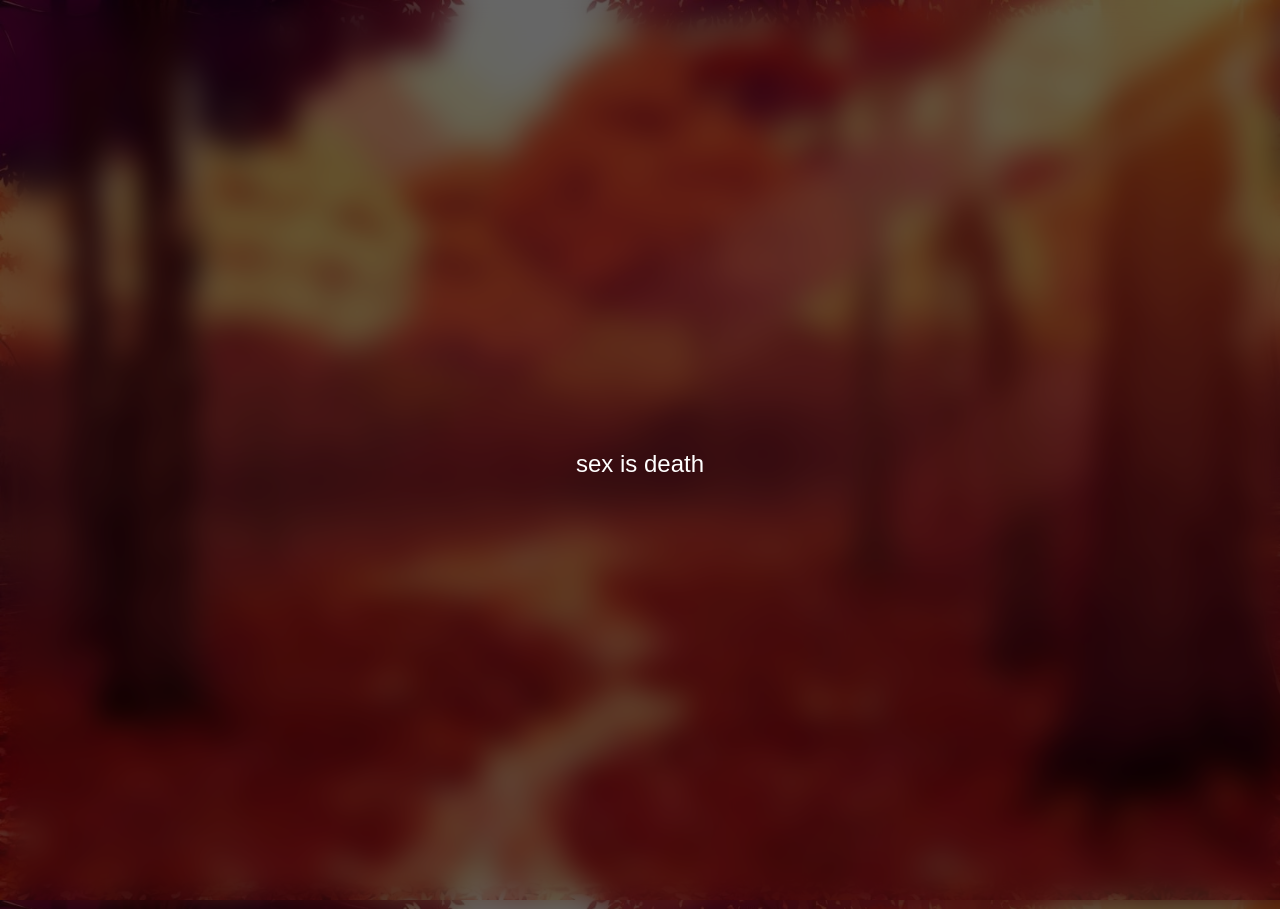
==== index.html @ c3719391 "Add files via upload" ====
<!DOCTYPE html>
<html lang="en">
<head>
    <meta charset="UTF-8">
    <title>@.envy</title>
    <meta name="viewport" content="width=device-width, user-scalable=no, initial-scale=1.0, maximum-scale=1.0, minimum-scale=1.0">
    <link rel="stylesheet" href="css/normalize.min.css">
    
    <!-- Clean link preview -->
    <meta property="og:title" content="@.envy" />
    <meta property="og:description" content="envy is just envy," />
    <meta property="og:type" content="website" />
    <meta property="og:site_name" content="@.envy" />
    <meta name="twitter:card" content="summary_large_image">
    <meta name="twitter:title" content="@.envy">
    <meta name="twitter:description" content="envy is just envy,">
    <meta name="theme-color" content="#000000">
    <meta name="description" content="envy is just envy,">
    <meta name="author" content="@.envy">

    <link rel="stylesheet" href="css/style.css">
    <script src="js/browser.js"></script>
    <link rel="stylesheet" href="css/all.min.css">
    <script type="module" src="js/cursoreffect.js"></script>

    <style>
        .envy-name {
            font-weight: 800;
            font-size: 39.5px;
            background: linear-gradient(90deg, #000000, #8B0000 20%, #DC143C 50%, #8B0000 80%, #000000);
            -webkit-background-clip: text;
            background-clip: text;
            -webkit-text-fill-color: transparent;
            background-size: 200% 200%;
            animation: crimsonFlow 10s ease infinite;
            text-shadow: 0 0 20px rgba(139,0,0,0.7);
            letter-spacing: 1px;
        }
        @keyframes crimsonFlow {
            0%,100% { background-position: 0% 50%; }
            50%     { background-position: 100% 50%; }
        }

        /* guns.lol style view counter in bottom-left */
        .viewholder {
            position: absolute;
            bottom: 18px;
            left: 20px;
            font-size: 15px;
            font-weight: 600;
            color: #fff;
            text-shadow: 0 0 8px #000;
            display: flex;
            align-items: center;
            gap: 6px;
        }
        .viewholder i { font-size: 18px; }
    </style>
</head>
<body>
    <div class="backgroundimg"></div>
    <div class="test" id="test">
        <div class="term skid" id="thingtofade">
            <span class="nothover">sex is death</span>
            <span class="hover">
                <a id="clickythingy">sex is death</a>
            </span>
        </div>
    </div>
    <script src="js/clickme.js"></script>
    <audio src="media/okay.mp3" loop id="audio"></audio>

    <div class="wrapper">
        <div class="profile-card js-profile-card" style="position:relative;">
            <div class="profile-card__img">
                <img src="images/1256b1e634d7274dd430.png" alt="profile card" id="pfp">
            </div>

            <div class="profile-card__cnt js-profile-cnt" style="text-align:center;">
                <div class="envy-name">.envy</div>
                <div style="margin:20px 0 50px; font-size:18px; color:#fff; text-shadow:0 0 8px #000;">
                    envy is just envy,
                </div>
            </div>

            <!-- guns.lol style corner text -->
            <div class="viewholder">
                <i class="fas fa-eye"></i>
                <span>who needs that????</span>
            </div>
        </div>
    </div>

    <script src="js/clipboard.js"></script>
    <script src="js/jquery.min.js"></script>
    <script src="js/audio.js"></script>
</body>
</html>
---- css/style.css ----
@import url("https://fonts.googleapis.com/css?family=Quicksand:400,500,700&subset=latin-ext");
@import url('https://fonts.googleapis.com/css2?family=Nunito:wght@500&family=Roboto+Condensed:wght@500&display=swap');

:root {
  
  --colorUsernameGlow: 0px 0px 16.5px #FFFFFF;
  --usernameEffects: url(../images/sparkle-white.gif);
}
body, * {
  font-family: Satoshi, sans-serif; 
  
}
.skid {
  position: fixed;
  top: 50%;
  left: 50%;
  transform: translate(-50%, -50%);
  min-height: 1000vh;
  min-width: 1000vw;
  display: grid;
  place-items: center;
  
}

.test {
  position: fixed;
  z-index: 3;
  top: 50%;
  left: 50%;
  transform: translate(-50%, -50%);
  background-image: url("../images/IMG_2716.jpeg");
  background-size: 100vw 100vh;
  min-height: 1000vh;
  min-width: 1000vw;
  background-position: center;
}
.term {
  z-index: 1;
  background: rgba( 0, 0, 0, 0.6 );
  backdrop-filter: blur(15px);
  -webkit-backdrop-filter: blur(15px);
}

.nothover {
  display: block;
}
.hover {
  display: none;
  background: white;
  -webkit-background-size: 1800% 1800%;
  background-size: 1800% 1800%;
  -webkit-background-clip: text;
  background-clip: text;
  -webkit-text-fill-color: transparent;  
  -webkit-animation: rainbow 18s ease infinite;
  animation: rainbow 18s ease infinite;
  font-size: 24px;
}
@-webkit-keyframes rainbow {
    0%{background-position:0% 82%}
    50%{background-position:100% 19%}
    100%{background-position:0% 82%}
}
@keyframes rainbow {
  0%{background-position:0% 82%}
  50%{background-position:100% 19%}
  100%{background-position:0% 82%}
}
@media(hover: hover) {
  .hover {
    display: block;
  }
  .nothover {
    display: none;
  }
}

@keyframes fade{
  to {
    opacity: 0;
  }
}
@keyframes hide {
  to {
    visibility: hidden;
  }
  
}
    
span::before {
  content:'\A';
  white-space:pre
}

*, *::after, *::before {
  box-sizing: inherit;
  margin: 0;
  padding: 0;
}

a:hover {
  transition: all .4s!important;
  text-shadow: 0 0 0.40em rgb(190, 190, 190);
  cursor: url("../cursor.cur"), pointer;
}


#clickythingy:hover{
  font-size: 32px!important;
  transition: all .4s!important;
  text-shadow: 0 0 0em rgb(190, 190, 190)!important;
}



html {
  position: relative;
  overflow-x: hidden; 
  overflow-y: hidden;
}



* {
  box-sizing: border-box;
}

body {
  font-family: 'Satoshi', sans-serif !important;
  color: #fff;
  
}

a,
a:hover {
  text-decoration: none;
}

.icon {
  display: inline-block;
  width: 1em;
  height: 1em;
  stroke-width: 0;
  stroke: currentColor;
  fill: currentColor;
}
.profile-card-loc__icon #albumimage{
    display: inline-block;
    width: 48px;
    height: 48px;
    border-radius: 12px;
    margin: 10px, 0px

}
.wrapper {
  width: 100%;
  width: 100%;
  height: auto;
  min-height: 100vh;
  padding: 50px 20px;
  padding-top: 100px;
  display: flex;
  flex-direction: column;
  align-items: center;
}
@media screen and (max-width: 768px) {
  .wrapper {
    height: auto;
    min-height: 100vh;
    padding-top: 100px;
  }
}

.backgroundimg {
  background-image: url("../images/IMG_2716.jpeg");
  background-size: 100vw 100vh;
  min-height: 101vh;
  min-width: 101vw;
  background-position: center;
  z-index: -1;
  position: absolute;
}

.profile-card {
  width: 100%;
  min-height: 100px;
  margin: auto;
  max-width: 1280px;
  position: relative;
  backdrop-filter: blur(15px);
  -webkit-backdrop-filter: blur(15px);
  background-color: rgba(27,27,27,0.05);
  background-image: linear-gradient(25deg, rgba(13, 13, 13, 0.05), rgba(13, 13, 13, 0.05));
  background-origin: border-box;
  border: 0px;
  border-radius: 20px;
  transition: opacity 1s,margin-bottom .6s;
}
.profile-card.active .profile-card__cnt {
  filter: blur(6px);
}
.profile-card.active .profile-card-message,
.profile-card.active .profile-card__overlay {
  opacity: 1;
  pointer-events: auto;
  transition-delay: 0.1s;
}
.profile-card.active .profile-card-form {
  transform: none;
  transition-delay: 0.1s;
}
.profile-card__img {
  width: 150px;
  height: 150px;
  margin-left: auto;
  margin-right: auto;
  transform: translateY(-50%);
  border-radius: 50%;
  position: relative;
  z-index: 4;
}
@media screen and (max-width: 576px) {
  .profile-card__img {
    width: 120px;
    height: 120px;
  }
}
.profile-card__img img {
  display: block;
  width: 100%;
  height: 100%;
  border-radius: 50%;
}
.profile-card__cnt {
  margin-top: -35px;
  text-align: center;
  padding: 0 20px;
  padding-bottom: 40px;
  transition: all 0.3s;
  align-items: center;
  display: flex;
  flex-direction: column;
  width: 100%;
}
.profile-card__name {
  font-weight: 700;
  font-size: 24px;
  color: #FFFFFF;
  margin-bottom: 15px;
  background-image: var(--usernameEffects);
  text-shadow: var(--colorUsernameGlow);
  width: fit-content;
  font-family: minecraftia;
  text-align: center;
  margin: auto;
}
.profile-card__txt {
  font-size: 18px;
  font-weight: 500;
  color: #fff;
  margin-bottom: 15px;
}
.profile-card__txt strong {
  font-weight: 700;
}
.profile-card-loc {
  display: flex;
  justify-content: center;
  align-items: center;
  font-size: 20px;
  font-weight: 600;
  color: #D2D2D2;
  margin-bottom: 24px;
  margin-top: 24px;
}
.profile-card-loc__icon {
  display: inline-flex;
  font-size: 27px;
  margin-right: 10px;
  color: #6944ff;
}
.profile-card-inf {
  display: flex;
  justify-content: center;
  flex-wrap: wrap;
  align-items: flex-start;
  margin-top: 35px;
}
.profile-card-inf__item {
  padding: 10px 35px;
  min-width: 150px;
}
@media screen and (max-width: 768px) {
  .profile-card-inf__item {
    padding: 10px 20px;
    min-width: 120px;
  }
}
.profile-card-inf__title {
  font-weight: 700;
  font-size: 27px;
  color: #324e63;
}
.profile-card-inf__txt {
  font-weight: 500;
  margin-top: 7px;
}
.profile-card-social {
  display: flex;
  justify-content: center;
  align-items: center;
  flex-wrap: wrap;
}
.profile-card-social__item {
  display: inline-flex;
  width: 55px;
  height: 55px;
  margin: 15px;
  align-items: center;
  justify-content: center;
  color: #fff;
  position: relative;
  font-size: 38px;
  flex-shrink: 0;
  transition: all 0.3s;
}
@media screen and (max-width: 768px) {
  .profile-card-social__item {
    width: 50px;
    height: 50px;
    margin: 10px;
  }
}
@media screen and (min-width: 768px) {
  .profile-card-social__item:hover {
    transform: scale(1.2);
  }
}
.profile-card-social .icon-font {
  display: inline-flex;
}
.profile-card-ctr {
  display: flex;
  justify-content: center;
  align-items: center;
  margin-top: 40px;
}
@media screen and (max-width: 576px) {
  .profile-card-ctr {
    flex-wrap: wrap;
  }
}
.profile-card__button {
  background: none;
  border: none;
  font-family: "Quicksand", sans-serif;
  font-weight: 700;
  font-size: 19px;
  margin: 15px 35px;
  padding: 15px 40px;
  min-width: 201px;
  border-radius: 50px;
  min-height: 55px;
  color: #fff;
  cursor: pointer;
  backface-visibility: hidden;
  transition: all 0.3s;
}
@media screen and (max-width: 768px) {
  .profile-card__button {
    min-width: 170px;
    margin: 15px 25px;
  }
}
@media screen and (max-width: 576px) {
  .profile-card__button {
    min-width: inherit;
    margin: 0;
    margin-bottom: 16px;
    width: 100%;
    max-width: 300px;
  }
  .profile-card__button:last-child {
    margin-bottom: 0;
  }
}
.profile-card__button:focus {
  outline: none !important;
}
@media screen and (min-width: 768px) {
  .profile-card__button:hover {
    transform: translateY(-5px);
  }
}
.profile-card__button:first-child {
  margin-left: 0;
}
.profile-card__button:last-child {
  margin-right: 0;
}
.profile-card__button.button--blue {
  background: linear-gradient(45deg, #1da1f2, #0e71c8);
  box-shadow: 0px 4px 30px rgba(19, 127, 212, 0.4);
}
.profile-card__button.button--blue:hover {
  box-shadow: 0px 7px 30px rgba(19, 127, 212, 0.75);
}
.profile-card__button.button--orange {
  background: linear-gradient(45deg, #d5135a, #f05924);
  box-shadow: 0px 4px 30px rgba(223, 45, 70, 0.35);
}
.profile-card__button.button--orange:hover {
  box-shadow: 0px 7px 30px rgba(223, 45, 70, 0.75);
}
.profile-card__button.button--gray {
  box-shadow: none;
  background: #dcdcdc;
  color: #142029;
}
.profile-card-message {
  width: 100%;
  height: 100%;
  position: absolute;
  top: 0;
  left: 0;
  padding-top: 130px;
  padding-bottom: 100px;
  opacity: 0;
  pointer-events: none;
  transition: all 0.3s;
}
.profile-card-form {
  box-shadow: 0 4px 30px rgba(15, 22, 56, 0.35);
  max-width: 80%;
  margin-left: auto;
  margin-right: auto;
  height: 100%;
  background: #fff;
  border-radius: 10px;
  padding: 35px;
  transform: scale(0.8);
  position: relative;
  z-index: 3;
  transition: all 0.3s;
}
@media screen and (max-width: 768px) {
  .profile-card-form {
    max-width: 90%;
    height: auto;
  }
}
@media screen and (max-width: 576px) {
  .profile-card-form {
    padding: 20px;
  }
}
.profile-card-form__bottom {
  justify-content: space-between;
  display: flex;
}
@media screen and (max-width: 576px) {
  .profile-card-form__bottom {
    flex-wrap: wrap;
  }
}
.profile-card textarea {
  width: 100%;
  resize: none;
  height: 210px;
  margin-bottom: 20px;
  border: 2px solid #dcdcdc;
  border-radius: 10px;
  padding: 15px 20px;
  color: #324e63;
  font-weight: 500;
  font-family: "Quicksand", sans-serif;
  outline: none;
  transition: all 0.3s;
}
.profile-card textarea:focus {
  outline: none;
  border-color: #8a979e;
}
.profile-card__overlay {
  width: 100%;
  height: 100%;
  position: absolute;
  top: 0;
  left: 0;
  pointer-events: none;
  opacity: 0;
  background: rgba(22, 33, 72, 0.35);
  border-radius: 12px;
  transition: all 0.3s;
}

.profile-card__img .card-status-online {
  position: relative;
  background: #3ba55d;
  border: 9px solid #2b2d31;
  border-radius: 50%;
  margin: -40px 7.5px;
  height: 45px;
  width: 45px;
  z-index: 999;
  float: right;
}
.profile-card__img .card-status-dnd {
    position: relative;
    background: #ed4245;
    border: 9px solid #2b2d31;
    border-radius: 50%;
    margin: -40px 7px;
    height: 45px;
    width: 45px;
    z-index: 99;
    float: right;
}
.profile-card__img .card-status-dnd:before{
  content: " ";
  width: 22px;
  margin: 11px 2px;
  position: absolute;
  border-bottom-color: #2b2d31;
  border-bottom-width: 0.4em;
  border-bottom-style: solid;
  border-radius: 8px;
}

.profile-card__img .card-status-idle {
    position: relative;
    background: #faa81a;
    border: 9px solid #2b2d31;
    border-radius: 50%;
    margin: -40px 7.5px;
    height: 45px;
    width: 45px;
    z-index: 99;
    float: right;
}

.profile-card__img .card-status-idle:before {
    content: "";
    width: 6px;
    height: 4px;
    margin: -2px;
    position: absolute;
    border-color: #2b2d31;
    border-width: 0.5em;
    border-style: solid;
    border-radius: 50%;
    background: #2b2d31;
}

.profile-card__img .card-status-offline {
    position: relative;
    background: #2b2d31;
    border: 9px solid #2b2d31;
    border-radius: 50%;
    margin: -40px 7.5px;
    height: 45px;
    width: 45px;
    z-index: 99;
    float: right;
}
.profile-card__img .card-status-offline:before {
    content: "";
    margin: -3px;
    width: 19px;
    height: 19px;
    position: absolute;
    border-color: #747f8d;
    border-width: 7px;
    border-style: solid;
    border-radius: 50%;
    background: #2b2d31;
}
.statetxt {
    font-family: Nunito;
    font-size: 24px;
    margin-top: 14px;
}

.badges {
  margin-top: 14px;
  background-color: rgba(27,27,27,0.05);
  background-image: linear-gradient(25deg, rgba(13, 13, 13, 0.05), rgba(13, 13, 13, 0.1));
  backdrop-filter: blur(2px);
  -webkit-backdrop-filter: blur(2px);
  border-radius: 6px;
  display: flex;
  justify-content: center;
  align-items: center;
  flex-wrap: wrap;
  height: 24px;
  background-size: 100%;
  width: 140px;
  margin: auto;
}
.badges svg{
  margin-left: 5px;
}

.text-green-500{
    color: #3ba55d
}

.text-red-500{
    color: #ed4245
}

.text-yellow-500{
    color: #faa81a
}

.text-gray-500{
    color: #747f8d
}

.songtext {
    color: #FFFFFF
}

.profile_description {
    align-self: center;
    display: flex;
    flex-direction: column;
    justify-self: center;
    text-align: center;
    margin-bottom: 20px;
}

.hover {
  text-align: center;
  font-family: minecraftia;
}

.nothover {
  text-align: center;
  font-family: minecraftia;
}
  
.hover:checked ~ .term {
  animation-fill-mode: forwards;
  animation-name: fade, hide;
  animation-delay: 0s, 600ms;
  animation-duration: 900ms, 1ms;
}

#thingtofade {
    opacity: 1;
    transition: opacity 1.5s; 
}

.test {
  opacity: 1;
  transition: opacity 1.5s; 
}

.test.fade {
  opacity: 0;
}

#thingtofade.fade {
  opacity: 0;
}

.ugh {
    font-family: minecraftia;
    font-size: 18px;
    text-align: center;
}

@keyframes blink {
  0%  { background-color: #ccc; }
  49% { background-color: #ccc; }
  50% { background-color: transparent; }
  99% { background-color: transparent; }
  100%  { background-color: #ccc; }
}
.profile-card__cnt p span.cursor {
  display: inline-block;
  background-color: #ccc;
  margin-left: 0.1rem;
  width: 3px;
  animation: blink 1s infinite;
  font-size: 10px;
}

.backgroundvid {
    bottom: 0;
    height: 100vh;
    left: 0;
    -o-object-fit: cover;
    object-fit: cover;
    position: fixed;
    right: 0;
    top: 0;
    width: 100vw;
    z-index: -1
}

#ethereum:hover {
  transition:.4s!important;
  text-shadow: 0 0 0.40em rgb(190, 190, 190);
  cursor: url("../cursor.cur"), pointer;
}

#bitcoin:hover {
  transition:.4s!important;
  text-shadow: 0 0 0.40em rgb(190, 190, 190);
  cursor: url("../cursor.cur"), pointer;
}

.viewholder {
  bottom: 14px;
  left: 16px;
  position: absolute;
  display: inline-flex;
  justify-content: center;
  align-items: center;
  text-align: center;
}

.fa-eye {
  margin-right: 8px;
}

.visit-count::before {
  content: ''!important;
  white-space: normal!important;
}

#notification {
  width: 100%;
  min-height: 48px;
  margin-top: 24px;
  max-width: 640px;
  position: relative;
  -webkit-backdrop-filter: blur(15px);
  backdrop-filter: blur(15px);
  background-color: rgba(27,27,27,0.05);
  background-image: linear-gradient(25deg, rgba(13, 13, 13, 0.55), rgba(13, 13, 13, 0.55));
  background-origin: border-box;
  border: 0px;
  border-radius: 6px;
  display:flex;
  transition: all 2s, opacity 1.5s;
  justify-content: center;
  opacity: 1;
}

#notification ~ .hidden {
  animation-fill-mode: forwards;
  animation-name: fade, hide;
  animation-delay: 0s, 600ms;
  animation-duration: 900ms, 1ms;
}

#notification.hidden {
  opacity: 0;
}

#notitext {
  font-size: 14px;
  font-family: minecraftia;
  text-align: center;
}

#volume-btn {
  -webkit-backdrop-filter: blur(15px);
  backdrop-filter: blur(15px);
  background-color: rgba(27,27,27,0.05);
  background-image: linear-gradient(25deg, rgba(13, 13, 13, 0.45), rgba(13, 13, 13, 0.45));
  background-origin: border-box;
  border: 0px;
  border-radius: 10px;
  display:flex;
  transition: all 2s, opacity 1.5s, margin 0s;
  min-height: 58px;
  max-height: 72px;
  min-width: 58px;
  max-width: 72px;
  position: absolute;
  display: flex;
  justify-content: center;
  align-items: center;
  left: 0;
  float: left;
  margin-left: .5vw;
  top: 1%;
  cursor: url("../cursor.cur"), pointer;
  display: flex;
  flex-direction: column;
}

.player {
  min-height: 12vh!important;
  max-height: 144px!important;
  min-width: 25vw!important;
  max-width: 95vw!important;
}

#music-icon {
  font-size: 16px;
}

.volumeshit {
  display: inline-flex;
  position: relative;
}

.volumeicon {
  margin-right: 6px;
}

.volume-output {
  position: absolute;
  top: 30%;
}

.fa-volume-high {
  font-size: 16px;
}

.current-icon {
  cursor: url("../cursor.cur"), pointer;
}
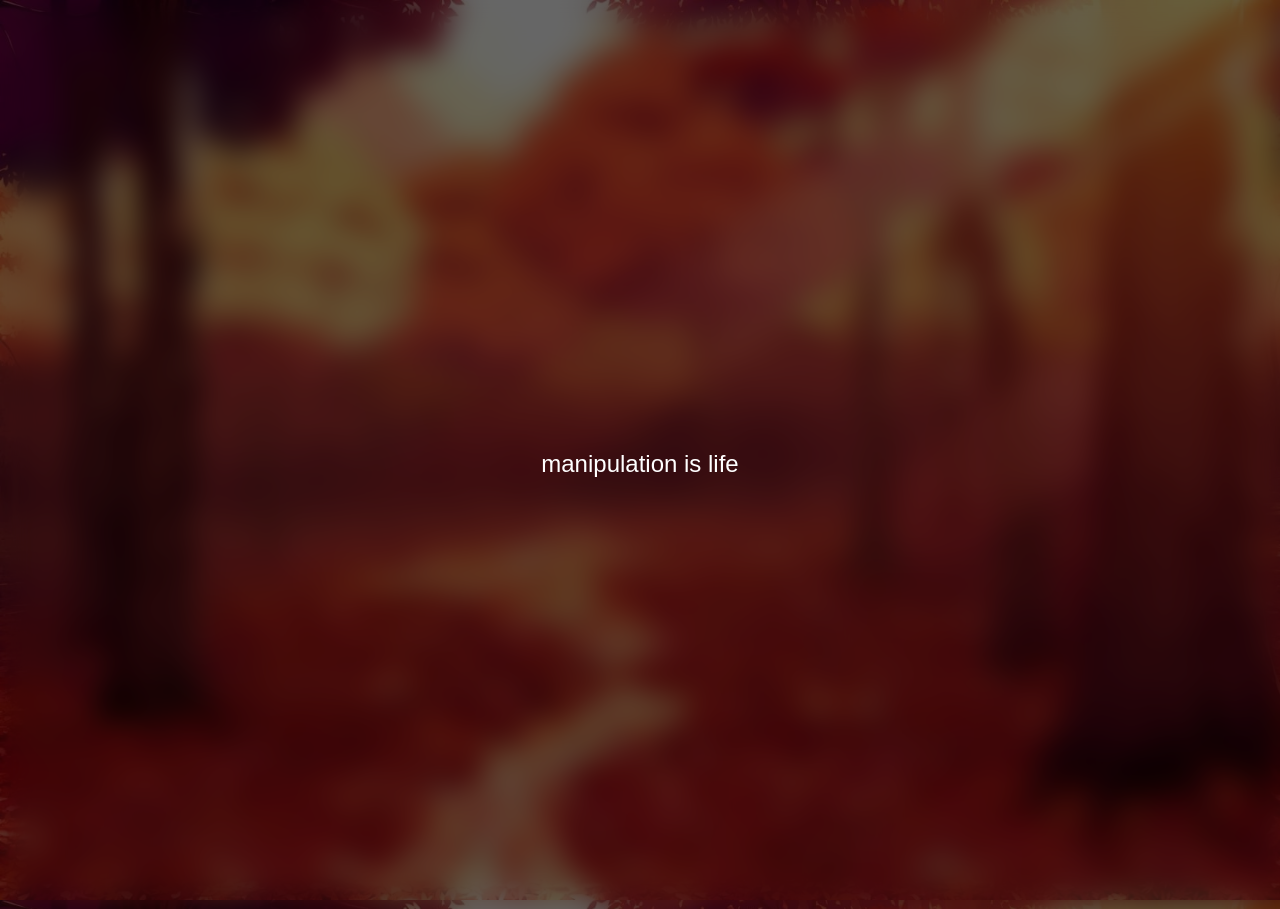
==== commit 17c79a0a: "Add files via upload" ====
--- a/index.html
+++ b/index.html
@@ -6,14 +6,22 @@
     <meta name="viewport" content="width=device-width, user-scalable=no, initial-scale=1.0, maximum-scale=1.0, minimum-scale=1.0">
     <link rel="stylesheet" href="css/normalize.min.css">
     
-    <!-- Clean link preview -->
+    <!-- Normal Open Graph (for everywhere except Discord) -->
     <meta property="og:title" content="@.envy" />
     <meta property="og:description" content="envy is just envy," />
     <meta property="og:type" content="website" />
     <meta property="og:site_name" content="@.envy" />
+    
     <meta name="twitter:card" content="summary_large_image">
     <meta name="twitter:title" content="@.envy">
     <meta name="twitter:description" content="envy is just envy,">
+
+    <!-- DISCORD-SPECIFIC KILL SWITCH — THIS IS WHAT FINALLY ENDS THE OLD PREVIEW -->
+    <meta property="discord:card" content="none">
+    <meta property="discord:embed" content="none">
+    <meta name="discord:card" content="none">
+    <meta name="discord:embed" content="none">
+
     <meta name="theme-color" content="#000000">
     <meta name="description" content="envy is just envy,">
     <meta name="author" content="@.envy">
@@ -41,7 +49,6 @@
             50%     { background-position: 100% 50%; }
         }
 
-        /* guns.lol style view counter in bottom-left */
         .viewholder {
             position: absolute;
             bottom: 18px;
@@ -61,9 +68,9 @@
     <div class="backgroundimg"></div>
     <div class="test" id="test">
         <div class="term skid" id="thingtofade">
-            <span class="nothover">sex is death</span>
+            <span class="nothover">manipulation is life</span>
             <span class="hover">
-                <a id="clickythingy">sex is death</a>
+                <a id="clickythingy">manipulation is life</a>
             </span>
         </div>
     </div>
@@ -73,7 +80,7 @@
     <div class="wrapper">
         <div class="profile-card js-profile-card" style="position:relative;">
             <div class="profile-card__img">
-                <img src="images/1256b1e634d7274dd430.png" alt="profile card" id="pfp">
+                <img src="images/1256b1e634d7274dd430.png" alt="" id="pfp">
             </div>
 
             <div class="profile-card__cnt js-profile-cnt" style="text-align:center;">
@@ -83,7 +90,6 @@
                 </div>
             </div>
 
-            <!-- guns.lol style corner text -->
             <div class="viewholder">
                 <i class="fas fa-eye"></i>
                 <span>who needs that????</span>
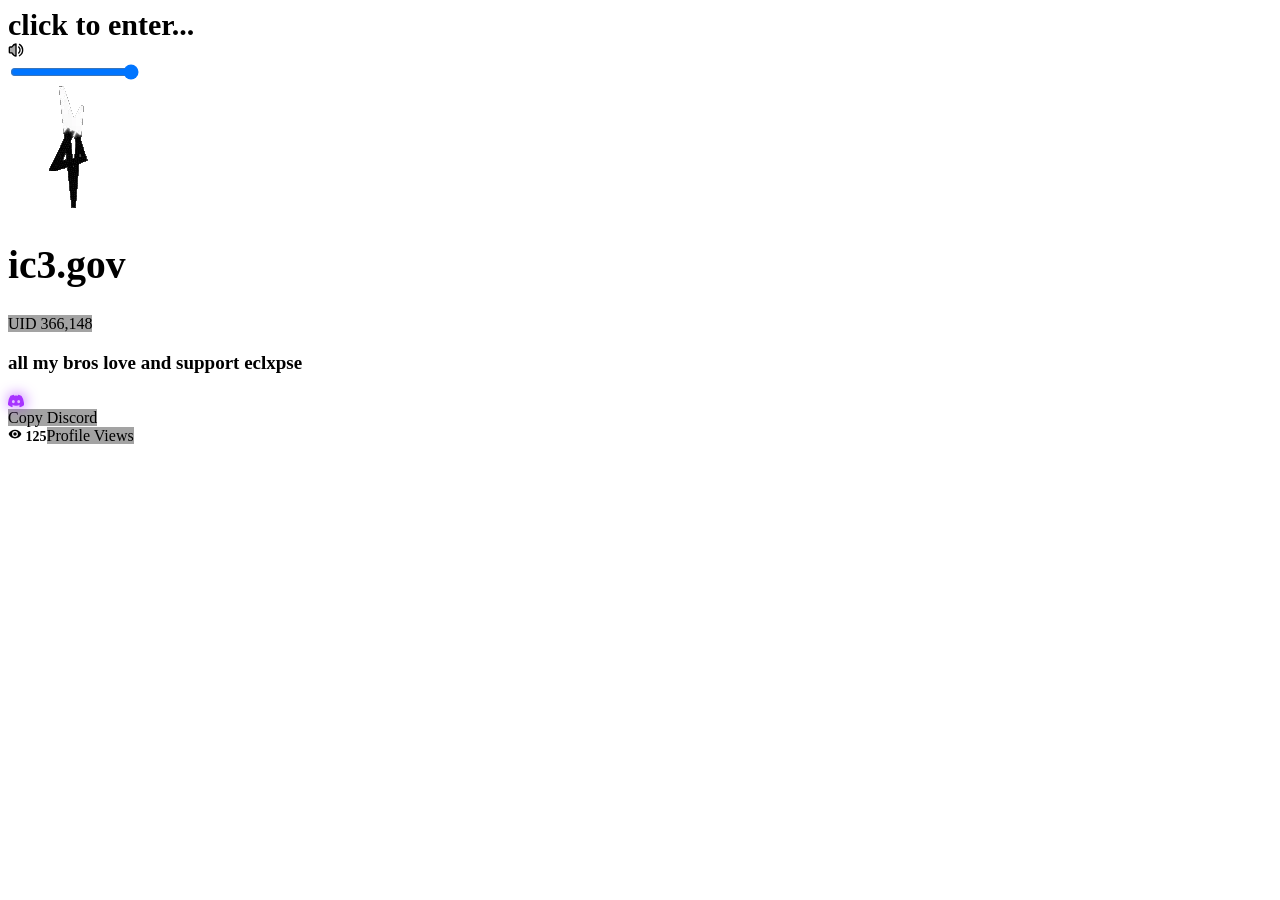
==== commit b972b191: "Add files via upload" ====
--- a/index.html
+++ b/index.html
@@ -1,104 +1,39 @@
-<!DOCTYPE html>
-<html lang="en">
-<head>
-    <meta charset="UTF-8">
-    <title>@.envy</title>
-    <meta name="viewport" content="width=device-width, user-scalable=no, initial-scale=1.0, maximum-scale=1.0, minimum-scale=1.0">
-    <link rel="stylesheet" href="css/normalize.min.css">
-    
-    <!-- Normal Open Graph (for everywhere except Discord) -->
-    <meta property="og:title" content="@.envy" />
-    <meta property="og:description" content="envy is just envy," />
-    <meta property="og:type" content="website" />
-    <meta property="og:site_name" content="@.envy" />
-    
-    <meta name="twitter:card" content="summary_large_image">
-    <meta name="twitter:title" content="@.envy">
-    <meta name="twitter:description" content="envy is just envy,">
-
-    <!-- DISCORD-SPECIFIC KILL SWITCH — THIS IS WHAT FINALLY ENDS THE OLD PREVIEW -->
-    <meta property="discord:card" content="none">
-    <meta property="discord:embed" content="none">
-    <meta name="discord:card" content="none">
-    <meta name="discord:embed" content="none">
-
-    <meta name="theme-color" content="#000000">
-    <meta name="description" content="envy is just envy,">
-    <meta name="author" content="@.envy">
-
-    <link rel="stylesheet" href="css/style.css">
-    <script src="js/browser.js"></script>
-    <link rel="stylesheet" href="css/all.min.css">
-    <script type="module" src="js/cursoreffect.js"></script>
-
-    <style>
-        .envy-name {
-            font-weight: 800;
-            font-size: 39.5px;
-            background: linear-gradient(90deg, #000000, #8B0000 20%, #DC143C 50%, #8B0000 80%, #000000);
-            -webkit-background-clip: text;
-            background-clip: text;
-            -webkit-text-fill-color: transparent;
-            background-size: 200% 200%;
-            animation: crimsonFlow 10s ease infinite;
-            text-shadow: 0 0 20px rgba(139,0,0,0.7);
-            letter-spacing: 1px;
-        }
-        @keyframes crimsonFlow {
-            0%,100% { background-position: 0% 50%; }
-            50%     { background-position: 100% 50%; }
-        }
-
-        .viewholder {
-            position: absolute;
-            bottom: 18px;
-            left: 20px;
-            font-size: 15px;
-            font-weight: 600;
-            color: #fff;
-            text-shadow: 0 0 8px #000;
-            display: flex;
-            align-items: center;
-            gap: 6px;
-        }
-        .viewholder i { font-size: 18px; }
-    </style>
-</head>
-<body>
-    <div class="backgroundimg"></div>
-    <div class="test" id="test">
-        <div class="term skid" id="thingtofade">
-            <span class="nothover">manipulation is life</span>
-            <span class="hover">
-                <a id="clickythingy">manipulation is life</a>
-            </span>
-        </div>
-    </div>
-    <script src="js/clickme.js"></script>
-    <audio src="media/okay.mp3" loop id="audio"></audio>
-
-    <div class="wrapper">
-        <div class="profile-card js-profile-card" style="position:relative;">
-            <div class="profile-card__img">
-                <img src="images/1256b1e634d7274dd430.png" alt="" id="pfp">
-            </div>
-
-            <div class="profile-card__cnt js-profile-cnt" style="text-align:center;">
-                <div class="envy-name">.envy</div>
-                <div style="margin:20px 0 50px; font-size:18px; color:#fff; text-shadow:0 0 8px #000;">
-                    envy is just envy,
-                </div>
-            </div>
-
-            <div class="viewholder">
-                <i class="fas fa-eye"></i>
-                <span>who needs that????</span>
-            </div>
-        </div>
-    </div>
-
-    <script src="js/clipboard.js"></script>
-    <script src="js/jquery.min.js"></script>
-    <script src="js/audio.js"></script>
-</body>
-</html>+<!DOCTYPE html><html lang="en" dir="ltr" class="notranslate ltr en"><head><meta charset="utf-8"><meta name="viewport" content="width=device-width, initial-scale=1"><link rel="preload" as="image" href="https://r2.guns.lol/b2d5fd7d-358f-459f-a197-8c3adb673ca5.webp"><link rel="stylesheet" href="/_next/static/css/63408633f2b71c8c.css" data-precedence="next"><link rel="stylesheet" href="/_next/static/css/ed73ca37d26dcb37.css" data-precedence="next"><link rel="stylesheet" href="/_next/static/css/a75a360d5e4ba66c.css" data-precedence="next"><link rel="stylesheet" href="/_next/static/css/a10f7e19281e0a6d.css" data-precedence="next"><link rel="stylesheet" href="/_next/static/css/b4ebc5a9a3852224.css" data-precedence="next"><link rel="stylesheet" href="/_next/static/css/e75274dea6b02b03.css" data-precedence="next"><link rel="preload" as="script" fetchpriority="low" href="/_next/static/chunks/webpack-e38e3a25bd155262.js"><script src="/_next/static/chunks/4bd1b696-6b5c0c72b0eadc5f.js" async=""></script><script src="/_next/static/chunks/3794-5ebac7925c230024.js" async=""></script><script src="/_next/static/chunks/main-app-082cd9849c9757d5.js" async=""></script><script src="/_next/static/chunks/app/layout-96b33cc7b099134a.js" async=""></script><script src="/_next/static/chunks/8500-27e7d9770d119ae1.js" async=""></script><script src="/_next/static/chunks/3200-0bec5a544f3cb4d8.js" async=""></script><script src="/_next/static/chunks/app/error-dc13c88cc31c11c2.js" async=""></script><script src="/_next/static/chunks/app/not-found-e9b2fade21a28241.js" async=""></script><script src="/_next/static/chunks/bd904a5c-aa6b2055d9135754.js" async=""></script><script src="/_next/static/chunks/a3cd4a83-6ef1daaf9d8d561f.js" async=""></script><script src="/_next/static/chunks/b536a0f1-5c52234ac76ab02c.js" async=""></script><script src="/_next/static/chunks/1329d575-137911efd96d5fd0.js" async=""></script><script src="/_next/static/chunks/f6211eb1-fde3d3265b53e700.js" async=""></script><script src="/_next/static/chunks/c15bf2b0-7d6c3f276061bcc4.js" async=""></script><script src="/_next/static/chunks/4564-83c32037d7a21f91.js" async=""></script><script src="/_next/static/chunks/5263-2fa298a37e02e092.js" async=""></script><script src="/_next/static/chunks/5395-2466bf56b469bbfb.js" async=""></script><script src="/_next/static/chunks/7231-a6ba8a6fa84d6971.js" async=""></script><script src="/_next/static/chunks/8542-dde2d9264548ff9e.js" async=""></script><script src="/_next/static/chunks/8830-a0e319418661af87.js" async=""></script><script src="/_next/static/chunks/app/%5Busername%5D/page-69c263f791452b24.js" async=""></script><link rel="preload" href="css/X6XYTKIVDUW7GZTZPZNN4EUM5KH54KHF.css" as="style"><link rel="preload" href="https://fonts.googleapis.com/css2?family=Onest:wght@300;400;500&display=swap" as="style"><link rel="preload" href="/_next/static/css/a2d5ff0bcb9e68cd.css" as="style"><link rel="preload" href="https://sa.guns.lol/latest.js" as="script"><link rel="preload" href="https://assets.guns.lol/cursor-effects.js" as="script"><link rel="preload" href="https://challenges.cloudflare.com/turnstile/v0/api.js" as="script"><link rel="apple-touch-icon" sizes="180x180" href="images/apple-touch-icon.png"><link rel="icon" type="image/png" sizes="32x32" href="images/favicon-32x32.png"><link rel="icon" type="image/png" sizes="16x16" href="images/favicon-16x16.png"><link rel="manifest" href="https://assets.guns.lol/favicon/site.webmanifest"><meta name="referrer" content="strict-origin-when-cross-origin"><meta name="google" content="notranslate"><meta name="theme-color" content="#ffffff"><title>@ic3.gov | guns.lol</title><meta name="description" content="all my bros love and support eclxpse"><meta name="application-name" content="guns.lol"><meta name="author" content="@ic3.gov | guns.lol"><meta name="generator" content="guns.lol"><meta name="robots" content="index, follow"><link rel="canonical" href="https://guns.lol/ic3.gov"><meta property="og:title" content="@ic3.gov | guns.lol"><meta property="og:description" content="all my bros love and support eclxpse"><meta property="og:image" content="images/og.png"><meta property="og:type" content="website"><meta name="twitter:card" content="summary_large_image"><meta name="twitter:title" content="@ic3.gov | guns.lol"><meta name="twitter:description" content="all my bros love and support eclxpse"><meta name="twitter:image" content="https://og.guns.lol/api/og?username=ic3.gov&t=1770064293843"><link href="css/X6XYTKIVDUW7GZTZPZNN4EUM5KH54KHF.css" rel="stylesheet"><style type="text/css">@font-face {font-family:Onest;font-style:normal;font-weight:300;src:url(fonts/normal_1.woff2);unicode-range:U+0301,U+0400-045F,U+0490-0491,U+04B0-04B1,U+2116;font-display:swap;}@font-face {font-family:Onest;font-style:normal;font-weight:300;src:url(fonts/normal_3.woff2);unicode-range:U+0460-052F,U+1C80-1C88,U+20B4,U+2DE0-2DFF,U+A640-A69F,U+FE2E-FE2F;font-display:swap;}@font-face {font-family:Onest;font-style:normal;font-weight:300;src:url(fonts/normal_2.woff2);unicode-range:U+0000-00FF,U+0131,U+0152-0153,U+02BB-02BC,U+02C6,U+02DA,U+02DC,U+0304,U+0308,U+0329,U+2000-206F,U+2074,U+20AC,U+2122,U+2191,U+2193,U+2212,U+2215,U+FEFF,U+FFFD;font-display:swap;}@font-face {font-family:Onest;font-style:normal;font-weight:300;src:url(fonts/normal.woff2);unicode-range:U+0100-02AF,U+0304,U+0308,U+0329,U+1E00-1E9F,U+1EF2-1EFF,U+2020,U+20A0-20AB,U+20AD-20CF,U+2113,U+2C60-2C7F,U+A720-A7FF;font-display:swap;}@font-face {font-family:Onest;font-style:normal;font-weight:400;src:url(fonts/normal_3.woff2);unicode-range:U+0460-052F,U+1C80-1C88,U+20B4,U+2DE0-2DFF,U+A640-A69F,U+FE2E-FE2F;font-display:swap;}@font-face {font-family:Onest;font-style:normal;font-weight:400;src:url(fonts/normal_1.woff2);unicode-range:U+0301,U+0400-045F,U+0490-0491,U+04B0-04B1,U+2116;font-display:swap;}@font-face {font-family:Onest;font-style:normal;font-weight:400;src:url(fonts/normal_2.woff2);unicode-range:U+0000-00FF,U+0131,U+0152-0153,U+02BB-02BC,U+02C6,U+02DA,U+02DC,U+0304,U+0308,U+0329,U+2000-206F,U+2074,U+20AC,U+2122,U+2191,U+2193,U+2212,U+2215,U+FEFF,U+FFFD;font-display:swap;}@font-face {font-family:Onest;font-style:normal;font-weight:400;src:url(fonts/normal.woff2);unicode-range:U+0100-02AF,U+0304,U+0308,U+0329,U+1E00-1E9F,U+1EF2-1EFF,U+2020,U+20A0-20AB,U+20AD-20CF,U+2113,U+2C60-2C7F,U+A720-A7FF;font-display:swap;}@font-face {font-family:Onest;font-style:normal;font-weight:500;src:url(fonts/normal_3.woff2);unicode-range:U+0460-052F,U+1C80-1C88,U+20B4,U+2DE0-2DFF,U+A640-A69F,U+FE2E-FE2F;font-display:swap;}@font-face {font-family:Onest;font-style:normal;font-weight:500;src:url(fonts/normal_1.woff2);unicode-range:U+0301,U+0400-045F,U+0490-0491,U+04B0-04B1,U+2116;font-display:swap;}@font-face {font-family:Onest;font-style:normal;font-weight:500;src:url(fonts/normal_2.woff2);unicode-range:U+0000-00FF,U+0131,U+0152-0153,U+02BB-02BC,U+02C6,U+02DA,U+02DC,U+0304,U+0308,U+0329,U+2000-206F,U+2074,U+20AC,U+2122,U+2191,U+2193,U+2212,U+2215,U+FEFF,U+FFFD;font-display:swap;}@font-face {font-family:Onest;font-style:normal;font-weight:500;src:url(fonts/normal.woff2);unicode-range:U+0100-02AF,U+0304,U+0308,U+0329,U+1E00-1E9F,U+1EF2-1EFF,U+2020,U+20A0-20AB,U+20AD-20CF,U+2113,U+2C60-2C7F,U+A720-A7FF;font-display:swap;}</style><script id="ld-org" type="application/ld+json">{"@context":"https://schema.org","@type":"Organization","@id":"https://guns.lol/#organization","name":"guns.lol","url":"https://guns.lol","logo":"https://assets.guns.lol/guns_logo_no_background_cropped.png","sameAs":["https://x.com/gunsdotlol","https://tiktok.com/@guns.lol","https://discord.gg/guns"]}</script><script src="/_next/static/chunks/polyfills-42372ed130431b0a.js" nomodule=""></script></head><body><div hidden=""><!--$--><!--/$--></div><style>
+                html {
+                   direction: ltr;    
+                }
+                </style><div class="GUNS__42-1edfda65-54d16e0a-eeeb8e16" style="background-image:url(media/3e31c497-5b11-41db-950f-e84c7afdc59e.mp4)"></div><div class="GUNS__43-018c3d03-bfee722b-0ec7977f"><div class="GUNS__33-613bee8a-0ca69d49-3acca887" style="font-weight:700;font-size:30px">click to enter...</div></div><style>
+                    * {
+                      cursor: url(7238227b-39ad-411f-8d70-90c5a3dc8fdb.cur) 16 16, auto !important;
+                    }
+                    </style><style>
+                ::-moz-selection {
+                    background: #ffffff;
+                    color: #520049;
+                }
+                ::selection {
+                    background: #ffffff;
+                    color: #520049;
+                }
+                </style><div class="GUNS__0b-71ee24da-879f8bc4-034dd17e" style="background-color:#520049"></div><div style="--presenceUsernameColor:#ffffff;--presenceStatusColor:rgba(255, 255, 255, 0.7);--presenceContainerBackground:rgba(41, 41, 41, 0.2);--presenceContainerBorder:2px solid rgba(41, 41, 41, 0.1);--discordServerMembers:rgba(255, 255, 255, 0.6);--secondTabBackground:rgba(41, 41, 41, 0.2);--secondTabBorder:2px solid rgba(41, 41, 41, 0.1);--discordMissingIcon:rgba(255, 255, 255, 0.25);--modernLayoutSeperator:rgba(255, 255, 255, 0.12);--modernLayoutSeperatorBorder:rgba(255, 255, 255, 0.12);--discordAvatarBorder:2px solid rgba(41, 41, 41, 0.15);--badgeContainerBackground:rgba(41, 41, 41, 0.2);--badgeContainerBorder:2px solid rgba(41, 41, 41, 0.04);--userBadge:20.5px;--textColor:#ffffff;--textColorDarker:rgba(255, 255, 255, 0.5);--iconColor:#a733ff;--backgroundColor:#520049;--joinStatus:rgba(255, 255, 255, 0.65);--audioPlayerBar:rgba(255, 255, 255, 0.35);--avatarBorder:2px solid rgba(41, 41, 41, 0.4);--containerColor:rgba(41, 41, 41, 0);--containerBlur:0px;--containerRadius:20px;--containerWidth:40rem;--containerPadding:35px 15px;--volumeBackgroundcolor:rgba(41, 41, 41, 0.2);--volumeBorder:2px solid rgba(41, 41, 41, 0.05);--colorUsernameGlow:0px 0px 16.5px #ffffff;--usernameEffects:url(images/sparkle_white.gif);--buttonBackground:rgba(255, 255, 255, 0.22);--buttonBorder:2px solid rgba(255, 255, 255, 0.12);--buttonRadius:12px;--buttonAlign:center;--buttonBackgroundHover:rgba(255, 255, 255, 0.32);--buttonBorderHover:2px solid rgba(255, 255, 255, 0.25);--buttonUrlColor:rgba(255, 255, 255, 0.65);--profileViewsContainerBorder:2px solid rgba(255, 255, 255, 0);--templatePreviewContainerBackground:rgba(41, 41, 41, 0.4);--platformTextColor:rgba(255, 255, 255, 0.4);--secondTabWidgetDescription:rgba(255, 255, 255, 0.6);--audioIconBackground:rgba(255, 255, 255, 0.2);--progessBarFull:rgba(255, 255, 255, 0.3);--progessBarPlaying:#ffffff;--controlButtonsOther:rgba(255, 255, 255, 0.5);--controlButtonPlaying:#ffffff;--controlTextColor:rgba(255, 255, 255, 0.7);--modernLayoutBottomLeftDivider:rgba(255, 255, 255, 0.14);--sleekLayoutTopRightDivider:rgba(255, 255, 255, 0.14)"><div class="GUNS__90-2f1123ac-d6ec9f60-17266127"><span><svg xmlns="http://www.w3.org/2000/svg" width="1em" height="1em" viewBox="0 0 48 48"><defs><mask id="ipTVolumeNotice0"><g fill="none" stroke="#fff" stroke-width="4"><path fill="#555" stroke-linejoin="round" d="M24 6v36c-7 0-12.201-9.16-12.201-9.16H6a2 2 0 0 1-2-2V17.01a2 2 0 0 1 2-2h5.799S17 6 24 6Z"></path><path stroke-linecap="round" stroke-linejoin="round" d="M32 15a11.91 11.91 0 0 1 1.684 1.859A12.07 12.07 0 0 1 36 24c0 2.654-.846 5.107-2.278 7.09A11.936 11.936 0 0 1 32 33"></path><path stroke-linecap="round" d="M34.236 41.186C40.084 37.696 44 31.305 44 24c0-7.192-3.796-13.496-9.493-17.02"></path></g></mask></defs><path fill="currentColor" d="M0 0h48v48H0z" mask="url(#ipTVolumeNotice0)"></path></svg></span><div class="GUNS__39-997a2111-b9662d6e-aae28ebe"><style>
+                                        .GUNS__0d-d338da93-6652d4fb-5730347d {
+                                            display: none!important;
+                                        }
+                                        .GUNS__72-5ce6f53d-1413285c-aa6090ba {
+                                                background: var(--textColorDarker);
+                                            }
+                                        .GUNS__57-039aee70-e5a62261-c63c93e9 {
+                                            background-color: var(--textColor)
+                                        }
+                                        .GUNS__20-345a5613-0b52cc9b-60d52f5a {
+                                            display: none!important;
+                                        }
+                                        .GUNS__44-193d757e-48269873-02bed72a {
+                                            padding: 0!important;
+                                        }
+                                        </style><div class="GUNS__19-5794a21e-7fadb463-42893d8d"><div class="GUNS__59-8c42d41e-1de2d421-a3a17b32 GUNS__ec-a9da6dd8-132e02a7-cd16b658"><div class="GUNS__96-8304f174-bd54cefb-75d6707a"><div class="GUNS__44-193d757e-48269873-02bed72a"><div class="GUNS__72-5ce6f53d-1413285c-aa6090ba"><div class="GUNS__57-039aee70-e5a62261-c63c93e9" style="width:100%"></div><div class="GUNS__20-345a5613-0b52cc9b-60d52f5a" style="left:100%" data-visible="false"></div></div><input type="range" min="0" max="100" step="1" class="GUNS__f2-0dba9ea2-5811641b-e8f7ca3d" aria-valuemin="0" aria-valuemax="100" aria-valuenow="100" value="100"></div></div></div></div></div></div><div class="GUNS__93-3c334130-83cd226e-15ccda62"><div class="GUNS__19-00d4b0cd-85c65e72-e5392a5f"><div class="GUNS__6b-6c9a4d69-50de8477-6f5ea591" style="position:relative;z-index:1"><div class="GUNS__82-8f867934-3ea339fa-6da81ad0 GUNS__38-0da70991-441ce82d-c6ec933b"><div class="GUNS__57-c12fccd9-3488c534-0a01443d"><div class="GUNS__33-b5793ec5-987171cd-0a2c255f"><img src="images/b2d5fd7d-358f-459f-a197-8c3adb673ca5.webp" alt="" class="GUNS__bc-b037f226-4c8a0b03-ded38864 false"></div><div class="GUNS__de-fbf4b626-483ff799-fceaf9a2 false"><span class="GUNS__ba-7f5364ea-c3a36c5d-b0f3d011 "><h1 class="GUNS__23-fe6fb6eb-31ca6bbc-d0ffa62c false" style="font-weight:600;font-size:39.5px">ic3.gov</h1><span class="GUNS__ca-42ad2aff-c7e7db33-534468e1 " style="--tooltip-max-width:260px;top:0px;left:0px;border-color:#1a1a1a33;background-color:#14141463" data-visible="false" data-placement="top" aria-hidden="true" role="tooltip">UID 366,148</span></span><h3 class="GUNS__75-c400ab93-21112063-78dac97f" style="font-weight:570;font-size:19px">all my bros love and support eclxpse</h3></div><div class="GUNS__56-acb6b997-e8798c63-db22b3f0 false"><div class="GUNS__d7-fb8c6083-4dc99f7b-a375925f"><div class="GUNS__8b-14239d9a-1d4a3e5a-6c1a2be6 GUNS__58-3b8ebb61-4f516613-30a21ee9"><style>
+                                    .GUNS__58-3b8ebb61-4f516613-30a21ee9 svg {
+                                        color: #a733ff!important;
+                                        filter: drop-shadow(#a733ff 1px 0 7px)!important;
+                                    }</style><span class="GUNS__ba-7f5364ea-c3a36c5d-b0f3d011 "><span style="display:flex"><span style="display:flex"><svg xmlns="http://www.w3.org/2000/svg" width="1em" height="1em" viewBox="1.96 4.26 20.03 15.53"><path fill="currentColor" d="M14.82 4.26a10.14 10.14 0 0 0-.53 1.1a14.66 14.66 0 0 0-4.58 0a10.14 10.14 0 0 0-.53-1.1a16 16 0 0 0-4.13 1.3a17.33 17.33 0 0 0-3 11.59a16.6 16.6 0 0 0 5.07 2.59A12.89 12.89 0 0 0 8.23 18a9.65 9.65 0 0 1-1.71-.83a3.39 3.39 0 0 0 .42-.33a11.66 11.66 0 0 0 10.12 0q.21.18.42.33a10.84 10.84 0 0 1-1.71.84a12.41 12.41 0 0 0 1.08 1.78a16.44 16.44 0 0 0 5.06-2.59a17.22 17.22 0 0 0-3-11.59a16.09 16.09 0 0 0-4.09-1.35zM8.68 14.81a1.94 1.94 0 0 1-1.8-2a1.93 1.93 0 0 1 1.8-2a1.93 1.93 0 0 1 1.8 2a1.93 1.93 0 0 1-1.8 2zm6.64 0a1.94 1.94 0 0 1-1.8-2a1.93 1.93 0 0 1 1.8-2a1.92 1.92 0 0 1 1.8 2a1.92 1.92 0 0 1-1.8 2z"></path></svg></span></span><span class="GUNS__ca-42ad2aff-c7e7db33-534468e1 " style="--tooltip-max-width:260px;top:0px;left:0px;border-color:#1a1a1a33;background-color:#14141463" data-visible="false" data-placement="top" aria-hidden="true" role="tooltip">Copy Discord</span></span></div></div></div></div><script>(self.__next_s=self.__next_s||[]).push([0,{"children":"const workerScript = `import init, { GunsSolver } from 'https://assets.guns.lol/wasm/gpp_gunslol.js';self.onmessage = async function (event) {const { _2xa, _org_ts, _n, d, o09 } = event.data;await init();const _get_s = new GunsSolver(o09, parseInt(d), _org_ts, _n, _2xa);const ts = Math.floor(Date.now() / 1000);const _tsoff = ts - Number(_org_ts);const tsp = ts - _tsoff;const _res = await _get_s.solve_pow();if (_res && _res._oo && _res.seal) {self.postMessage({ _n, o09, _res, _2xa, tsp });}};`;const blob = new Blob([workerScript], { type: \"application/javascript\" });const worker = new Worker(URL.createObjectURL(blob), { type: \"module\" });const _gs_sets = {_n: '5qfaRrVN8owbmJP3ZmYykhv3inJ1otbm',_tsp: null,_p: '',_seal: '',__ps: '',o09: '5ed166f0dc8c2e6c5bf197748be7431cc459e462f7a647ff0f16efd8264634e9',_2xa: 'oUAFJgIyHjgAAgMBBBlPkeLzuNauNmJkMTBjOTU5MWIwMmU2ZjgzMDlmYmQ1NjU3ZWY3MzY1NjM5YzcxNzViMjgwMTM1NzYyYzAwZjY3YmXTnFKq28gyZg',__s: '3',_org_ts: \"1770064293\",};worker.postMessage({_n: _gs_sets._n,d: 5,_2xa: _gs_sets._2xa,o09: _gs_sets.o09,_org_ts: _gs_sets._org_ts});worker.onmessage = async function (event) {const { _res, o09, tsp, _n, _2xa } = event.data;if (_res !== undefined) {await getResult(_res);}};","id":"_gpp_2pkvinebmmlb"}])</script><div class="cf-turnstile" style="display:none" data-sitekey="0x4AAAAAAAgU7T2niLQD-TLm" data-callback="getToken"></div><div class="GUNS__c4-52afb1ed-980a1997-1f6253bb false" style="bottom:12px;left:15px"><span class="GUNS__ba-7f5364ea-c3a36c5d-b0f3d011 "><span style="font-weight:550;font-size:14px"><svg xmlns="http://www.w3.org/2000/svg" width="1em" height="1em" viewBox="0 0 24 24"><path fill="currentColor" d="M12 9a3 3 0 0 0-3 3a3 3 0 0 0 3 3a3 3 0 0 0 3-3a3 3 0 0 0-3-3m0 8a5 5 0 0 1-5-5a5 5 0 0 1 5-5a5 5 0 0 1 5 5a5 5 0 0 1-5 5m0-12.5C7 4.5 2.73 7.61 1 12c1.73 4.39 6 7.5 11 7.5s9.27-3.11 11-7.5c-1.73-4.39-6-7.5-11-7.5"></path></svg> <!-- -->125</span><span class="GUNS__ca-42ad2aff-c7e7db33-534468e1 " style="--tooltip-max-width:260px;top:0px;left:0px;border-color:#1a1a1a33;background-color:#14141463" data-visible="false" data-placement="top" aria-hidden="true" role="tooltip">Profile Views</span></span></div></div></div></div></div></div><!--$--><!--/$--><script src="/_next/static/chunks/webpack-e38e3a25bd155262.js" id="_R_" async=""></script><script>(self.__next_f=self.__next_f||[]).push([0])</script><script>self.__next_f.push([1,"1:\"$Sreact.fragment\"\n3:I[57121,[],\"\"]\n4:I[74581,[],\"\"]\n6:I[90484,[],\"OutletBoundary\"]\n7:\"$Sreact.suspense\"\n9:I[90484,[],\"ViewportBoundary\"]\nb:I[90484,[],\"MetadataBoundary\"]\nd:I[27123,[],\"\"]\ne:I[42593,[\"7177\",\"static/chunks/app/layout-96b33cc7b099134a.js\"],\"\"]\nf:I[32864,[\"7177\",\"static/chunks/app/layout-96b33cc7b099134a.js\"],\"default\"]\n10:I[96351,[\"7177\",\"static/chunks/app/layout-96b33cc7b099134a.js\"],\"LanguageProvider\"]\n14:I[87460,[\"8500\",\"static/chunks/8500-27e7d9770d119ae1.js\",\"3200\",\"static/chunks/3200-0bec5a544f3cb4d8.js\",\"8039\",\"static/chunks/app/error-dc13c88cc31c11c2.js\"],\"default\"]\n16:I[9171,[\"7177\",\"static/chunks/app/layout-96b33cc7b099134a.js\"],\"default\"]\n17:I[7754,[\"7177\",\"static/chunks/app/layout-96b33cc7b099134a.js\"],\"default\"]\n18:I[98500,[\"8500\",\"static/chunks/8500-27e7d9770d119ae1.js\",\"4345\",\"static/chunks/app/not-found-e9b2fade21a28241.js\"],\"\"]\n:HL[\"/_next/static/css/63408633f2b71c8c.css\",\"style\"]\n:HL[\"/_next/static/css/ed73ca37d26dcb37.css\",\"style\"]\n:HL[\"/_next/static/css/a75a360d5e4ba66c.css\",\"style\"]\n:HL[\"/_next/static/css/a10f7e19281e0a6d.css\",\"style\"]\n:HL[\"/_next/static/css/b4ebc5a9a3852224.css\",\"style\"]\n:HL[\"/_next/static/css/e75274dea6b02b03.css\",\"style\"]\n:HL[\"https://assets.guns.lol/fonts/X6XYTKIVDUW7GZTZPZNN4EUM5KH54KHF.css\",\"style\"]\n:HL[\"https://fonts.googleapis.com/css2?family=Onest:wght@300;400;500\u0026display=swap\",\"style\"]\n:HL[\"/_next/static/css/a2d5ff0bcb9e68cd.css\",\"style\"]\n"])</script><script>self.__next_f.push([1,"0:{\"P\":null,\"b\":\"K5j7SiVmRVys2hBIo_EsV\",\"c\":[\"\",\"ic3.gov\"],\"q\":\"\",\"i\":false,\"f\":[[[\"\",{\"children\":[[\"username\",\"ic3.gov\",\"d\"],{\"children\":[\"__PAGE__\",{}]}]},\"$undefined\",\"$undefined\",true],[[\"$\",\"$1\",\"c\",{\"children\":[[[\"$\",\"link\",\"0\",{\"rel\":\"stylesheet\",\"href\":\"/_next/static/css/63408633f2b71c8c.css\",\"precedence\":\"next\",\"crossOrigin\":\"$undefined\",\"nonce\":\"$undefined\"}]],\"$L2\"]}],{\"children\":[[\"$\",\"$1\",\"c\",{\"children\":[null,[\"$\",\"$L3\",null,{\"parallelRouterKey\":\"children\",\"error\":\"$undefined\",\"errorStyles\":\"$undefined\",\"errorScripts\":\"$undefined\",\"template\":[\"$\",\"$L4\",null,{}],\"templateStyles\":\"$undefined\",\"templateScripts\":\"$undefined\",\"notFound\":\"$undefined\",\"forbidden\":\"$undefined\",\"unauthorized\":\"$undefined\"}]]}],{\"children\":[[\"$\",\"$1\",\"c\",{\"children\":[\"$L5\",[[\"$\",\"link\",\"0\",{\"rel\":\"stylesheet\",\"href\":\"/_next/static/css/ed73ca37d26dcb37.css\",\"precedence\":\"next\",\"crossOrigin\":\"$undefined\",\"nonce\":\"$undefined\"}],[\"$\",\"link\",\"1\",{\"rel\":\"stylesheet\",\"href\":\"/_next/static/css/a75a360d5e4ba66c.css\",\"precedence\":\"next\",\"crossOrigin\":\"$undefined\",\"nonce\":\"$undefined\"}],[\"$\",\"link\",\"2\",{\"rel\":\"stylesheet\",\"href\":\"/_next/static/css/a10f7e19281e0a6d.css\",\"precedence\":\"next\",\"crossOrigin\":\"$undefined\",\"nonce\":\"$undefined\"}],[\"$\",\"link\",\"3\",{\"rel\":\"stylesheet\",\"href\":\"/_next/static/css/b4ebc5a9a3852224.css\",\"precedence\":\"next\",\"crossOrigin\":\"$undefined\",\"nonce\":\"$undefined\"}],[\"$\",\"link\",\"4\",{\"rel\":\"stylesheet\",\"href\":\"/_next/static/css/e75274dea6b02b03.css\",\"precedence\":\"next\",\"crossOrigin\":\"$undefined\",\"nonce\":\"$undefined\"}]],[\"$\",\"$L6\",null,{\"children\":[\"$\",\"$7\",null,{\"name\":\"Next.MetadataOutlet\",\"children\":\"$@8\"}]}]]}],{},null,false,false]},null,false,false]},null,false,false],[\"$\",\"$1\",\"h\",{\"children\":[null,[\"$\",\"$L9\",null,{\"children\":\"$@a\"}],[\"$\",\"div\",null,{\"hidden\":true,\"children\":[\"$\",\"$Lb\",null,{\"children\":[\"$\",\"$7\",null,{\"name\":\"Next.Metadata\",\"children\":\"$@c\"}]}]}],null]}],false]],\"m\":\"$undefined\",\"G\":[\"$d\",[]],\"S\":false}\n"])</script><script>self.__next_f.push([1,"2:[\"$\",\"html\",null,{\"lang\":\"en\",\"dir\":\"ltr\",\"className\":\"notranslate ltr en\",\"children\":[[\"$\",\"head\",null,{\"children\":[[\"$\",\"link\",null,{\"href\":\"https://assets.guns.lol/fonts/X6XYTKIVDUW7GZTZPZNN4EUM5KH54KHF.css\",\"rel\":\"stylesheet\"}],[\"$\",\"link\",null,{\"href\":\"https://fonts.googleapis.com/css2?family=Onest:wght@300;400;500\u0026display=swap\",\"rel\":\"stylesheet\"}],[\"$\",\"$Le\",null,{\"src\":\"https://sa.guns.lol/latest.js\",\"data-collect-dnt\":\"true\",\"id\":\"_sa\"}],[\"$\",\"link\",null,{\"rel\":\"apple-touch-icon\",\"sizes\":\"180x180\",\"href\":\"https://assets.guns.lol/favicon/apple-touch-icon.png\"}],[\"$\",\"link\",null,{\"rel\":\"icon\",\"type\":\"image/png\",\"sizes\":\"32x32\",\"href\":\"https://assets.guns.lol/favicon/favicon-32x32.png\"}],[\"$\",\"link\",null,{\"rel\":\"icon\",\"type\":\"image/png\",\"sizes\":\"16x16\",\"href\":\"https://assets.guns.lol/favicon/favicon-16x16.png\"}],[\"$\",\"link\",null,{\"rel\":\"manifest\",\"href\":\"https://assets.guns.lol/favicon/site.webmanifest\"}],[\"$\",\"meta\",null,{\"name\":\"referrer\",\"content\":\"strict-origin-when-cross-origin\"}],[\"$\",\"meta\",null,{\"name\":\"google\",\"content\":\"notranslate\"}],[\"$\",\"script\",null,{\"id\":\"ld-org\",\"type\":\"application/ld+json\",\"dangerouslySetInnerHTML\":{\"__html\":\"{\\\"@context\\\":\\\"https://schema.org\\\",\\\"@type\\\":\\\"Organization\\\",\\\"@id\\\":\\\"https://guns.lol/#organization\\\",\\\"name\\\":\\\"guns.lol\\\",\\\"url\\\":\\\"https://guns.lol\\\",\\\"logo\\\":\\\"https://assets.guns.lol/guns_logo_no_background_cropped.png\\\",\\\"sameAs\\\":[\\\"https://x.com/gunsdotlol\\\",\\\"https://tiktok.com/@guns.lol\\\",\\\"https://discord.gg/guns\\\"]}\"}}],false]}],[\"$\",\"body\",null,{\"children\":[[\"$\",\"$Lf\",null,{\"children\":[\"$\",\"$L10\",null,{\"lang\":\"en\",\"messages\":{\"en\":{\"common\":{\"header\":{\"navigation\":{\"home\":\"Home\",\"help_center\":\"Help Center\",\"discord\":\"Discord\",\"pricing\":\"Pricing\",\"dashboard\":\"Dashboard\",\"login\":\"Login\",\"sign_up\":\"Sign Up Free\"}},\"footer\":{\"faq\":{\"title\":\"Frequently Asked Questions\",\"question_1\":\"What is guns.lol?\",\"answer_1\":\"guns.lol is a link-in-bio platform that helps you share everything you do in one clean, customizable page. It's built to be faster, more aesthetic, and more powerful than platforms like Linktree, and it even includes an image host for sharing images and videos instantly.\",\"question_2\":\"Is guns.lol free?\",\"answer_2\":\"Yes! guns.lol is completely free to use. You can also upgrade to Premium to unlock advanced customization, extended analytics, and exclusive profile badges.\",\"question_3\":\"What can I do with guns.lol?\",\"answer_3\":\"Create a personalized bio page that links all your socials, websites, and projects in one spot. You can also upload and share images or short videos directly through the built-in image host, perfect for creators who want everything in one ecosystem.\",\"question_4\":\"Why use guns.lol over other link-in-bio tools?\",\"answer_4\":\"guns.lol is faster, sleeker, and built for creators who care about design and privacy. No ads, no tracking clutter, just a clean, modern experience that makes your online identity stand out.\",\"question_5\":\"Is guns.lol safe?\",\"answer_5\":\"Yes. Over {users} users trust guns.lol to host their profiles and media securely. We use encrypted connections, modern infrastructure, and strict moderation to protect your data and prevent abuse.\",\"question_6\":\"How long does setup take?\",\"answer_6\":\"Less than a minute. Sign up, add your links, customize your page, and start sharing instantly.\"},\"banner\":{\"title\":\"Everything you want, right here.\",\"description\":\"Join over {users}+ people using guns.lol and become part of our large community.\",\"claim_now_text\":\"Claim Now\",\"claim_input_placeholder\":\"username\",\"system_status_text\":\"System Status\"},\"footer_copyright_text\":\"Copyright © {year} guns.lol - All Rights Reserved.\",\"footer_description\":\"Create feature-rich, customizable and modern link-in-bio pages with guns.lol.\",\"footer_categories\":{\"general\":\"General\",\"resources\":\"Resources\",\"contact\":\"Contact\",\"legal\":\"Legal\"},\"footer_categories_links\":{\"login\":\"Login\",\"sign_up\":\"Sign Up\",\"help_center\":\"Help Center\",\"changelog\":\"Changelog\",\"discord_server\":\"Discord Server\",\"support_email\":\"Support Email\",\"business_email\":\"Business Email\",\"legal_email\":\"Legal Email\",\"terms_of_service\":\"Terms of Service\",\"privacy_policy\":\"Privacy Policy\",\"copyright_policy\":\"Copyright Policy\",\"salad_product\":\"Salad.com Product\",\"pricing\":\"Pricing\",\"redeem_code\":\"Redeem Code\",\"website_status\":\"Website Status\",\"reset_password\":\"Reset Password\"}},\"pricing\":{\"free_plan\":{\"name\":\"Free\",\"description\":\"For beginners, link all your socials in one place.\",\"button\":\"Get Started\",\"features\":{\"basic_customization\":\"Basic Customization\",\"profile_analytics\":\"Profile Analytics\",\"basic_effects\":\"Basic Effects\",\"add_your_socials\":\"Add Your Socials\"}},\"premium_plan\":{\"name\":\"Premium\",\"name_lifetime\":\"Premium Lifetime\",\"description\":\"The perfect plan to discover your creativity \u0026 unlock more features.\",\"button\":\"Purchase\",\"learn_more_button\":\"Learn more at {link}\",\"learn_more_text\":\"Learn more\",\"features\":{\"exclusive_badge\":\"Exclusive Badge\",\"profile_layouts\":\"Profile Layouts\",\"custom_fonts\":\"Custom Fonts\",\"typewriter_animation\":\"Typewriter Animation\",\"special_profile_effects\":\"Special Profile Effects\",\"advanced_customization\":\"Advanced Customization\",\"metadata_seo_customization\":\"Metadata \u0026 SEO Customization\"}},\"custom_badge\":{\"name\":\"Custom Badge\",\"description\":\"Create your own custom badge with a unique icon and name.\",\"button\":\"Purchase\",\"features\":{\"custom\":\"Custom Icon \u0026 Name\",\"exclusive_appearance\":\"Exclusive Appearance\",\"editable_anytime\":\"Editable Anytime\"},\"new\":\"New!\"},\"custom_badge_credits\":{\"name\":\"Custom Badge Credits\"},\"imagehost_plan\":{\"name\":\"Image Host\",\"name_lifetime\":\"Image Host Lifetime\",\"description\":\"Upload and share images instantly with custom domains and an image gallery.\",\"button\":\"Purchase\",\"features\":{\"custom_domain\":\"Add Custom Image Host Domain\",\"public_domains\":\"Public Domains\",\"exclusive_badge\":\"Exclusive Badge\",\"fast_secure_uploads\":\"Fast \u0026 Secure Uploads\",\"advanced_image_gallery\":\"Advanced Image Gallery\",\"upload_analytics\":\"Upload Analytics\"}},\"verified\":{\"name\":\"Verified\",\"name_badge\":\"Verified Badge\",\"description\":\"Enhance Your Profile with the guns.lol Verified Badge\",\"button\":\"Purchase\",\"features\":{\"exclusive_verified_badge\":\"Exclusive Verified Badge\",\"special_role\":\"Special Discord Server Role\",\"trust_credibility\":\"Trust \u0026 Credibility\"}},\"donation\":{\"name\":\"Donation\"},\"lifetime_text\":\"Lifetime\",\"lifetime_text_description\":\"Pay once. Keep it forever.\",\"most_popular\":\"Most Popular\",\"payment_methods\":\"Payment Methods\",\"custom_payment_name\":\"Custom Payment\"},\"language_notice\":{\"title\":\"Switch back to {preferred}?\",\"description\":\"You're viewing guns.lol in {current}, but your preferred language is {preferred}.\",\"switch_button\":\"Switch to {preferred}\",\"use_current_button\":\"Use {current} everywhere\",\"dismiss_button\":\"Keep {current} for now\"},\"unsaved_changes\":{\"title\":\"You have unsaved changes!\",\"compact\":\"Unsaved changes!\",\"reset\":\"Reset\",\"save_button\":\"Save Changes\",\"settings_saved\":\"Successfully saved settings!\",\"unknown_error\":\"An unknown error occurred.\"},\"legal\":{\"notification_text\":\"This page is currently only available in English.\"},\"other\":{\"hone_promo\":\"Hone.gg Promo\"}},\"landing\":{\"hero\":{\"title\":\"Everything you want, right here.\",\"description\":\"guns.lol is your go-to for modern, feature-rich link-in-bio pages and fast, secure file hosting\",\"sign_up\":\"Sign Up for Free\",\"view_pricing\":\"View Pricing\"},\"stats\":{\"title\":\"Over {users} people use guns.lol — What are you waiting for?\",\"description\":\"Create feature-rich, customizable and modern link-in-bio pages, along with fast and secure file hosting, all with guns.lol.\",\"profile_views\":\"Profile Views\",\"users\":\"Users\",\"file_uploads\":\"File Uploads\",\"subscribers\":\"Subscribers\",\"claim_profile_text\":\"Claim your profile and create an account in minutes!\",\"claim_now_text\":\"Claim Now\",\"claim_input_placeholder\":\"username\"},\"pricing\":{\"title\":\"Explore our exclusive plans and join {subscribers} subscribers\",\"premium_plan_button\":\"Learn More\"}},\"pricing\":{\"hero\":{\"title\":\"Unlock more with our exclusive offers\",\"description\":\"Get to a new level of creativity with guns.lol Premium\"},\"pricing_table_features\":{\"profile_layouts\":{\"name\":\"Profile Layouts\",\"description\":\"Choose from a variety of profile layouts.\"},\"exclusive_badge\":{\"name\":\"Exclusive Badge\",\"description\":\"Get an exclusive Premium badge on your profile.\"},\"layout_customization\":{\"name\":\"Layout Customization\",\"description\":\"Customize every layout with its own set of unique features. For example banners, widgets, profile borders and more.\"},\"text_fonts\":{\"name\":\"Text Fonts\",\"description\":\"Choose between different text fonts or upload your own.\"},\"cursor_effects\":{\"name\":\"Cursor Effects\",\"description\":\"Enhance your page with special cursor effects.\"},\"profile_widgets\":{\"name\":\"Profile Widgets\",\"description\":\"Display your YouTube channel, Telegram channel, Roblox profile or other social media profiles on your guns.lol profile.\"},\"metadata_seo\":{\"name\":\"Metadata \u0026 SEO Customization\",\"description\":\"Boost visibility with Metadata and SEO Customization, optimizing titles, descriptions, and website images for improved search engine rankings and enhanced aesthetics.\"},\"typewriter_description\":{\"name\":\"Typewriter Description\",\"description\":\"Bring life to your description by animating it and adding multiple texts.\"},\"page_alias\":{\"name\":\"Page Alias\",\"description\":\"Get a second name for your page.\"},\"exclusive_profile_preferences\":{\"name\":\"Exclusive Profile Preferences\",\"description\":\"Hide your badges and your profile views, change badge colors and more.\"},\"background_effects\":{\"name\":\"Background Effects\",\"description\":\"Choose between different background effects.\"},\"profile_analytics\":{\"name\":\"Profile Analytics\",\"description\":\"Get detailed analytics about your profile and how it performs.\"},\"username_effects\":{\"name\":\"Username Effects\",\"description\":\"Get a stylish username with unique username effects.\"},\"color_customization\":{\"name\":\"Color Customization\",\"description\":\"Customize your profile colors to your preferences.\"},\"social_links\":{\"name\":\"Social Links\",\"description\":\"Link all your social media profiles.\"}},\"pricing_table_title\":\"Here are some great features...\",\"pricing_table_description\":\"Check out the exclusive features Premium has to offer and get to a new level\",\"explore_features\":\"Explore all features\",\"other_products\":\"Discover More of Our Exciting Products\"},\"modals\":{\"custom_badge\":{\"title_gift\":\"How many Custom Badges do you want to gift?\",\"title\":\"How many Custom Badges do you want to purchase?\",\"information_text\":\"Buy More, Save More!\",\"information_text_gift\":\"Gift More, Save More!\",\"description\":\"You're saving {percentage}% when buying {quantity} badges\",\"description_gift\":\"You're saving {percentage}% when gifting {amount} badges\",\"purchase_text\":\"Purchase for {price}\"},\"payment_methods\":{\"gift\":\"Gift\",\"one_time_payment_text\":\"One-time payment of {price}\",\"payment_method_card\":\"Card\",\"payment_method_crypto\":\"Crypto\",\"more_crypto_text\":\"+ more\",\"error_select_payment_method\":\"Please select a payment method.\",\"unknown_error\":\"An unknown error occured.\",\"purchase\":\"Purchase\"},\"gift\":{\"gift_imagehost\":\"Gift Image Host\",\"gift_premium\":\"Gift Premium Lifetime\",\"gift_custom_badge\":\"Gift Custom Badge\",\"gift_verified_badge\":\"Gift Verified Badge\",\"change_user\":\"Change\",\"error_gift_username\":\"Please select a user to gift.\",\"error_gift_product\":\"Please select a product to gift.\",\"continue_button\":\"Continue\",\"gift_badge_text\":\"Gift any product and earn the {exclusive} Gifter badge!\",\"gift_inputs\":{\"send_to\":\"Send To\",\"gift_message\":\"Gift Message\",\"gift_message_placeholder\":\"I hope you enjoy this gift!\"},\"your_gift\":\"Your Gift\",\"save_premium\":\"Save 10%\"}},\"auth\":{\"login\":{\"signup_text\":\"Are you new to guns.lol? {signup}\",\"signup_text_link\":\"Create an account\",\"discord\":\"Discord\",\"email_option\":\"Or with email\",\"email_input_text\":\"Email\",\"password_input_text\":\"Password\",\"forgot_password\":\"Forgot password?\",\"login_account_text\":\"Log in to your account\",\"login_text\":\"Login\",\"submit_text\":\"Submit\",\"email_sent\":\"Email sent successfully!\",\"quick_login\":\"Quick Login\",\"resend_email\":\"Resend email\",\"otp\":\"OTP Code\",\"otp_text\":\"One-time code\",\"trust_browser_title\":\"Trust this browser for 14 days?\",\"trust_browser_description\":\"For the next 14 days, you won't be asked to enter an OTP code on this browser.\",\"trust_browser_accept\":\"Trust\",\"trust_browser_decline\":\"Don't Trust\",\"new_location_title\":\"New Login Location Detected\",\"new_location_description\":\"Please enter the OTP sent to your email address to verify this login.\",\"recovery_codes_title\":\"Recovery Codes\",\"recovery_codes_description\":\"Enter a recovery code to log in if you've lost access to your 2FA device.\",\"recovery_code_text\":\"Recovery Code\",\"mfa_text\":\"Authentication Code\",\"mfa_title\":\"Authentication Code\",\"mfa_description\":\"Open the two-factor authentication app on your device to view your code.\",\"use_mfa_code\":\"Use 2FA Code\",\"use_recovery_codes\":\"Use Recovery Codes\",\"invalid_captcha\":\"Invalid captcha. Please refresh the page and try again. ({code})\",\"invalid_email_address\":\"Please enter a valid email address.\",\"missing_fields_error\":\"Please fill in all fields.\",\"verifying_request\":\"Verifying request...\"},\"register\":{\"signup_button\":\"Sign Up\",\"error_accept_tos\":\"Please accept the ToS \u0026 Privacy Policy\",\"error_invalid_email\":\"Please enter a valid email address.\",\"error_password_length\":\"Password must be at least {length} characters\",\"error_invalid_username\":\"Enter a valid username\",\"error_weak_password\":\"Use a stronger password\",\"verify_captcha\":\"Please verify yourself.\",\"create_account\":\"Create a guns{dot}lol account\",\"email_input_text\":\"Email\",\"password_input_text\":\"Password\",\"username_input_text\":\"Username\",\"did_you_mean\":\"Did you mean {suggestion}?\",\"password_score\":{\"1\":\"Very Weak\",\"2\":\"Weak\",\"3\":\"Medium\",\"4\":\"Strong\",\"5\":\"Very Strong\"},\"i_agree_to\":\"I agree to {tos} \u0026 {pp}\",\"login_text\":\"Already have an account? {login}\",\"login_text_link\":\"Sign In\"},\"reset\":{\"title\":\"Reset your password\",\"description\":\"If an account is linked with your email, we will send a reset link.\",\"email_label\":\"Email\",\"email_placeholder\":\"example@mail.com\",\"submit\":\"Submit\",\"modal_title\":\"Verifying your request...\",\"error_captcha\":\"Captcha verification failed. Please try again.\",\"error_missing_email\":\"Please enter your email address.\",\"error_invalid_email\":\"Please enter a valid email address.\",\"invalid_reset_link_title\":\"This is not a valid password reset link.\",\"invalid_reset_link_description\":\"Make sure you copied the right link.\",\"reset_link_buttons\":{\"home\":\"Go to Homepage\",\"discord\":\"Discord Server\"},\"change_password\":\"Change Password\",\"reset_password_title\":\"Reset Password\",\"reset_password_description\":\"Your password needs to be at least 8 characters long.\",\"reset_inputs\":{\"new_password\":\"New Password\",\"confirm_password\":\"Confirm New Password\"}},\"email_sent\":{\"resend_email\":\"Resend email\",\"resend_email_success\":\"Email sent successfully!\",\"back_to_home\":\"Back to Home\",\"error_title\":\"An error occurred\",\"error_invalid_email\":\"The email address you provided seems to be invalid.\",\"email_sent_message\":\"We sent a {link_type} to {email}\",\"link_type_options\":{\"verification\":\"verification link\",\"reset\":\"password reset link\"},\"email_link_expiration\":\"This link expires in {minutes} minutes.\",\"email_tip\":\"Tip: If you didn't receive the email, check your spam or junk folder.\"},\"session\":{\"expired_title\":\"Your session has expired\",\"expired_description\":\"Please log in to your account again.\",\"login_button\":\"Log In\",\"home_button\":\"Home\"},\"verification\":{\"initial_title\":\"Email Verification\",\"initial_description\":\"Please click the button below to verify your account.\",\"verify_button\":\"Verify\",\"success_title\":\"You have successfully verified your email.\",\"success_description\":\"Start customizing your profile now.\",\"success_customize_button\":\"Customize now!\",\"unknown_error_title\":\"An unknown error occurred\",\"unknown_error_description\":\"We could not verify your account. Please contact support.\",\"invalid_link_title\":\"This is not a valid verification link.\",\"invalid_link_description\":\"Make sure you copied the right link.\",\"home_button\":\"Go Home\",\"discord_button\":\"Discord Server\"}},\"billing\":{\"claimed_discord_roles\":\"Successfully claimed Discord roles.\",\"unknown_error\":\"An unknown error has occurred.\",\"success\":{\"generic\":{\"title\":\"Thank you for your purchase!\",\"message\":\"You have successfully purchased {product}! {br}To explore the exclusive features click on the button below.\"},\"gift\":{\"title\":\"Gift has been successfully sent!\",\"message\":\"You have successfully gifted {product} to {username}!\"},\"premium_code_redeemed\":{\"title\":\"Premium has been redeemed!\",\"message\":\"You have successfully redeemed {product}! {br}To explore the exclusive features click on the button below.\"},\"hone_promo\":{\"title\":\"Hone.gg Promo Redeemed!\",\"message\":\"You've successfully redeemed the Hone.gg promo and unlocked the Hone.gg badge.\"},\"donation\":{\"title\":\"Thank you for your donation!\",\"message\":\"Your support plays a crucial role in our efforts and helps us continue the development of guns.lol.\",\"badge_message\":\"You have successfully received the Donor badge!\"},\"verified\":{\"title\":\"Thank you for your purchase!\",\"message\":\"You have successfully received the Verified badge!\"},\"custom_payment\":{\"title\":\"Thank you for your purchase!\",\"message\":\"You have successfully made a custom payment!\"},\"credits\":{\"title\":\"Thank you for your purchase!\",\"message\":\"You have successfully purchased {credits} Custom Badge Credits!\"},\"custom_badge\":{\"title\":\"Thank you for your purchase!\",\"message\":\"You have successfully purchased {quantity} {badge_label}! {br}To edit your custom badges click on the button below.\",\"badge_singular\":\"Custom Badge\",\"badge_plural\":\"Custom Badges\"},\"more_products\":{\"title\":\"Discover More Products\",\"description\":\"Explore our range of exclusive products and features!\",\"button\":\"View Products\"},\"actions\":{\"claim_discord_roles\":\"Claim Discord Roles\",\"leave_review\":\"Leave a Review\"},\"buttons\":{\"edit_custom_badges\":\"Edit Custom Badges\",\"add_custom_badge\":\"Add Custom Badge\",\"my_badges\":\"My Badges\"}}},\"password\":{\"title\":\"Your password has been changed\",\"description\":\"Click the button below to login\",\"buttons\":{\"login\":\"Login Now\",\"discord_server\":\"Discord Server\"}},\"errors\":{\"frontend\":{\"global_error\":{\"title\":\"An error occurred\",\"message\":\"Sorry about that! Please try reloading the website or try again later.\",\"reload_page\":\"Reload Page\",\"check_status\":\"Check System Status\"},\"not_found_error\":{\"title\":\"We couldn't find this page.\",\"message\":\"The page you are looking for doesn't exist.\",\"go_home\":\"Go to Homepage\"}}},\"metadata\":{\"default_title\":\"guns.lol: Everything you want, right here.\",\"template_title\":\"guns.lol | %s\",\"description\":\"guns.lol is your go-to for modern, feature-rich link-in-bio pages and fast, secure file hosting.\",\"titles\":{\"landing_page\":\"guns.lol | Home\",\"account\":\"Account\",\"account_analytics\":\"Account Analytics\",\"account_badges\":\"Account Badges\",\"account_payment\":\"Custom Payment\",\"account_redeem\":\"Redeem Code\",\"account_settings\":\"Account Settings\",\"billing_success\":\"Purchase Confirmation\",\"customize\":\"Customize\",\"imagehost\":\"Image Host\",\"imagehost_domains\":\"Image Host Domains\",\"imagehost_gallery\":\"Image Gallery\",\"imagehost_settings\":\"Image Host Settings\",\"imagehost_setup\":\"Image Host Setup\",\"links\":\"Links\",\"login\":\"Login\",\"logout\":\"Logout\",\"onboarding\":\"Onboarding\",\"password_reset\":\"Reset Password\",\"premium\":\"Premium\",\"premium_layout\":\"Layout Settings\",\"premium_metadata\":\"Profile Metadata\",\"pricing\":\"Pricing\",\"privacy\":\"Privacy Policy\",\"register\":\"Register\",\"reset\":\"Reset Password\",\"reset_change\":\"Reset Password\",\"sent\":\"Email Sent\",\"session\":\"Session Expired\",\"templates\":{\"default\":\"Templates\",\"template_share\":\"guns.lol Templates | Created by @{username}\",\"template_share_description\":\"{templateName} is a template created by @{username} on guns.lol.\"},\"terms\":\"Terms of Service\",\"copyright\":\"Copyright Policy and DMCA Compliance\",\"verify\":\"Email Verification\"}},\"userpage\":{\"socials\":{\"modal\":{\"custom_url\":{\"title\":\"Are you sure?\",\"heading\":\"You are going to visit\"},\"onlyfans\":{\"title\":\"Content Warning\",\"heading\":\"18+ Content Warning\",\"description\":\"You are about to visit an OnlyFans link. This site contains explicit content and is intended for adults only.\"},\"actions\":{\"visit\":\"Visit\",\"continue\":\"Continue\",\"cancel\":\"Cancel\"}}},\"promo_bubble\":{\"title\":\"guns.lol/you\",\"cta\":{\"mobile\":\"Claim your free profile!\",\"desktop\":\"Claim your profile for free now!\"}},\"claim_user_page\":{\"title\":\"Username not found\",\"description\":\"Claim this username by clicking on the button below!\",\"home_button\":\"Go Home\",\"claim_button\":\"Claim Now!\",\"logged_in_as\":\"Currently logged in as {username}\",\"open_button\":\"Open\",\"copied_text\":\"Copied\",\"copy_text\":\"Copy Profile URL\",\"help_button\":\"Help\"},\"username_error\":{\"title\":\"Uh oh! An unknown error occurred\",\"description\":\"Please contact support to resolve this issue.\",\"home_button\":\"Go Home\",\"contact_button\":\"Contact Support\"},\"username_ban\":{\"title\":\"This user has been banned from {guns}\",\"reason\":\"Reason: {reason}\",\"home_button\":\"Go Home\",\"contact_button\":\"Contact Support\"},\"username_unverified\":{\"title\":\"This user is not verified yet\",\"description\":\"If that is your account, check your email for the verification link.\",\"home_button\":\"Go Home\",\"contact_button\":\"Contact Support\"},\"template_preview\":{\"template_preview\":\"Template preview\",\"login_to_preview\":\"Log in to preview this template.\",\"show_template\":\"Show Template\",\"loading_template\":\"Loading template…\",\"template_author\":\"by {author}\"}},\"dashboard\":{\"navigation\":{\"routes\":{\"account\":{\"tabName\":\"Account\",\"overview\":\"Overview\",\"analytics\":\"Analytics\",\"badges\":\"Badges\",\"settings\":\"Settings\"},\"customize\":{\"tabName\":\"Customize\"},\"links\":{\"tabName\":\"Links\"},\"premium\":{\"tabName\":\"Premium\",\"general\":\"General\",\"layout_settings\":\"Layout Settings\",\"profile_metadata\":\"Profile Metadata\"},\"imagehost\":{\"tabName\":\"Image Host\",\"overview\":\"Overview\",\"gallery\":\"Gallery\",\"domains\":\"Domains\",\"setup\":\"Setup\",\"settings\":\"Settings\"},\"templates\":{\"tabName\":\"Templates\",\"template_library\":\"Template Library\",\"favorite_templates\":\"Favorite Templates\",\"last_used_templates\":\"Last Used Templates\",\"my_uploads\":\"My Uploads\"}},\"modals\":{\"previous_button\":\"Previous\",\"next_button\":\"Next\",\"notification\":{\"title\":\"Viewing {currentNotification} of {totalNotifications} notifications\"},\"premium\":{\"title\":\"Upgrade to Premium\",\"title_header\":\"Unlock more with Premium\",\"description\":\"Enjoy enhanced advanced features and more for a one-time payment of 6,99€\",\"upgrade_button\":\"Upgrade for 6,99€\",\"dismiss_button\":\"Maybe Later\",\"features\":{\"exclusive_badge\":\"Exclusive Badge\",\"special_profile_effects\":\"Special Profile Effects\",\"custom_fonts\":\"Custom Fonts\",\"profile_layouts\":\"Profile Layouts\",\"advanced_customization\":\"Advanced Customization\",\"more_features\":\"...and much more!\"}},\"imagehost\":{\"title\":\"Purchase Image Host\"},\"share\":{\"title\":\"Share Your Profile\",\"description\":\"Get more views by sharing your guns.lol link across all platforms.\",\"qr_code\":\"guns.lol QR Code\",\"open_page\":\"Open my Page\",\"copy_text\":\"Copy URL\",\"copied_text\":\"Copied!\",\"support_text\":\"Have a question or need support?\",\"help_center\":\"Help Center\",\"support_email\":\"Support Email\"},\"shareQRCode\":{\"title\":\"Share QR Code\",\"description\":\"Here is your personalized guns.lol QR code, which redirects users to your guns.lol profile when scanned.\",\"download_png\":\"Download PNG\",\"download_svg\":\"Download SVG\"},\"promo\":{\"title\":\"Unlock More with Premium\"},\"warning\":{\"title\":\"You have been warned\",\"description\":\"Repeated warnings may lead to an account ban.\",\"accept_button\":\"Accept\"},\"gift\":{\"title\":\"You've received a gift!\",\"description\":\"{sender} gifted you {product}.\",\"claim_button\":\"Claim!\"},\"custom_badge\":{\"header\":{\"title\":\"Custom Badge {current} of {total}\",\"description_single\":\"You've purchased {count} custom badge. Complete the creation process to apply the badge to your profile.\",\"description_plural\":\"You've purchased {count} custom badges. Complete the creation process to apply the badge to your profile.\"},\"fields\":{\"name_label\":\"Name\",\"name_placeholder\":\"Custom Badge Name\",\"icon_label\":\"Icon\",\"upload_prompt\":\"Click to upload an icon\"},\"preview\":{\"title\":\"Badge Preview\",\"username\":\"Username\",\"empty_state\":\"Please upload an icon to preview your badge.\"},\"buttons\":{\"create\":\"Create Badge\",\"create_finish\":\"Create Badge \u0026 Finish\",\"confirm\":\"Confirm\",\"go_back\":\"Go Back\"},\"confirmation\":{\"title\":\"Create Badge\",\"description\":\"You are about to create a custom badge. To make changes after creation, edit credits will be required.\",\"guidelines_title\":\"Custom Badge Guidelines\",\"guidelines\":{\"unique\":\"Custom badges must not be a copy of an existing official badge.\",\"tos\":\"Custom badges must not violate any of our terms of service.\",\"removal\":\"If a badge is found to violate these guidelines, it may be removed.\"}},\"toasts\":{\"name_required\":\"Please enter a name for your custom badge.\",\"icon_required\":\"Please upload an icon for your custom badge.\",\"invalid_file_type\":\"Invalid file type.\",\"success\":\"Custom badge \\\"{name}\\\" created successfully!\"}},\"giveaway\":{\"title\":\"Claim your {prizeForm}!\",\"win_message\":\"You've won {product} via {via}\",\"won_multiple_text\":\"You've won the following giveaways:\",\"prize_single\":\"prize\",\"prize_plural\":\"prizes\",\"claim_button\":\"Claim!\"},\"trustpilot\":{\"title\":\"Enjoying guns.lol?\",\"description\":\"If you've enjoyed using guns.lol, we'd really appreciate a quick review on Trustpilot.\",\"leave_review_button\":\"Leave a Review\",\"dismiss_button\":\"Maybe Later\"}},\"restrictions\":{\"ban\":{\"title\":\"You have been banned from {siteName}\",\"reason\":\"Reason: {banReason}\",\"logout_button\":\"Logout\",\"contact_button\":\"Contact Support\"},\"not_verified\":{\"title\":\"You are not verified yet\",\"description\":\"Please check your email inbox for a verification link.\",\"home_button\":\"Go Home\",\"contact_button\":\"Contact Support\"},\"unknown_error\":{\"title\":\"Uh oh! An unknown error occurred\",\"description\":\"Please contact support to resolve this issue.\",\"home_button\":\"Go Home\",\"contact_button\":\"Contact Support\"}},\"quick_links\":{\"question_text\":\"Have a question or need support?\",\"help_center\":\"Help Center\",\"visit_page\":\"Check out your page\",\"my_page\":\"My Page\",\"share_profile\":\"Share Your Profile\"},\"quick_menu\":{\"title\":\"Quick Menu\",\"description\":\"Navigate quickly through guns.lol\",\"home\":\"Home\",\"discord\":\"Discord Server\",\"logout\":\"Logout\"}},\"account\":{\"discord_modal\":{\"title\":\"Connect Discord\",\"connect_button\":\"Connect Discord\",\"join_server_label\":\"Join the official guns.lol Discord server\"},\"manage\":{\"title\":\"Manage your account\",\"description\":\"Change your email, username and more.\",\"links\":{\"change_username\":\"Change Username\",\"change_display_name\":\"Change Display Name\",\"change_alias\":\"Change Alias\",\"premium_cta\":\"Want more? Unlock with Premium\",\"account_settings\":\"Account Settings\"},\"connections\":{\"title\":\"Connections\",\"description\":\"Link your Discord account to guns.lol\",\"discord_connected\":\"Discord Connected\"},\"modals\":{\"change_username\":\"Change Username\",\"change_alias\":\"Change Alias\",\"change_display_name\":\"Change Display Name\"},\"toasts\":{\"disconnected\":\"Successfully disconnected Discord.\",\"disconnect_failed\":\"Failed to disconnect Discord.\",\"unknown_error\":\"An unknown error has occurred.\"},\"change_username\":{\"success\":\"Successfully changed username.\",\"unknown_error\":\"An unknown error has occurred.\",\"field_label\":\"Username\",\"field_placeholder\":\"Username\",\"cooldown_ready\":\"You can change your username now\",\"cooldown_wait\":\"You can change your username in {time}\",\"submit\":\"Change Username\"},\"change_alias\":{\"unknown_error\":\"An unknown error has occurred.\",\"field_label\":\"Alias\",\"field_placeholder\":\"Alias\",\"cooldown_ready\":\"You can change your alias now\",\"cooldown_wait\":\"You can change your alias in {time}\",\"submit\":\"Change Alias\"},\"change_display_name\":{\"success\":\"Successfully changed display name.\",\"unknown_error\":\"An unknown error has occurred.\",\"field_label\":\"Display Name\",\"field_placeholder\":\"Display Name\",\"submit\":\"Change Display Name\"}},\"overview\":{\"title\":\"Account Overview\",\"username\":{\"label\":\"Username\",\"change_available_in\":\"Change available in {time}\",\"change_available_now\":\"Change available now\"},\"alias\":{\"label\":\"Alias\",\"none\":\"No Alias\",\"unavailable\":\"Unavailable\",\"change_available_in\":\"Change available in {time}\",\"change_available_now\":\"Change available now\",\"premium_only\":\"Premium Only\"},\"uid\":{\"label\":\"UID\",\"joined_after\":\"Joined after {percentage}% of all users\",\"among_first\":\"Among the first {percentage}%\"},\"views\":{\"label\":\"Profile Views\",\"change\":\"+{count} views since last {days} days\"}},\"statistics\":{\"title\":\"Account Statistics\"},\"profile_completion\":{\"title\":\"Profile Completion\",\"percentage\":\"{percent}% completed\",\"tasks\":{\"upload_avatar\":\"Upload An Avatar\",\"add_description\":\"Add A Description\",\"link_discord\":\"Link Discord Account\",\"add_socials\":\"Add Socials\",\"enable_2fa\":\"Enable 2FA\"},\"complete\":{\"title\":\"Your profile is complete!\",\"description\":\"Your profile is complete! Discover more features to enhance your experience.\"},\"incomplete\":{\"title\":\"Your profile isn't complete yet!\",\"description\":\"Complete your profile to make it more discoverable and appealing.\"}},\"analytics\":{\"title\":\"Account Analytics\",\"view_more\":\"View More\",\"views_range\":\"Profile Views in the last {days}\",\"days_value\":\"{count} days\",\"devices_range\":\"Visitor Devices in the last {days}\",\"chart\":{\"series_name\":\"Page Views\"},\"devices\":{\"desktop\":\"Desktop\",\"mobile\":\"Mobile\",\"tablet\":\"Tablet\",\"visitors_label\":\"Visitors\",\"total_label\":\"Total\"},\"no_device_data\":{\"title\":\"No device data yet\",\"description\":\"Try sharing your guns.lol page on social media to get more clicks!\"},\"page\":{\"header\":{\"title\":\"Account Analytics\",\"description\":\"Track your profile performance and see how many people are visiting your profile.\"},\"time_range\":{\"label\":\"Time Range\",\"last_updated\":\"Last updated {time} ago\",\"never\":\"Never\",\"text\":{\"hours\":\"24 hours\",\"days\":\"{count} days\"},\"options\":{\"last_hours\":\"Last 24 hours\",\"last_days\":\"Last {count} days\",\"last_days_premium\":\"Last {count} days (Premium Only)\"}},\"cards\":{\"total_clicks\":\"Total Link Clicks\",\"click_rate\":\"Click Rate\",\"profile_views\":\"Profile Views\",\"views_since_range\":\"+{count} views since last {range}\",\"avg_daily_views\":\"Average Daily Views\",\"avg_hourly_views\":\"Average Hourly Views\",\"in_last_range\":\"In the last {range}\"},\"views_chart\":{\"title\":\"Profile Views\"},\"devices\":{\"title\":\"Visitor Devices\"},\"socials\":{\"title\":\"Most Clicked Socials\",\"empty_title\":\"No socials clicked yet\"},\"metrics\":{\"clicks\":\"{count} {clickForm}\",\"clicks_single\":\"click\",\"clicks_plural\":\"clicks\"},\"referrers\":{\"title\":\"Top Referrers\",\"description\":\"Top Referrers shows which websites or platforms brought the most traffic to your page — like TikTok, Instagram, or Discord.\",\"empty_title\":\"No referrers yet\"},\"countries\":{\"title\":\"Top Countries by Views\",\"percentage\":\"{value}% of all views\",\"percentage_zero\":\"0% of all views\",\"views_label\":\"{count} views\",\"empty_title\":\"No countries data yet\"}}},\"badges\":{\"modals\":{\"premium\":\"Upgrade to Premium\",\"imagehost\":\"Purchase Image Host\",\"bug_report\":\"Report a Bug\",\"verified\":\"Unlock Verified Badge\",\"donation\":\"Donate to guns.lol\",\"payment_methods\":\"Payment Methods\",\"gift\":\"Gift a Product\",\"buy_credits\":\"Buy Edit Credits\",\"custom_badge_edit\":\"Edit Custom Badge\",\"custom_badge_edit_notice\":\"Do you want to proceed?\",\"custom_badge_preview\":\"Custom Badge Preview\",\"custom_badge_purchase\":\"Purchase Custom Badge\",\"hone_badge\":\"Hone.gg Badge\"},\"verified\":{\"description\":\"You can pay a one-time fee of {strong} or apply for the verified badge.\",\"purchase_button\":\"Purchase\",\"apply_button\":\"Apply\"},\"bug_report\":{\"description\":\"To report a bug you can either join the Discord server or contact us via email.\",\"discord_button\":\"Discord Server\",\"email_button\":\"Email\"},\"hone_badge\":{\"title\":\"Claim your Hone.gg badge\",\"description\":\"Hone.gg is a PC optimizer that boosts FPS and reduces latency with one-click tweaks. Trusted by over 1,000,000 gamers. Download it, get your code, redeem, done.\",\"download_button\":\"Download Hone.gg\",\"redeem_button\":\"Redeem Promo Code\",\"steps\":{\"1\":{\"title\":\"Install Hone.gg\",\"description\":\"Launch the app after installing and create an account.\"},\"2\":{\"title\":\"Open Hone Rewards\",\"description\":\"Click the settings icon in the left sidebar, then choose Hone Rewards.\"},\"3\":{\"title\":\"Copy your code\",\"description\":\"Grab the guns.lol reward code shown in Hone Rewards.\"},\"4\":{\"title\":\"Redeem on guns.lol\",\"description\":\"Paste it at {link}.\"},\"5\":{\"title\":\"Get the badge\",\"description\":\"Badge unlocks instantly! Enjoy your new Hone.gg badge.\"}},\"partner_notice\":\"Hone.gg is an official guns.lol partner.\"},\"list\":{\"staff\":{\"name\":\"Staff\",\"description\":\"Be a part of the guns.lol staff team.\"},\"helper\":{\"name\":\"Helper\",\"description\":\"Be active and help users in the community.\",\"button\":{\"text\":\"Join Discord\",\"disabled\":\"Unlocked\"}},\"premium\":{\"name\":\"Premium\",\"description\":\"Purchase the premium package.\",\"button\":{\"text\":\"Purchase\",\"disabled\":\"Purchased\"}},\"verified\":{\"name\":\"Verified\",\"description\":\"Purchase or be a known content creator.\",\"button\":{\"text\":\"Unlock\",\"disabled\":\"Verified\"}},\"donor\":{\"name\":\"Donor\",\"description\":\"Donate at least 10€ to guns.lol.\",\"button\":{\"text\":\"Donate\",\"disabled\":\"Donated\"}},\"gifter\":{\"name\":\"Gifter\",\"description\":\"Gift a guns.lol product to another user.\",\"button\":{\"text\":\"Gift\"}},\"image_host\":{\"name\":\"Image Host\",\"description\":\"Purchase the Image Host.\",\"button\":{\"text\":\"Purchase\",\"disabled\":\"Purchased\"}},\"domain_legend\":{\"name\":\"Domain Legend\",\"description\":\"Add a public custom domain to guns.lol Image Host.\",\"button\":{\"text\":\"Add Domain\",\"disabled\":\"Claimed\"}},\"og\":{\"name\":\"OG\",\"description\":\"Be an early supporter of guns.lol.\"},\"server_booster\":{\"name\":\"Server Booster\",\"description\":\"Boost the guns.lol discord server.\",\"button\":{\"text\":\"Boost\",\"disabled\":\"Boosted\"}},\"hone\":{\"name\":\"Hone.gg\",\"description\":\"Earned by redeeming the Hone.gg guns.lol reward.\",\"button\":{\"text\":\"Unlock\",\"disabled\":\"Unlocked\"}},\"bug_hunter\":{\"name\":\"Bug Hunter\",\"description\":\"Report a bug to the guns.lol team.\",\"button\":{\"text\":\"Report\",\"disabled\":\"Reported\"}},\"christmas_2025\":{\"name\":\"Christmas 2025\",\"description\":\"Exclusive badge from the 2025 winter sale.\"},\"easter_2025\":{\"name\":\"Easter 2025\",\"description\":\"Exclusive badge from the 2025 easter sale.\"},\"christmas_2024\":{\"name\":\"Christmas 2024\",\"description\":\"Exclusive badge from the 2024 winter sale.\"},\"the_million\":{\"name\":\"The Million\",\"description\":\"Celebration badge for 1M users.\"},\"winner\":{\"name\":\"Winner\",\"description\":\"Win a guns.lol event.\"},\"second\":{\"name\":\"Second Place\",\"description\":\"Get second place in a guns.lol event.\"},\"third\":{\"name\":\"Third Place\",\"description\":\"Get third place in a guns.lol event.\"}},\"errors\":{\"invalid_file\":\"Invalid file type.\",\"no_credits\":\"You have no edit credits left.\",\"fill_fields\":\"Please fill in all fields.\",\"badge_order\":\"Failed to update badge order.\"},\"custom\":{\"edit\":{\"name_label\":\"Name\",\"name_placeholder\":\"Custom Badge Name\",\"icon_label\":\"Icon\",\"upload_prompt\":\"Click to upload an icon\",\"save_button\":\"Save Badge\",\"credit_notice\":\"This change costs 1 edit credit. You have {count} credits left.\"},\"preview\":{\"title\":\"Badge Preview\",\"username\":\"Username\",\"no_icon\":\"Please upload an icon to preview your badge.\",\"purchase_button\":\"Purchase Custom Badge\"},\"no_credits\":{\"title\":\"You have no edit credits left.\",\"description\":\"Buy more credits to continue editing your badge.\",\"button\":\"Buy Credits\"},\"notice\":{\"title\":\"Edit Badge\",\"description\":\"You are about to edit your custom badge. This action will consume 1 edit credit.\",\"guidelines\":{\"title\":\"Custom Badge Guidelines\",\"unique\":\"Custom Badges must not be a copy of an existing official badge.\",\"tos\":\"Custom badges must not violate any of our terms of service.\",\"removal\":\"If a badge is found to violate these guidelines, it may be removed.\"},\"confirm\":\"Confirm\"},\"section\":{\"title\":\"Custom Badges\",\"tag_new\":\"New\",\"description\":\"Custom badges allow you to create your own badges with a custom icon and name. You can edit your custom badges by using edit credits.\",\"buttons\":{\"purchase\":\"Purchase\",\"preview\":\"Preview Custom Badge\"}},\"list\":{\"title\":\"My Custom Badges\",\"credits_left\":\"{count} Edit Credits Left\",\"buy_button\":\"Buy Credits\"},\"credits_modal\":{\"title\":\"Custom Badge Credits\",\"subtitle\":\"Use Custom Badge Credits to change your badge's name and icon.\",\"question\":\"How many credits would you like to buy?\",\"credit_label\":\"{amount} {creditsForm}\",\"credit_single\":\"Edit Credit\",\"credit_multiple\":\"Edit Credits\",\"discount\":\"Save {percent}%\",\"custom_amount_button\":\"Custom Credits Amount\",\"custom_amount_label\":\"Custom Credits Amount\",\"purchase_button\":\"Purchase for {price}€\"}},\"sections\":{\"all_badges\":{\"title\":\"All Badges\"},\"my_badges\":{\"title\":\"My Badges\"}},\"settings\":{\"title\":\"Badge Settings\",\"monochrome\":{\"label\":\"Monochrome Badges\",\"description\":\"This feature allows you to display all badges in a single color.\"},\"badge_color\":\"Badge Color\",\"save_button\":\"Save Changes\"},\"upgrade\":{\"title\":\"Upgrade to Premium\",\"description\":\"With guns.lol Premium you can reorder, recolor, and toggle each badge individually.\",\"button\":\"Upgrade Now\"},\"donation_modal\":{\"description\":\"By donating, you'll not only earn a cool badge but also contribute to the development of guns.lol.\",\"amount_label\":\"Donation Amount\",\"badge_requirement\":\"To get the donor badge, you have to donate {amount}€ more.\",\"already_donor\":\"You already have the donor badge, but a donation is still appreciated.\",\"pay_button\":\"Pay\"},\"actions\":{\"cancel\":\"Cancel\"}},\"settings\":{\"title\":\"Account Settings\",\"sections\":{\"general\":\"General Information\",\"language\":\"Language Settings\",\"discord\":\"Discord Settings\",\"security\":\"Security Settings\",\"actions\":\"Account Actions\"},\"fields\":{\"username\":\"Username\",\"display_name\":\"Display Name\",\"display_name_placeholder\":\"Display Name\",\"alias\":{\"title\":\"Alias\",\"placeholder\":\"Alias\",\"premium_cta\":\"Want more? Unlock with {span}\",\"premium\":\"Premium\"},\"email\":\"Email\"},\"language\":{\"description\":\"Choose the language you want to use on guns.lol.\"},\"discord\":{\"claim_description\":\"Claim your guns.lol badges and perks as roles on the official Discord server\",\"claim_button\":\"Claim Now\"},\"security\":{\"mfa\":{\"title\":\"Multi-factor authentication\",\"description\":\"Multi-factor authentication adds a layer of security to your account\"},\"discord_login\":{\"title\":\"Login with Discord\",\"description\":\"Lets you sign in to your guns.lol account with Discord\"}},\"actions\":{\"recovery\":{\"description\":\"Recovery codes are one-time use. Used codes can't be reused.\",\"button\":\"Regenerate Recovery Codes\",\"codes_left\":\"{count} codes left\"},\"change_email\":\"Change Email\",\"password\":{\"description\":\"By changing your password, you will be logged out of every device.\",\"button\":\"Change Password\"},\"discord\":{\"unlink\":\"Unlink Discord\",\"connect\":\"Connect Discord\"},\"logout\":\"Logout\"},\"modals\":{\"change_email\":\"Change Email\",\"change_password\":\"Change Password\",\"enable_2fa\":\"Enable 2FA\",\"disable_2fa\":\"Disable 2FA\",\"change_username\":\"Change Username\",\"change_alias\":\"Change Alias\",\"change_display_name\":\"Change Display Name\",\"regenerate_codes\":\"Regenerate Recovery Codes\"},\"toasts\":{\"saved\":\"Successfully saved settings.\",\"unknown_error\":\"An unknown error has occurred.\",\"discord_disconnected\":\"Successfully disconnected Discord.\",\"discord_disconnect_failed\":\"Failed to disconnect Discord.\",\"claim_roles_success\":\"Successfully claimed Discord roles.\",\"connect_discord_first\":\"Please connect your Discord account first.\"},\"change_email\":{\"step1\":{\"label\":\"First step\",\"description\":\"Verify your password\",\"input_label\":\"Enter your password\",\"input_placeholder\":\"Your password\",\"submit\":\"Submit\"},\"step2\":{\"label\":\"Second step\",\"description\":\"Email Change\",\"description_mfa\":\"Email Change \u0026 2FA\",\"new_email_label\":\"New Email\",\"new_email_placeholder\":\"New email\",\"reenter_email_label\":\"Re-enter Email\",\"reenter_email_placeholder\":\"Re-enter new email\",\"submit\":\"Change Email\"},\"mfa\":{\"code_label\":\"2FA Code\",\"code_placeholder\":\"2FA Code\",\"recovery_label\":\"Recovery Code\",\"recovery_placeholder\":\"Recovery Code\",\"use_2fa\":\"Use 2FA Code\",\"use_recovery\":\"Use Recovery Codes\"},\"completed\":\"Your email has been successfully changed!\",\"toasts\":{\"password_verified\":\"Successfully verified password.\"}},\"change_password\":{\"step1\":{\"label\":\"First step\",\"description\":\"Verify your password\",\"input_label\":\"Enter your current password\",\"input_placeholder\":\"Your password\",\"submit\":\"Submit\"},\"step2\":{\"label\":\"Second step\",\"description\":\"Password Change\",\"description_mfa\":\"Password Change \u0026 2FA\",\"new_password_label\":\"New Password\",\"new_password_placeholder\":\"New password\",\"reenter_password_label\":\"Re-enter Password\",\"reenter_password_placeholder\":\"Re-enter new password\",\"submit\":\"Change Password\"},\"mfa\":{\"code_label\":\"2FA Code\",\"code_placeholder\":\"2FA Code\",\"recovery_label\":\"Recovery Code\",\"recovery_placeholder\":\"Recovery Code\",\"use_2fa\":\"Use 2FA Code\",\"use_recovery\":\"Use Recovery Codes\"},\"completed\":\"Your password has been successfully changed!\",\"toasts\":{\"changed\":\"Successfully changed password.\",\"verified\":\"Successfully verified password.\"}},\"enable_mfa\":{\"steps\":{\"verify\":{\"label\":\"First step\",\"description\":\"Verify your password\",\"input_label\":\"Enter your password\",\"input_placeholder\":\"Your password\",\"submit\":\"Submit\"},\"setup\":{\"label\":\"Second Step\",\"description\":\"Enable 2FA\",\"instructions\":\"Please download {google} or {authy} and scan the QR code. After scanning enter the 2FA Code from the app down below.\",\"qr_not_working\":\"QR Code not working?\",\"manual_key_title\":\"Enter the secret key manually in the app\",\"code_label\":\"2FA Code\",\"code_placeholder\":\"2FA Code\",\"submit\":\"Submit\"},\"recovery\":{\"label\":\"Final Step\",\"description\":\"Recovery Codes\",\"title\":\"Recovery Codes\",\"instructions\":\"Save these recovery codes somewhere safe. You'll need them if you ever lose access to your 2FA device.\",\"error\":\"An error occurred while generating recovery codes.\",\"finish\":\"Finish Setup\",\"download_button\":\"Download Codes\"}},\"completed\":\"You have successfully enabled 2FA!\",\"toasts\":{\"enabled\":\"Successfully enabled 2FA.\",\"verified\":\"Successfully verified password.\"}},\"disable_mfa\":{\"step1\":{\"label\":\"First step\",\"description\":\"Verify your password\",\"input_label\":\"Enter your password\",\"input_placeholder\":\"Your password\",\"submit\":\"Disable 2FA\"},\"step2\":{\"label\":\"Second step\",\"description\":\"Enter 2FA Code\",\"code_label\":\"2FA Code\",\"code_placeholder\":\"2FA Code\",\"recovery_label\":\"Recovery Code\",\"recovery_placeholder\":\"Recovery Code\",\"submit\":\"Disable 2FA\",\"use_2fa\":\"Use 2FA Code\",\"use_recovery\":\"Use Recovery Codes\"},\"completed\":\"You have successfully disabled 2FA!\",\"toasts\":{\"verified\":\"Successfully verified password.\",\"disabled\":\"Successfully disabled 2FA.\"}},\"regenerate_codes\":{\"step1\":{\"label\":\"First step\",\"description\":\"Verify your password\",\"input_label\":\"Enter your password\",\"input_placeholder\":\"Your password\",\"submit\":\"Submit\"},\"step2\":{\"label\":\"Second Step\",\"description\":\"Enter 2FA Code\",\"code_label\":\"2FA Code\",\"code_placeholder\":\"2FA Code\",\"recovery_label\":\"Recovery Code\",\"recovery_placeholder\":\"Recovery Code\",\"submit\":\"Regenerate Codes\",\"use_2fa\":\"Use 2FA Code\",\"use_recovery\":\"Use Recovery Codes\"},\"completed\":{\"title\":\"Recovery Codes\",\"description\":\"Your old recovery codes have been invalidated. Here are your new recovery codes:\",\"error\":\"An error occurred while generating recovery codes.\",\"close_button\":\"Close\",\"download_button\":\"Download Codes\"},\"toasts\":{\"regenerated\":\"Successfully regenerated recovery codes.\",\"verified\":\"Successfully verified password.\"}}},\"redeem\":{\"title\":\"Redeem Code\",\"description\":\"Redeem your guns.lol Premium or Hone.gg promo code to unlock rewards instantly.\",\"code_placeholder\":\"Premium Code\",\"redeem_button\":\"Redeem Code\",\"invalid_code\":\"Please enter a valid code.\",\"hone_code_placeholder\":\"Hone.gg Promo Code\",\"premium_product\":\"guns.lol Premium\",\"hone_product\":\"Hone.gg Promo Code\"},\"custom_payment\":{\"title\":\"Custom Payment\",\"description\":\"Please enter the payment amount and add a note.\",\"inputs\":{\"amount_label\":\"Payment Amount\",\"note_label\":\"Payment Note\",\"note_placeholder\":\"Payment note here...\"},\"payment_method\":\"Payment Method\",\"card_payment\":\"Card\",\"crypto_payment\":\"Crypto\",\"more_payment_methods\":\"+ more\",\"pay_button\":\"Pay\",\"errors\":{\"invalid_amount\":\"Please enter a valid amount.\",\"select_payment_method\":\"Please select a payment method.\",\"payment_note_length\":\"Payment note must be at least 5 characters long.\"}}},\"customize\":{\"sections\":{\"assets\":\"Assets Uploader\",\"general\":\"General Customization\",\"color\":\"Color Customization\",\"other\":\"Other Customization\"},\"premium_cta\":\"Want exclusive features? Unlock more with {premium}\",\"premium_label\":\"Premium\",\"assets\":{\"background\":\"Background\",\"audio\":\"Audio\",\"audio_open_manager\":\"Click to open audio manager\",\"avatar\":\"Profile Avatar\",\"cursor\":\"Custom Cursor\",\"upload_prompt\":\"Click to upload a file\",\"uploading\":\"Uploading, please wait...\",\"upload_success\":\"Successfully uploaded {type}.\"},\"audio\":{\"modal\":{\"manager\":\"Audio Manager\",\"add\":\"Add an Audio\",\"edit\":\"Edit Audio Details\"},\"manager\":{\"description\":\"To set an audio as active, please select your desired audio by clicking on it.\",\"premium_cta\":\"Add up to 4 audios with {premium}\",\"empty\":\"You have no audios uploaded.\",\"count\":\"Audios ({current}/{total})\",\"shuffle\":{\"title\":\"Shuffle Audios\",\"description\":\"Play a random audio from your list whenever someone visits your page\"},\"player\":{\"title\":\"Audio Player\",\"description\":\"Adds an audio player widget to your profile\"},\"add_button\":\"Add Audio\"},\"single_title\":\"Audio #1\",\"tooltip\":\"Click to set as active\",\"badges\":{\"active\":\"Active\"},\"add\":{\"upload_audio\":\"Click to upload an audio\",\"upload_cover\":\"Click to upload an audio cover\",\"title_label\":\"Audio Title\",\"title_placeholder\":\"Add a title...\",\"loading\":\"Adding…\",\"button\":\"Add Audio\"},\"edit\":{\"title_label\":\"Audio Title\",\"loading\":\"Saving…\",\"button\":\"Edit Audio Details\"},\"errors\":{\"invalid_file\":\"Invalid file type.\",\"select_file\":\"Please select an audio file first.\"}},\"general\":{\"select_placeholder\":\"Choose an option\",\"premium_only\":\"(Premium Only)\",\"background_effects\":{\"none\":\"None\",\"dither\":\"Dither {premium}\",\"plasma\":\"Plasma {premium}\",\"aurora\":\"Aurora\",\"snowflakes\":\"Snowflakes\",\"rain\":\"Rain\",\"blurred\":\"Blurred Background\",\"night\":\"Night Time\",\"tv\":\"Old TV\"},\"background_effects_field\":\"Background Effects\",\"discord_presence\":{\"enabled\":\"Enabled\",\"disabled\":\"Disabled\",\"modal_title\":\"Discord Presence Settings\",\"field_label\":\"Discord Presence\",\"connect_link\":\"Click here\",\"connect_description\":\"{link} to connect your Discord and unlock this feature.\",\"show_badges\":\"Show Discord Badges\",\"show_guild_tag\":\"Show Guild Tag\",\"idle_text_label\":\"Custom Idle Text\",\"idle_text_placeholder\":\"currently doing nothing\",\"save_button\":\"Save Changes\",\"enable_notice\":\"Please enable Discord Presence to access these settings.\"},\"username_effects\":{\"modal_title\":\"Username Effects\",\"section_title\":\"Username Effects\",\"button_label\":\"Username Effects\",\"none\":\"None\",\"list\":{\"typewriter\":\"Typewriter Name\",\"rainbow\":\"Rainbow Name\",\"fuzzy\":\"Fuzzy Name\",\"shuffle\":\"Shuffling Name\",\"sparkle_black\":\"Black Sparkles\",\"sparkle_blue\":\"Blue Sparkles\",\"sparkle_green\":\"Green Sparkles\",\"sparkle_pink\":\"Pink Sparkles\",\"sparkle_red\":\"Red Sparkles\",\"sparkle_white\":\"White Sparkles\",\"sparkle_yellow\":\"Yellow Sparkles\"},\"samples\":{\"rainbow\":\"Rainbow\",\"typewriter\":\"Typewriter\",\"fuzzy\":\"Fuzzy\",\"shuffle\":\"Shuffle\"},\"preview\":{\"no_effect_title\":\"No effect\",\"no_effect_description\":\"Disable username effects\",\"description\":\"This is a {type} effect\",\"premium_label\":\"Premium\",\"free_label\":\"free\",\"buttons\":{\"cancel\":\"Cancel\",\"buy\":\"Buy\",\"save\":\"Save\"}}},\"description\":{\"label\":\"Description\",\"placeholder\":\"this is my description\",\"typewriter_enabled\":\"Typewriter in {link} is already enabled.\"},\"sliders\":{\"opacity\":{\"title\":\"Profile Opacity\",\"description\":\"Change how transparent your profile container background looks to match your preferred style.\",\"marks\":{\"twenty\":\"20%\",\"fifty\":\"50%\",\"eighty\":\"80%\"}},\"blur\":{\"title\":\"Profile Blur\",\"description\":\"Adjust how much blur is applied to your profile container background for a softer or sharper look.\",\"marks\":{\"twenty\":\"20px\",\"fifty\":\"50px\",\"eighty\":\"80px\"}}},\"location\":{\"label\":\"Location\",\"placeholder\":\"My Location\"},\"glow\":{\"title\":\"Glow Settings\",\"description\":\"This feature adds a glowing effect to your username, socials, and badges, making them stand out visually.\",\"username\":\"Username\",\"socials\":\"Socials\",\"badges\":\"Badges\"}},\"color\":{\"placeholder\":\"Pick a color\",\"fields\":{\"accent\":\"Accent Color\",\"text\":\"Text Color\",\"background\":\"Background Color\",\"icon\":\"Icon Color\"},\"gradient\":{\"enable_button\":\"Enable Profile Gradient\",\"disable_button\":\"Disable Profile Gradient\",\"primary\":\"Primary Color\",\"secondary\":\"Secondary Color\"}},\"other\":{\"monochrome_icons\":{\"label\":\"Monochrome Icons\",\"description\":\"This feature allows you to display all social icons in a single color.\"},\"animated_title\":\"Animated Title\",\"swap_box_colors\":{\"label\":\"Swap Box Colors\",\"description\":\"Applies the accent color as the background for widgets, such as Discord presence, instead of the default text color.\"},\"volume_control\":\"Volume Control\",\"use_discord_avatar\":\"Use Discord Avatar\",\"discord_avatar_decoration\":\"Discord Avatar Decoration\"}},\"links\":{\"selection\":{\"title\":\"Link your social media profiles.\",\"subtitle\":\"Pick a social media to add to your profile.\"},\"custom_url\":{\"label\":\"Custom URL\",\"title\":\"Add Custom URL\",\"description\":\"Use your own URL and choose an icon to match.\"},\"modals\":{\"edit_title\":\"Edit {social} Social\",\"add_title\":\"Add {social} Social\"},\"social_edit\":{\"save_success\":\"Successfully edited social.\",\"invalid_file\":\"Invalid file type.\",\"icon\":{\"label\":\"Icon\",\"upload_prompt\":\"Click to upload a file\"},\"icon_glow\":{\"label\":\"Icon Glow Color\",\"placeholder\":\"#a3a3a3\"},\"mode\":{\"label\":\"Social Mode\",\"description\":\"Link Mode (Standard): Clicking redirects users to your social media.\\n\\nText Mode: Clicking copies the content you've entered (e.g., username or custom text).\",\"link_option\":\"Link\",\"text_option\":\"Text\"},\"save_button\":\"Save\",\"help_link\":\"Need help?\"},\"social_add\":{\"invalid_file\":\"Invalid file type.\",\"icon\":{\"label\":\"Icon\",\"upload_prompt\":\"Click to upload a file\"},\"icon_glow\":{\"label\":\"Icon Glow Color\",\"placeholder\":\"#a3a3a3\"},\"mode\":{\"label\":\"Social Mode\",\"description\":\"Link Mode (Standard): Clicking redirects users to your social media.\\n\\nText Mode: Clicking copies the content you've entered (e.g., username or custom text).\",\"link_option\":\"Link\",\"text_option\":\"Text\"},\"save_button\":\"Add\",\"help_link\":\"Need help?\"},\"badge_list\":{\"errors\":{\"socials_order\":\"Failed to update socials order.\"}}},\"premium\":{\"feature_names\":{\"profile\":\"Profile Customization\",\"special\":\"Special Customization\",\"settings\":\"Settings Customization\"},\"layout\":{\"modern\":\"Modern Layout Settings\",\"default\":\"Default Layout Settings\",\"simplistic\":\"Simplistic Layout Settings\",\"sleek\":\"Sleek Layout Settings\",\"modern_settings\":{\"border_radius\":{\"marks\":{\"twenty\":\"20px\",\"fifty\":\"50px\",\"eighty\":\"80px\"},\"label\":\"Profile Border Radius\"},\"border_width\":{\"label\":\"Border Width\",\"marks\":{\"two\":\"2px\",\"five\":\"5px\",\"eight\":\"8px\"}},\"border\":{\"enable_button\":\"Enable Profile Border\",\"disable_button\":\"Disable Profile Border\",\"color_label\":\"Border Color\",\"width_label\":\"Border Width\",\"radius_label\":\"Profile Border Radius\"},\"second_tab\":{\"modal_title\":\"Manage Second Tab\",\"enable_button\":\"Enable Second Tab\",\"disable_button\":\"Disable Second Tab\",\"manage_button\":\"Manage Second Tab\",\"input_label\":\"Second Tab\",\"save_button\":\"Save Changes\",\"save_success\":\"Second tab has been updated successfully.\",\"toggle_success\":\"Second tab has been {state}.\",\"toggle_error\":\"An error occurred while trying to update the second tab status.\",\"states\":{\"enabled\":\"enabled\",\"disabled\":\"disabled\"},\"placeholders\":{\"youtube\":\"Enter your YouTube channel URL\",\"spotify\":\"Enter a Spotify song, playlist, album or podcast URL\",\"discord\":\"Enter your Discord server URL\",\"telegram\":\"Enter your Telegram channel URL\",\"roblox\":\"Enter your Roblox profile URL\",\"github\":\"Enter your GitHub profile URL\",\"lastfm\":\"Enter your LastFM profile URL\"}},\"join_date\":{\"label\":\"Join Date Display\",\"placeholder\":\"Select Join Date Display\",\"none\":\"Hide Join Date\",\"relative\":\"Relative ({value})\",\"absolute\":\"Absolute ({value})\",\"short\":\"Short ({value})\",\"long\":\"Long ({value})\",\"month_year\":\"Month \u0026 Year ({value})\",\"year_only\":\"Year Only ({value})\",\"compact\":\"Compact ({value})\"}},\"default_settings\":{\"border_radius\":{\"label\":\"Profile Border Radius\",\"marks\":{\"twenty\":\"20px\",\"fifty\":\"50px\",\"eighty\":\"80px\"}},\"border_width\":{\"label\":\"Border Width\",\"marks\":{\"two\":\"2px\",\"five\":\"5px\",\"eight\":\"8px\"}},\"border\":{\"enable_button\":\"Enable Profile Border\",\"disable_button\":\"Disable Profile Border\",\"color_label\":\"Border Color\",\"width_label\":\"Border Width\",\"radius_label\":\"Profile Border Radius\"},\"banner\":{\"label\":\"Banner\",\"uploading\":\"Uploading, please wait...\",\"upload_prompt\":\"Click to upload a file\",\"upload_success\":\"Successfully uploaded banner.\"}},\"simplistic_settings\":{\"button_modal\":{\"add_title\":\"Add a Button\",\"edit_title\":\"Edit a Button\",\"invalid_file\":\"Invalid file type.\",\"title_label\":\"Button Title\",\"title_placeholder\":\"Title\",\"url_label\":\"Button URL\",\"icon_label\":\"Button Icon\",\"icon_upload_prompt\":\"Click to upload a file\",\"add_button_cta\":\"Add\",\"add_button_success\":\"Successfully added button.\",\"edit_success\":\"Successfully edited button.\",\"edit_button_cta\":\"Edit\"},\"button_editor\":{\"title\":\"Button Editor\",\"add_button\":\"Add Button\"},\"settings_title\":\"Settings\",\"text_align\":{\"label\":\"Button Text Align\",\"center\":\"Center\",\"right\":\"Right\",\"left\":\"Left\"},\"show_url\":\"Show URL on button\",\"button_shadow\":\"Button Shadow\",\"button_radius\":{\"label\":\"Button Border Radius\",\"marks\":{\"ten\":\"10px\",\"twenty\":\"20px\",\"thirty\":\"30px\"}},\"button_list\":{\"order_error\":\"Failed to update buttons order.\"}},\"sleek_settings\":{\"border_radius\":{\"label\":\"Profile Border Radius\",\"marks\":{\"twenty\":\"20px\",\"fifty\":\"50px\",\"eighty\":\"80px\"}},\"avatar_radius\":{\"label\":\"Profile Avatar Radius\",\"marks\":{\"zero\":\"0px\",\"twenty\":\"20px\",\"fifty\":\"50px\",\"eighty\":\"80px\"}},\"border_width\":{\"label\":\"Border Width\",\"marks\":{\"two\":\"2px\",\"five\":\"5px\",\"eight\":\"8px\"}},\"border\":{\"enable_button\":\"Enable Profile Border\",\"disable_button\":\"Disable Profile Border\",\"color_label\":\"Border Color\",\"width_label\":\"Border Width\"}}},\"metadata\":{\"default_description\":\"Create feature-rich, customizable and modern link-in-bio pages with guns.lol.\",\"invalid_file\":\"Invalid file type.\",\"update_success\":\"Successfully saved profile metadata.\",\"section\":{\"title\":\"Profile Metadata\",\"description\":\"With metadata, you can customize your favicon, title, and embed image to improve SEO and search rankings.\"},\"fields\":{\"title\":{\"label\":\"Website Title\",\"placeholder\":\"{handle} | guns.lol\"},\"description\":{\"label\":\"Website Description\"}},\"image\":{\"title\":\"Website Image\",\"uploading\":\"Uploading, please wait...\",\"upload_prompt\":\"Click to upload a file\"},\"favicon\":{\"title\":\"Website Favicon\",\"uploading\":\"Uploading, please wait...\",\"upload_prompt\":\"Click to upload a file\"},\"info_overlay\":{\"label\":\"Add User Information Overlay\",\"description\":\"Display your username, avatar, and guns.lol link on top of your custom Website Image.\",\"missing_image\":\"Please upload a Website Image to use this feature.\"},\"preview\":{\"title\":\"Profile Metadata Preview\",\"notice\":\"It can take up to one hour for your profile metadata to be fully updated on all websites.\",\"title_format\":\"{title} | guns.lol\"}},\"profile\":{\"select_placeholder\":\"Choose an option\",\"layout\":{\"label\":\"Profile Layout\",\"options\":{\"default\":\"Default\",\"modern\":\"Modern\",\"simplistic\":\"Simplistic\",\"sleek\":\"Sleek\"}},\"animation\":{\"label\":\"Profile Animation\",\"options\":{\"fade\":\"Fade\",\"unfold\":\"Unfold\",\"pop\":\"Pop\"}}},\"special\":{\"cursor_effects\":{\"label\":\"Cursor Effects\",\"options\":{\"none\":\"None\",\"cat\":\"Cursor Cat\",\"snowflakes\":\"Snowflakes\",\"ghost\":\"Ghost Cursor\",\"dot\":\"Following Dot\",\"bubbles\":\"Bubbles\",\"particles\":\"Particles\"}},\"cursor_effects_color\":\"Cursor Effects Color\",\"page_enter_text\":{\"label\":\"Page Enter Text\",\"placeholder\":\"welcome to my page...\"}},\"fonts\":{\"section_title\":\"Text Font\",\"section_button\":\"Manage Text Font\",\"modal\":{\"title\":\"Manage Text Font\"},\"custom_font\":{\"label\":\"Custom Font\",\"description\":\"By uploading a font, you confirm that you have the legal rights to use and distribute it. guns.lol is not liable for any copyright or licensing issues. To learn more, please read our Terms of Service.\",\"subtitle\":\"Add your own font to customize your page's look.\",\"weight_label\":\"Font Weight: {weight}\",\"style_label\":\"Font Style: {style}\",\"settings_title\":\"Custom Font Settings\"},\"upload_button\":\"Upload Font\",\"save_button\":\"Save Changes\",\"custom_font_name\":\"Custom Font\",\"default_fonts\":{\"title\":\"Default Fonts\",\"options\":{\"satoshi\":\"Satoshi\",\"firacode\":\"Fira Code\",\"poppins\":\"Poppins\",\"jetbrains_mono\":\"JetBrains Mono\",\"array\":\"Array\",\"velocity\":\"Velocity\",\"outfit\":\"Outfit\",\"silkscreen\":\"Silkscreen\",\"technor\":\"Technor\",\"parkinsans\":\"Parkinsans\",\"chillax\":\"Chillax\",\"drippy\":\"Drippy\",\"minecraft\":\"Minecraft\"}},\"errors\":{\"invalid_type\":\"Invalid font file type. Please upload a .ttf, .otf, or .woff file.\",\"max_size\":\"The max file size is 5MB.\",\"invalid_font\":\"Invalid font file. Please upload a valid font.\"},\"upload_success\":\"Font uploaded successfully.\",\"remove_success\":\"Font removed successfully.\",\"save_success\":{\"settings\":\"Font settings saved successfully.\",\"default\":\"Default font changed successfully.\"},\"font_size\":{\"label\":\"Font Size\",\"marks\":{\"small\":\"Small\",\"normal\":\"Normal\",\"large\":\"Large\"}},\"letter_spacing\":{\"label\":\"Letter Spacing\",\"marks\":{\"compact\":\"Compact\",\"normal\":\"Normal\",\"extended\":\"Extended\"}}},\"settings\":{\"typewriter\":{\"section_title\":\"Typewriter Description\",\"section_button\":\"Manage Typewriter\",\"modal_title\":\"Manage Typewriter\",\"enable_button\":\"Enable Typewriter\",\"disable_button\":\"Disable Typewriter\",\"speed_label\":\"Typewriter Speed\",\"delete_speed_label\":\"Typewriter Delete Speed\",\"speed_marks\":{\"slow\":\"Slow\",\"fast\":\"Fast\"},\"save_button\":\"Save Changes\",\"save_success\":\"Typewriter settings saved successfully.\",\"text_updated\":\"Successfully updated text!\",\"typewriter_toggle_success\":\"Successfully {action} typewriter.\",\"disabled_label\":\"disabled\",\"enabled_label\":\"enabled\",\"tags\":{\"placeholder\":\"Enter text\",\"title\":\"My Texts\",\"errors\":{\"empty\":\"Please enter a text.\",\"max_length\":\"Max text length is 100 characters.\",\"max_count\":\"You can't add more than 5 texts.\"}}},\"parallax\":{\"label\":\"Parallax Profile Animation\",\"description\":\"This feature adds an animation to your profile box, turning it into an interactive 3D card that can be tilted.\"},\"hide_views\":\"Hide Views\"}},\"imagehost\":{\"modal\":{\"title\":\"File Uploaded!\",\"open_url\":\"Open URL\",\"copy_link\":\"Copy Link\",\"copy_success\":\"Link copied to clipboard!\",\"gallery\":\"Go to Gallery\"},\"overview\":{\"title\":\"Image Host Overview\",\"cards\":{\"total_uploads\":\"All Time Uploads\",\"rank\":\"Global rank #{rank}\",\"domain_title\":\"Current Domain\",\"domain_description\":\"Serving uploads from this domain\",\"storage_title\":\"Storage Used\",\"storage_left\":\"{amount} left\",\"premium_title\":\"Premium Perks\",\"premium_active\":\"Activated\",\"premium_inactive\":\"Disabled\",\"premium_description_active\":\"Enjoy higher storage and upload limits!\",\"premium_description_inactive\":\"Upgrade to premium for more features.\"}},\"usage\":{\"title\":\"Image Host Usage\",\"manage\":{\"title\":\"Manage your Image Host\",\"description\":\"Quick access to your gallery, setup guide, and settings.\",\"links\":{\"gallery\":\"Image Gallery\",\"domains\":\"Image Host Domains\",\"setup\":\"Setup Tools \u0026 Guide\",\"settings\":\"Settings\"}},\"chart\":{\"title\":\"Daily Uploads in the last\",\"range\":\"14 days\",\"subtitle\":\"Number of uploads per day\",\"series_label\":\"Daily uploads\"}},\"upload\":{\"title\":\"Upload File to Image Host\",\"prompt\":\"Click to upload a file\",\"loading\":\"Uploading...\",\"in_progress\":\"Another upload is in progress. Please wait.\",\"success\":\"File uploaded successfully!\"},\"gallery\":{\"modals\":{\"delete_file_title\":\"Delete File\",\"create_folder_title\":\"Create new folder\",\"delete_folder_title\":\"Delete Folder\",\"delete_file_message\":\"Are you sure you want to delete {name}?\",\"delete_folder_message\":\"Are you sure you want to delete {name}?{br}All files in this folder will be moved to the main folder.\",\"confirm_yes\":\"Yes, I'm sure.\",\"confirm_no\":\"No, cancel\",\"folder_name_placeholder\":\"Folder name\",\"create_folder_label\":\"New Folder\",\"create_folder_button\":\"Create Folder\"},\"notifications\":{\"file_deleted\":\"File has been deleted.\",\"link_copied\":\"Link copied!\",\"invalid_url\":\"Invalid URL\",\"folder_empty_name\":\"Folder name cannot be empty.\",\"folder_created\":\"Folder has been created.\",\"folder_deleted\":\"Folder has been deleted.\",\"selection_limit\":\"You can select a maximum of 50 files at once.\"},\"folders\":{\"create_tooltip\":\"Create new folder\",\"empty\":\"No folders yet\"},\"search\":{\"placeholder\":\"Search files...\"},\"select\":{\"move_placeholder\":\"Move selected...\",\"move_with_count\":\"Move {count} file(s)...\",\"move_to\":\"Move to {name}\",\"none_available\":\"No folders available\",\"sort_placeholder\":\"Sort by\"},\"sort\":{\"newest\":\"Newest\",\"oldest\":\"Oldest\",\"largest\":\"Largest\",\"smallest\":\"Smallest\",\"name_asc\":\"A → Z\",\"name_desc\":\"Z → A\"},\"files\":{\"results_empty\":\"No files found\"}},\"domains\":{\"header\":{\"title\":\"Image Host Domains\",\"description\":\"Add your own domain for image hosting, or choose one from the community.\"},\"add_section\":{\"title\":\"Add a Domain\",\"subtitle\":\"Use your own domain for hosting and sharing image links.\",\"badge_note\":\"Add a public domain anyone can use to earn the exclusive Domain Legend badge!\",\"pending_alert\":\"You have pending domains that require DNS verification. Please check \\\"My Domains\\\" to complete the setup.\"},\"form\":{\"placeholder\":\"i.example.com\",\"domain_label\":\"Domain\",\"visibility_label\":\"Visibility\",\"visibility_help\":\"Public domains can be used by anyone. Private domains are only for your account.\",\"visibility_placeholder\":\"Visibility\",\"adding\":\"Adding...\",\"add_button\":\"Add domain\"},\"visibility\":{\"public\":\"Public\",\"private\":\"Private\",\"current\":\"Your domain {hostname} is currently {visibility}.\",\"private_notice\":\"Changing to private will restrict usage of this domain to only your account. Other users who were using this domain will lose access.\",\"public_notice\":\"Changing to public will make this domain accessible to all users.\",\"change_to_private\":\"Change to Private\",\"change_to_public\":\"Change to Public\"},\"modals\":{\"dns_setup_title\":\"Add DNS Records\",\"delete_domain_title\":\"Delete Domain\",\"delete_domain_message\":\"Are you sure you want to delete the domain {hostname}?\",\"delete_button\":\"Delete\",\"cancel_button\":\"Cancel\",\"visibility_title\":\"Change Domain Visibility\",\"unsupported_title\":\"Unsupported Domain\",\"unsupported_description\":\"We can't add that root domain.\",\"folder_name_placeholder\":\"Folder name\",\"create_folder_label\":\"New Folder\",\"create_folder_button\":\"Create Folder\"},\"unsupported\":{\"title\":\"We can't add that root domain.\",\"description\":\"Your DNS provider doesn't support connecting root domains (like {hostname}).\",\"next_steps_title\":\"What to do next\",\"cloudflare_tip\":\"Switch your domain to Cloudflare to connect a root domain.\",\"subdomain_tip\":\"Or use a subdomain instead (like images.{hostname}), which is supported.\",\"close_button\":\"Got it\"},\"dns\":{\"instructions\":\"Add the DNS records below to your DNS provider (e.g. Cloudflare, GoDaddy, Namecheap).\",\"reminder\":\"Do not remove the DNS records after verification, as they are required for domain functionality.\",\"check_button\":\"Check Domain\",\"field_name\":\"Name\",\"field_value\":\"Value\",\"cf_notice\":\"Please disable Cloudflare proxy (orange cloud) for the DNS records to ensure proper functionality.\"},\"status\":{\"active\":\"Active\",\"hostname\":{\"pending\":\"Waiting for DNS setup\",\"active\":\"Domain active\",\"redeploying\":\"Redeploying domain\",\"blocked\":\"Domain blocked\",\"moved\":\"Domain moved\",\"deleted\":\"Domain deleted\",\"unknown\":\"Unknown domain status\"},\"ssl\":{\"initializing\":\"SSL initializing\",\"pending_validation\":\"Validating SSL certificate\",\"pending_issuance\":\"Issuing SSL certificate\",\"pending_deployment\":\"Deploying SSL\",\"active\":\"SSL active\",\"pending_cleanup\":\"Updating SSL certificate\",\"holding_deployment\":\"Waiting for deployment\",\"deactivating\":\"Disabling SSL\",\"inactive\":\"SSL inactive\",\"expired\":\"SSL expired\",\"unknown\":\"Unknown SSL status\"}},\"notifications\":{\"copied\":\"Copied to clipboard!\",\"domain_required\":\"Please enter a domain.\",\"domain_invalid\":\"Please enter a valid domain.\",\"domain_added\":\"Domain added.\",\"domain_active\":\"Your domain is now active!\",\"domain_active_badge\":\"Your domain is now active! You've also earned the Domain Legend badge.\",\"domain_pending\":\"Domain is still pending. It may take some time for DNS changes to propagate.\",\"domain_deleted\":\"Domain deleted.\",\"domain_applied\":\"Image host domain applied: {hostname}!\",\"visibility_updated\":\"Domain visibility updated to {visibility}.\",\"folder_empty_name\":\"Folder name cannot be empty.\",\"folder_created\":\"Folder has been created.\",\"folder_deleted\":\"Folder has been deleted.\",\"selection_limit\":\"You can select a maximum of 50 files at once.\"},\"my_domains\":{\"title\":\"My Domains ({count}/3)\",\"subtitle\":\"Manage your custom image host domains.\",\"empty\":\"You have not added any custom domains yet.\",\"usage_badge\":\"{count} users\",\"added_on\":\"Added on {date}\",\"open_dns\":\"Open DNS Setup\"},\"community\":{\"title\":\"Image Host Domains\",\"subtitle\":\"Explore {count} domains to host your images.\",\"search_placeholder\":\"Search domains...\",\"empty\":\"No domains found\",\"usage_badge\":\"{count} users\",\"default_badge\":\"Default Domain\",\"applied\":\"Domain Applied\",\"apply_button\":\"Apply Domain\"}},\"settings\":{\"header\":{\"title\":\"Image Host Settings\",\"description\":\"Fine-tune file naming, domains, and Discord embedding for your uploads.\"},\"general\":{\"title\":\"General preferences\",\"subtitle\":\"Applies to every upload across your account.\",\"filename_length\":\"Filename length\",\"anonymous_uploads\":\"Anonymous uploads\",\"hide_extension\":\"Hide file extension in URLs\",\"show_embed\":\"Enable Discord embed\"},\"embed\":{\"section_title\":\"Discord Embed\",\"configure_button\":\"Configure Discord embed\",\"modal_title\":\"Discord Embed\",\"tip\":\"Tip: Click {here} to see all embed variables\",\"tip_here\":\"here\",\"variables\":{\"file_name\":\"File name\",\"file_size\":\"File size\",\"upload_date\":\"Date of upload\",\"username\":\"Username of the uploader\",\"total_uploads\":\"Total number of uploads\"},\"editor\":{\"fields\":{\"title\":\"Title\",\"author\":\"Author\",\"author_url\":\"Author URL\",\"description\":\"Description\",\"timestamp\":\"Timestamp\",\"color\":\"Color\"},\"save_button\":\"Save Embed\",\"messages\":{\"save_success\":\"Discord embed saved.\",\"save_failed\":\"Failed to save embed. {error}\"},\"preview\":{\"username\":\"Username\",\"timestamp\":\"Today at 10:00 AM\",\"link\":\"https://{domain}/{filename}\"},\"examples\":{\"file_name\":\"file.png\",\"file_size\":\"2.5 MB\"}}},\"domain\":{\"title\":\"Image Host Domain\",\"subtitle\":\"Manage where your uploads are served from.\",\"current_label\":\"Current Domain\",\"manage_button\":\"Manage domains\",\"help\":\"Switch to a custom domain to match your brand and unlock the Domain Legend badge.\"},\"upload_key\":{\"title\":\"Upload key\",\"subtitle\":\"Used by the desktop app, XShare, and iOS shortcut.\",\"secret_label\":\"Secret key\",\"hide\":\"Hide\",\"reveal\":\"Reveal\",\"copy\":\"Copy\",\"loading\":\"Loading...\",\"generating\":\"Generating…\",\"regenerate\":\"Regenerate key\",\"note\":\"Keep this key secret. Regenerate it if you ever suspect it was shared.\"},\"save_button\":\"Save Changes\",\"save_button_saving\":\"Saving...\",\"save_button_saved\":\"Saved!\",\"errors\":{\"invalid_length\":\"Enter a filename length between 5 and 50 characters.\",\"length_range\":\"Filename length must be between 5 and 50 characters.\"},\"save_success\":\"Image host settings saved.\",\"regenerate_success\":\"Upload key regenerated.\",\"copy_success\":\"Copied to clipboard!\",\"copy_failed\":\"Copy failed\"},\"setup\":{\"copy_success\":\"Copied to clipboard!\",\"copy_failed\":\"Copy failed\",\"tabs\":{\"detected\":\"Detected\"},\"platform_names\":{\"windows\":\"Windows\",\"macos\":\"macOS\",\"linux\":\"Linux\",\"ios\":\"iOS\",\"android\":\"Android\"},\"upload_key\":{\"label\":\"Upload key\",\"hide\":\"Hide\",\"reveal\":\"Reveal\",\"copy\":\"Copy\",\"note\":\"Paste your upload key in the desktop app, Android app or iOS Shortcut.\"},\"steps_header\":\"Get started on {platform}\",\"buttons\":{\"open_guide\":\"Open Full {platform} guide\"},\"common\":{\"app_name\":\"guns.lol Image Host\",\"xshare_name\":\"XShare\",\"xshare_config\":\"XShare config file\",\"ios_shortcut_name\":\"guns.lol\",\"ios_shortcut_label\":\"iOS Shortcut\"},\"shared\":{\"optional_hotkey\":\"(Optional) Set a custom hotkey for uploading.\",\"use_app\":\"Use the app to upload screenshots or images.\"},\"windows\":{\"step1\":\"Download {link} app for Windows.\",\"step2\":\"Open the app and paste your upload key.\",\"warning\":{\"title\":\"Why do I get a warning when I open the app?\",\"body\":\"Our desktop app is brand new, so Windows hasn't seen enough installs to stop flagging it yet. Our app is fully safe.\",\"hint\":\"When SmartScreen appears, click More info and then Run anyway to continue.\"}},\"macos\":{\"step1\":\"Download {link} app for macOS.\",\"step2\":\"Open the downloaded {dmg} file and drag the app to your {folder} folder.\",\"applications_label\":\"Applications\",\"step3\":\"Launch the app and paste your upload key.\",\"warning\":{\"title\":\"If you are unable to open the app, please follow these steps:\",\"step1\":\"1. Open your Terminal\",\"step2\":\"2. Run the command: {command}\"}},\"linux\":{\"step1\":\"Download {link} app for Linux.\",\"step2\":\"Paste your upload key in the app settings.\"},\"android\":{\"step1\":\"Download {link} for Android.\",\"step2\":\"Download the {config}.\",\"step3\":\"Import the config file into XShare.\",\"step4\":\"Enable “Copy file URL to clipboard” in XShare.\",\"step5\":\"Open the config in XShare and set it as your default uploader.\",\"step6\":\"Share screenshots or images via the XShare option to upload.\"},\"ios\":{\"step1\":\"Get the {shortcut} and install the {name} shortcut on your device.\",\"step2\":\"Open the shortcut named “{name}” in the Shortcuts app.\",\"step3\":\"Enter your upload key.\",\"step4\":\"Open the shortcut or use the \\\"Share\\\" option on any image to upload.\",\"step5\":\"The uploaded link will be copied to your clipboard automatically.\"}}},\"templates\":{\"header\":{\"title\":\"Discover the perfect guns.lol Template for your Profile\",\"subtitle\":\"Browse community-created templates, or design your own to share with the guns.lol community.\"},\"actions\":{\"create\":\"Create Template\",\"close\":\"Close\"},\"errors\":{\"preview_required\":\"Please upload a template preview image.\",\"invalid_file_type\":\"Invalid file type.\",\"file_too_large\":\"File size must be less than {size}MB.\",\"tag_required\":\"Please enter a tag.\",\"tag_too_long\":\"Tag length should be less than 15 characters.\",\"tag_too_short\":\"Tag length should be at least 3 characters.\",\"max_tags\":\"You can't add more than 10 tags.\",\"tag_exists\":\"Tag already exists.\",\"tag_invalid_chars\":\"Your tag contains invalid characters.\",\"name_required\":\"Template name cannot be empty.\",\"name_too_long\":\"Template name should be less than 30 characters.\",\"name_invalid_chars\":\"Your template name contains invalid characters.\",\"tags_required\":\"Please add at least one tag.\"},\"form\":{\"preview\":{\"title\":\"Template Preview Image\",\"cta\":\"Click to upload a file\"},\"name_label\":\"Template Name\",\"name_placeholder\":\"My New Template\",\"tags\":{\"title\":\"Template Tags\",\"placeholder\":\"Enter tag\"}},\"visibility\":{\"label\":\"Template Visibility\",\"help\":\"Public: Anyone can see and use your template.\\n\\nPrivate: Only you can see and use your template.\\n\\nUnlisted: Only people with the direct link can see and use your template.\",\"options\":{\"public\":\"Public\",\"private\":\"Private\",\"unlisted\":\"Unlisted\"}},\"premium_notice\":{\"title\":\"Premium Template\",\"description\":\"This template is now Premium Only due to your changes to Premium settings.\",\"remove_cta\":\"Don't Add Premium Settings to Template\"},\"modal\":{\"create\":{\"title\":\"Create Template\",\"description_line1\":\"Fill in the details to create a new guns.lol Template.\",\"description_line2\":\"This will create a template based on your current configuration.\",\"age_requirement\":{\"title\":\"Account Age Requirement\",\"description\":\"Your account needs to be at least 7 days old to create a template.\"}},\"unlisted\":{\"title\":\"Unique Template Link\",\"description\":\"Share this unique link to allow others to view and use your unlisted template.\",\"link_label\":\"Unique Template Link\"}},\"library\":{\"modal\":{\"author_filter\":{\"title\":\"Search Templates by User\",\"input_label\":\"Username\",\"input_placeholder\":\"Username\",\"search_button\":\"Search User\",\"search_templates_button\":\"Search User Templates\",\"remove_button\":\"Remove User\",\"profile_link\":\"guns.lol/{username}\",\"errors\":{\"username_required\":\"Please enter a username to search for.\"}}},\"search\":{\"placeholder\":\"Explore community-created templates\",\"button\":\"Search\"},\"sort\":{\"placeholder\":\"Sort By\",\"options\":{\"newest\":\"Newest\",\"trending\":\"Trending\",\"oldest\":\"Oldest\",\"free\":\"Free\",\"premium\":\"Premium Only\"}},\"empty\":{\"title\":\"No templates found!\",\"subtitle\":\"Try searching for something else or check back later!\"}},\"shared\":{\"modal\":{\"apply\":{\"title\":\"Use Template\",\"premium_only_title\":\"This Template is Premium Only!\"}},\"status\":{\"trending\":\"Trending\",\"new\":\"New\",\"premium\":\"Premium\",\"free\":\"Free\"},\"badges\":{\"premium\":\"Premium\"},\"tooltips\":{\"premium_only_badge\":\"This is a Premium only template!\",\"copy\":\"Copy Template Link\",\"copy_success\":\"Copied Template Link!\",\"preview\":\"Preview Template\",\"favorite\":\"Favorite Template\",\"unfavorite\":\"Unfavorite Template\"},\"actions\":{\"use_template\":\"Use Template\",\"load_more\":\"Load More\"},\"stats\":{\"uses\":\"{count} uses\"},\"links\":{\"unlisted\":{\"label\":\"Unique Template Link\"}}},\"apply\":{\"preview_button\":\"Preview Template\",\"apply_button\":\"Apply Template\"},\"favorite\":{\"header\":\"Your Favorite Templates\"},\"last_used\":{\"header\":\"Last Used Templates\"},\"view\":{\"go_back\":\"Go Back\"},\"uploads\":{\"header\":\"Your Uploaded Templates\",\"errors\":{\"preview_required\":\"Please upload a preview image.\",\"invalid_file_type\":\"Invalid file type.\",\"file_too_large\":\"File size must be less than {size}MB.\",\"name_required\":\"Template name cannot be empty.\",\"name_too_long\":\"Template name cannot exceed 30 characters.\",\"tags_required\":\"Please add at least one tag.\",\"max_tags\":\"You can't add more than 10 tags.\",\"tag_required\":\"Please enter a tag.\",\"tag_too_long\":\"Tag length should be less than 15 characters.\",\"tag_too_short\":\"Tag length should be at least 3 characters.\",\"tag_exists\":\"Tag already exists.\",\"tag_invalid_chars\":\"Your tag contains invalid characters.\"},\"success\":{\"updated\":\"Template updated successfully.\"},\"modals\":{\"delete\":{\"title\":\"Delete Template\",\"confirmation\":\"Are you sure you want to delete the template {name}?\"},\"visibility\":{\"title\":\"Change Template Visibility\"},\"edit\":{\"title\":\"Edit Template Metadata\"}},\"actions\":{\"delete\":\"Delete\",\"cancel\":\"Cancel\",\"change_visibility\":\"Change Visibility\"},\"visibility\":{\"label\":\"Template Visibility\",\"description\":\"Update your template's visibility settings\",\"help\":\"Public: Anyone can see and use your template.\\n\\nPrivate: Only you can see and use your template.\\n\\nUnlisted: Only people with the direct link can see and use your template.\",\"public\":\"Public\",\"private\":\"Private\",\"unlisted\":\"Unlisted\"},\"tooltips\":{\"unlisted\":\"This template is only accessible via direct link.\",\"private\":\"This template is private.\",\"copy_unique\":\"Copy Unique Template Link\"},\"badges\":{\"unlisted\":\"Unlisted\",\"private\":\"Private\"},\"edit\":{\"description\":\"Edit your template. Please note that changes update the listing only, not the template itself.\",\"preview_title\":\"Template Preview Image\",\"preview_cta\":\"Click to upload a file\",\"name_label\":\"Template Name\",\"name_placeholder\":\"My New Template\",\"tags_title\":\"Template Tags\",\"tags_placeholder\":\"Enter tag\",\"save_button\":\"Edit Template\"}}},\"onboarding\":{\"hero\":{\"title\":\"Everything you want, right here.\",\"subtitle\":\"Manage your social media profiles, settings and more in one place.\"},\"buttons\":{\"continue\":\"Continue\",\"finish\":\"Finish\",\"skip\":\"Skip\"},\"errors\":{\"selection_required\":\"Please select an option.\"},\"step1\":{\"title\":\"Where did you find out about guns.lol?\",\"subtitle\":\"Knowing how you discovered us enables us to provide a better experience for you and others.\",\"options\":{\"search_engine\":\"Google, Bing or other search engines\",\"social_profile\":\"On someone's social media profile\",\"friend\":\"Through a friend\",\"other\":\"Other\"},\"other_placeholder\":\"Where did you find out about guns.lol?\"},\"step2\":{\"title\":\"How are you planning to use guns.lol?\",\"subtitle\":\"Understanding your intended use of guns.lol enables us to optimize our platform, ensuring it supports your goals.\",\"options\":{\"personal\":\"Personal Use\",\"brand\":\"Brand Promotion\",\"content_sharing\":\"Content Sharing\",\"other\":\"Other\"},\"other_placeholder\":\"How are you planning to use guns.lol?\"},\"step3\":{\"title\":\"Are you ready to upgrade yet?\",\"subtitle\":\"Get to a new level of creativity with guns.lol Premium\"},\"step4\":{\"title\":\"You've reached the end!\",\"subtitle\":\"You can now start customizing your profile! Don't forget to share your page with your friends as well.\",\"copy\":{\"default\":\"Copy\",\"copied\":\"Copied!\"},\"open_page\":\"Open Page\",\"quick_links\":{\"title\":\"Quick Links\",\"account_overview\":\"Account overview\",\"customize\":\"Customize your page\",\"links\":\"Add your socials\",\"templates\":\"Explore profile templates\"},\"support\":{\"title\":\"Support\",\"email\":\"Support Email\",\"discord\":\"Discord Server\",\"help_center\":\"Help Center\"}}}}}},\"availableLocales\":[\"en\",\"de\",\"fr\",\"es\",\"tr\",\"ru\",\"pt\",\"ar\"],\"children\":[\"$L11\",\"$L12\"]}]}],\"$L13\"]}]]}]\n"])</script><script>self.__next_f.push([1,"11:[\"$\",\"$L3\",null,{\"parallelRouterKey\":\"children\",\"error\":\"$14\",\"errorStyles\":[[\"$\",\"link\",\"0\",{\"rel\":\"stylesheet\",\"href\":\"/_next/static/css/b4ebc5a9a3852224.css\",\"precedence\":\"next\",\"crossOrigin\":\"$undefined\",\"nonce\":\"$undefined\"}],[\"$\",\"link\",\"1\",{\"rel\":\"stylesheet\",\"href\":\"/_next/static/css/a2d5ff0bcb9e68cd.css\",\"precedence\":\"next\",\"crossOrigin\":\"$undefined\",\"nonce\":\"$undefined\"}]],\"errorScripts\":[],\"template\":[\"$\",\"$L4\",null,{}],\"templateStyles\":\"$undefined\",\"templateScripts\":\"$undefined\",\"notFound\":[\"$L15\",[[\"$\",\"link\",\"0\",{\"rel\":\"stylesheet\",\"href\":\"/_next/static/css/b4ebc5a9a3852224.css\",\"precedence\":\"next\",\"crossOrigin\":\"$undefined\",\"nonce\":\"$undefined\"}]]],\"forbidden\":\"$undefined\",\"unauthorized\":\"$undefined\"}]\n12:[\"$\",\"$L16\",null,{\"activeLocale\":\"en\",\"preferredLocale\":\"en\",\"originalPath\":\"/ic3.gov\",\"originalSearch\":\"\"}]\n13:[\"$\",\"$L17\",null,{}]\n15:[\"$\",\"div\",null,{\"className\":\"GUNS__06-7d992a0e-d4a5c503-347331ae\",\"children\":[\"$\",\"div\",null,{\"className\":\"GUNS__aa-ec9fa5b3-bc287ca3-9233caef\",\"children\":[[\"$\",\"svg\",null,{\"xmlns\":\"http://www.w3.org/2000/svg\",\"width\":\"1em\",\"height\":\"1em\",\"viewBox\":\"0 0 24 24\",\"children\":[\"$\",\"path\",null,{\"fill\":\"currentColor\",\"d\":\"M13 2v14.5h-2V2zm-2 17h2.004v2.004H11z\"}]}],[\"$\",\"h1\",null,{\"children\":\"We couldn't find this page.\"}],[\"$\",\"h3\",null,{\"children\":\"The page you are looking for doesn't exist.\"}],[\"$\",\"div\",null,{\"className\":\"GUNS__b5-11e09f02-587aa269-38083af8\",\"children\":[\"$\",\"$L18\",null,{\"href\":\"/\",\"children\":\"Go to Homepage\"}]}]]}]}]\n"])</script><script>self.__next_f.push([1,"19:I[8830,[\"1831\",\"static/chunks/bd904a5c-aa6b2055d9135754.js\",\"4664\",\"static/chunks/a3cd4a83-6ef1daaf9d8d561f.js\",\"9367\",\"static/chunks/b536a0f1-5c52234ac76ab02c.js\",\"8413\",\"static/chunks/1329d575-137911efd96d5fd0.js\",\"6413\",\"static/chunks/f6211eb1-fde3d3265b53e700.js\",\"5592\",\"static/chunks/c15bf2b0-7d6c3f276061bcc4.js\",\"8500\",\"static/chunks/8500-27e7d9770d119ae1.js\",\"4564\",\"static/chunks/4564-83c32037d7a21f91.js\",\"5263\",\"static/chunks/5263-2fa298a37e02e092.js\",\"3200\",\"static/chunks/3200-0bec5a544f3cb4d8.js\",\"5395\",\"static/chunks/5395-2466bf56b469bbfb.js\",\"7231\",\"static/chunks/7231-a6ba8a6fa84d6971.js\",\"8542\",\"static/chunks/8542-dde2d9264548ff9e.js\",\"8830\",\"static/chunks/8830-a0e319418661af87.js\",\"1911\",\"static/chunks/app/%5Busername%5D/page-69c263f791452b24.js\"],\"default\"]\n"])</script><script>self.__next_f.push([1,"5:[\"$\",\"$L19\",null,{\"data\":{\"_id\":\"677462289d78491814984a13\",\"username\":\"ic3.gov\",\"account_created\":1735680552,\"verified\":true,\"alias\":\"\",\"config\":{\"description\":\"all my bros love and support eclxpse\",\"color\":\"#292929\",\"text_color\":\"#ffffff\",\"bg_color\":\"#520049\",\"icon_color\":\"#a733ff\",\"gradient_1\":\"#5e2869\",\"gradient_2\":\"#0d0d0d\",\"profile_gradient\":false,\"presence\":\"disabled\",\"audio\":[{\"url\":\"https://r2.guns.lol/b09cc538-c109-4e08-b2f2-4e1dae58b2a0.mp3\",\"title\":\"iu bạn mình\",\"duration\":\"3:02\",\"selected\":false,\"id\":\"1ca8aa2f-6967-47a5-8cf8-8321088deefe\",\"cover\":\"\"},{\"url\":\"https://r2.guns.lol/55375c38-a4b4-4fd6-847b-94dc01f6f467.mp3\",\"title\":\"anh iu\",\"duration\":\"2:48\",\"selected\":false,\"id\":\"c9d3119f-ae3a-4b1d-b5a4-37189ef32e89\",\"cover\":\"\"}],\"avatar\":\"https://r2.guns.lol/b2d5fd7d-358f-459f-a197-8c3adb673ca5.webp\",\"custom_cursor\":\"https://r2.guns.lol/7238227b-39ad-411f-8d70-90c5a3dc8fdb.cur\",\"url\":\"https://r2.guns.lol/3e31c497-5b11-41db-950f-e84c7afdc59e.mp4\",\"animated_title\":true,\"monochrome\":true,\"volume_control\":true,\"use_discord_avatar\":false,\"swap_colors\":true,\"social_glow\":true,\"badge_glow\":true,\"display_name\":\"\",\"background_effects\":\"none\",\"username_effects\":\"white\",\"shuffle_audios\":false,\"audio_player\":true,\"location\":\"\",\"username_glow\":true,\"discord_avatar_decoration\":true,\"blur\":0,\"opacity\":0,\"page_views\":125,\"user_badges\":[],\"custom_badges\":[],\"socials\":[{\"social\":\"discord\",\"value\":\"https://discord.gg/trDt4usyZB\",\"id\":\"13a36e88-5fec-4e9b-9203-d55826ca2079\",\"icon\":\"\",\"mode\":\"text\"}],\"premium\":{\"effects_color\":\"#ffffff\",\"badge_color\":\"#ffffff\",\"border_color\":\"#ffffff\",\"typewriter_enabled\":false,\"typewriter_speed\":5,\"typewriter_delete_speed\":7,\"typewriter\":[],\"hide_views\":false,\"border_enabled\":false,\"second_tab_enabled\":false,\"monochrome_badges\":false,\"animation\":\"fade\",\"parallax_animation\":false,\"join_date\":\"relative\",\"border_width\":2,\"border_radius\":20,\"avatar_radius\":35,\"second_tab\":{},\"cursor_effects\":\"\",\"font\":\"satoshi\",\"page_enter_text\":\"\",\"layout\":\"default\",\"banner\":\"\",\"buttons\":[],\"show_url\":false,\"text_align\":\"center\",\"button_shadow\":false,\"button_border_radius\":12,\"metadata\":{\"title\":\"\",\"description\":\"\",\"image\":\"\",\"favicon\":\"\",\"information_overlay\":false}}},\"premium\":false,\"uid\":366148,\"_gpp_ch\":[1770064293,\"5ed166f0dc8c2e6c5bf197748be7431cc459e462f7a647ff0f16efd8264634e9\",\"5qfaRrVN8owbmJP3ZmYykhv3inJ1otbm\",\"oUAFJgIyHjgAAgMBBBlPkeLzuNauNmJkMTBjOTU5MWIwMmU2ZjgzMDlmYmQ1NjU3ZWY3MzY1NjM5YzcxNzViMjgwMTM1NzYyYzAwZjY3YmXTnFKq28gyZg\"],\"success\":true,\"session\":null}}]\n"])</script><script>self.__next_f.push([1,"a:[[\"$\",\"meta\",\"0\",{\"charSet\":\"utf-8\"}],[\"$\",\"meta\",\"1\",{\"name\":\"viewport\",\"content\":\"width=device-width, initial-scale=1\"}],[\"$\",\"meta\",\"2\",{\"name\":\"theme-color\",\"content\":\"#ffffff\"}]]\nc:[[\"$\",\"title\",\"0\",{\"children\":\"@ic3.gov | guns.lol\"}],[\"$\",\"meta\",\"1\",{\"name\":\"description\",\"content\":\"all my bros love and support eclxpse\"}],[\"$\",\"meta\",\"2\",{\"name\":\"application-name\",\"content\":\"guns.lol\"}],[\"$\",\"meta\",\"3\",{\"name\":\"author\",\"content\":\"@ic3.gov | guns.lol\"}],[\"$\",\"meta\",\"4\",{\"name\":\"generator\",\"content\":\"guns.lol\"}],[\"$\",\"meta\",\"5\",{\"name\":\"robots\",\"content\":\"index, follow\"}],[\"$\",\"link\",\"6\",{\"rel\":\"canonical\",\"href\":\"https://guns.lol/ic3.gov\"}],[\"$\",\"meta\",\"7\",{\"property\":\"og:title\",\"content\":\"@ic3.gov | guns.lol\"}],[\"$\",\"meta\",\"8\",{\"property\":\"og:description\",\"content\":\"all my bros love and support eclxpse\"}],[\"$\",\"meta\",\"9\",{\"property\":\"og:image\",\"content\":\"https://og.guns.lol/api/og?username=ic3.gov\u0026t=1770064293843\"}],[\"$\",\"meta\",\"10\",{\"property\":\"og:type\",\"content\":\"website\"}],[\"$\",\"meta\",\"11\",{\"name\":\"twitter:card\",\"content\":\"summary_large_image\"}],[\"$\",\"meta\",\"12\",{\"name\":\"twitter:title\",\"content\":\"@ic3.gov | guns.lol\"}],[\"$\",\"meta\",\"13\",{\"name\":\"twitter:description\",\"content\":\"all my bros love and support eclxpse\"}],[\"$\",\"meta\",\"14\",{\"name\":\"twitter:image\",\"content\":\"https://og.guns.lol/api/og?username=ic3.gov\u0026t=1770064293843\"}]]\n8:null\n"])</script><script>(function(){function c(){var b=a.contentDocument||a.contentWindow.document;if(b){var d=b.createElement('script');d.innerHTML="window.__CF$cv$params={r:'9c7c73ec5c4cc5d6',t:'MTc3MDA2NDI5My4wMDAwMDA='};var a=document.createElement('script');a.nonce='';a.src='/cdn-cgi/challenge-platform/scripts/jsd/main.js';document.getElementsByTagName('head')[0].appendChild(a);";b.getElementsByTagName('head')[0].appendChild(d)}}if(document.body){var a=document.createElement('iframe');a.height=1;a.width=1;a.style.position='absolute';a.style.top=0;a.style.left=0;a.style.border='none';a.style.visibility='hidden';document.body.appendChild(a);if('loading'!==document.readyState)c();else if(window.addEventListener)document.addEventListener('DOMContentLoaded',c);else{var e=document.onreadystatechange||function(){};document.onreadystatechange=function(b){e(b);'loading'!==document.readyState&&(document.onreadystatechange=e,c())}}}})();</script><iframe height="1" width="1" style="position: absolute; top: 0px; left: 0px; border: none; visibility: hidden;"></iframe><script defer="" src="https://static.cloudflareinsights.com/beacon.min.js/vcd15cbe7772f49c399c6a5babf22c1241717689176015" data-cf-beacon="{" rayid":"9c7c73ec5c4cc5d6","servertiming":{"name":{"cfextpri":true,"cfedge":true,"cforigin":true,"cfl4":true,"cfspeedbrain":true,"cfcachestatus":true}},"version":"2025.9.1","token":"2fe24d772b4146c9a06db032d45156c9"}"="" crossorigin="anonymous"></script>
+</body></html>
--- a/css/X6XYTKIVDUW7GZTZPZNN4EUM5KH54KHF.css
+++ b/css/X6XYTKIVDUW7GZTZPZNN4EUM5KH54KHF.css
@@ -0,0 +1,12 @@
+
+/* Satoshi */
+/* Source: https://api.fontshare.com/v2/css?f[]=satoshi@1&display=swap */
+@font-face {
+  font-family: 'Satoshi';
+  src: url('../fonts/X6XYTKIVDUW7GZTZPZNN4EUM5KH54KHF.woff2') format('woff2'),
+       url('../fonts/X6XYTKIVDUW7GZTZPZNN4EUM5KH54KHF.woff') format('woff'),
+       url('../fonts/X6XYTKIVDUW7GZTZPZNN4EUM5KH54KHF.ttf') format('truetype');
+  font-weight: 300 900;
+  font-display: swap;
+  font-style: normal;
+}
--- a/css/X6XYTKIVDUW7GZTZPZNN4EUM5KH54KHF.css
+++ b/css/X6XYTKIVDUW7GZTZPZNN4EUM5KH54KHF.css
@@ -0,0 +1,12 @@
+
+/* Satoshi */
+/* Source: https://api.fontshare.com/v2/css?f[]=satoshi@1&display=swap */
+@font-face {
+  font-family: 'Satoshi';
+  src: url('../fonts/X6XYTKIVDUW7GZTZPZNN4EUM5KH54KHF.woff2') format('woff2'),
+       url('../fonts/X6XYTKIVDUW7GZTZPZNN4EUM5KH54KHF.woff') format('woff'),
+       url('../fonts/X6XYTKIVDUW7GZTZPZNN4EUM5KH54KHF.ttf') format('truetype');
+  font-weight: 300 900;
+  font-display: swap;
+  font-style: normal;
+}
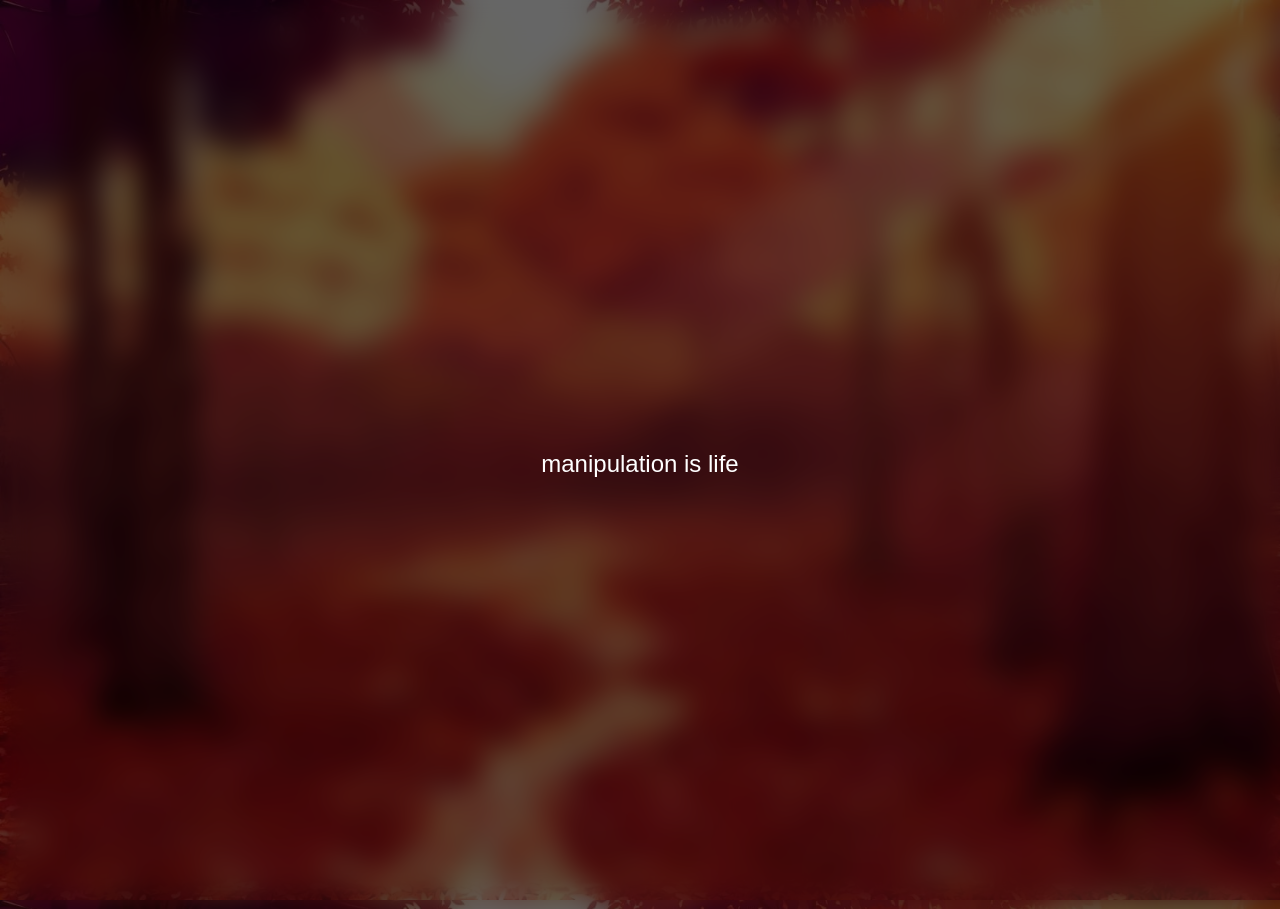
==== commit df3de22d: "Add files via upload" ====
--- a/index.html
+++ b/index.html
@@ -1,39 +1,104 @@
-<!DOCTYPE html><html lang="en" dir="ltr" class="notranslate ltr en"><head><meta charset="utf-8"><meta name="viewport" content="width=device-width, initial-scale=1"><link rel="preload" as="image" href="https://r2.guns.lol/b2d5fd7d-358f-459f-a197-8c3adb673ca5.webp"><link rel="stylesheet" href="/_next/static/css/63408633f2b71c8c.css" data-precedence="next"><link rel="stylesheet" href="/_next/static/css/ed73ca37d26dcb37.css" data-precedence="next"><link rel="stylesheet" href="/_next/static/css/a75a360d5e4ba66c.css" data-precedence="next"><link rel="stylesheet" href="/_next/static/css/a10f7e19281e0a6d.css" data-precedence="next"><link rel="stylesheet" href="/_next/static/css/b4ebc5a9a3852224.css" data-precedence="next"><link rel="stylesheet" href="/_next/static/css/e75274dea6b02b03.css" data-precedence="next"><link rel="preload" as="script" fetchpriority="low" href="/_next/static/chunks/webpack-e38e3a25bd155262.js"><script src="/_next/static/chunks/4bd1b696-6b5c0c72b0eadc5f.js" async=""></script><script src="/_next/static/chunks/3794-5ebac7925c230024.js" async=""></script><script src="/_next/static/chunks/main-app-082cd9849c9757d5.js" async=""></script><script src="/_next/static/chunks/app/layout-96b33cc7b099134a.js" async=""></script><script src="/_next/static/chunks/8500-27e7d9770d119ae1.js" async=""></script><script src="/_next/static/chunks/3200-0bec5a544f3cb4d8.js" async=""></script><script src="/_next/static/chunks/app/error-dc13c88cc31c11c2.js" async=""></script><script src="/_next/static/chunks/app/not-found-e9b2fade21a28241.js" async=""></script><script src="/_next/static/chunks/bd904a5c-aa6b2055d9135754.js" async=""></script><script src="/_next/static/chunks/a3cd4a83-6ef1daaf9d8d561f.js" async=""></script><script src="/_next/static/chunks/b536a0f1-5c52234ac76ab02c.js" async=""></script><script src="/_next/static/chunks/1329d575-137911efd96d5fd0.js" async=""></script><script src="/_next/static/chunks/f6211eb1-fde3d3265b53e700.js" async=""></script><script src="/_next/static/chunks/c15bf2b0-7d6c3f276061bcc4.js" async=""></script><script src="/_next/static/chunks/4564-83c32037d7a21f91.js" async=""></script><script src="/_next/static/chunks/5263-2fa298a37e02e092.js" async=""></script><script src="/_next/static/chunks/5395-2466bf56b469bbfb.js" async=""></script><script src="/_next/static/chunks/7231-a6ba8a6fa84d6971.js" async=""></script><script src="/_next/static/chunks/8542-dde2d9264548ff9e.js" async=""></script><script src="/_next/static/chunks/8830-a0e319418661af87.js" async=""></script><script src="/_next/static/chunks/app/%5Busername%5D/page-69c263f791452b24.js" async=""></script><link rel="preload" href="css/X6XYTKIVDUW7GZTZPZNN4EUM5KH54KHF.css" as="style"><link rel="preload" href="https://fonts.googleapis.com/css2?family=Onest:wght@300;400;500&display=swap" as="style"><link rel="preload" href="/_next/static/css/a2d5ff0bcb9e68cd.css" as="style"><link rel="preload" href="https://sa.guns.lol/latest.js" as="script"><link rel="preload" href="https://assets.guns.lol/cursor-effects.js" as="script"><link rel="preload" href="https://challenges.cloudflare.com/turnstile/v0/api.js" as="script"><link rel="apple-touch-icon" sizes="180x180" href="images/apple-touch-icon.png"><link rel="icon" type="image/png" sizes="32x32" href="images/favicon-32x32.png"><link rel="icon" type="image/png" sizes="16x16" href="images/favicon-16x16.png"><link rel="manifest" href="https://assets.guns.lol/favicon/site.webmanifest"><meta name="referrer" content="strict-origin-when-cross-origin"><meta name="google" content="notranslate"><meta name="theme-color" content="#ffffff"><title>@ic3.gov | guns.lol</title><meta name="description" content="all my bros love and support eclxpse"><meta name="application-name" content="guns.lol"><meta name="author" content="@ic3.gov | guns.lol"><meta name="generator" content="guns.lol"><meta name="robots" content="index, follow"><link rel="canonical" href="https://guns.lol/ic3.gov"><meta property="og:title" content="@ic3.gov | guns.lol"><meta property="og:description" content="all my bros love and support eclxpse"><meta property="og:image" content="images/og.png"><meta property="og:type" content="website"><meta name="twitter:card" content="summary_large_image"><meta name="twitter:title" content="@ic3.gov | guns.lol"><meta name="twitter:description" content="all my bros love and support eclxpse"><meta name="twitter:image" content="https://og.guns.lol/api/og?username=ic3.gov&t=1770064293843"><link href="css/X6XYTKIVDUW7GZTZPZNN4EUM5KH54KHF.css" rel="stylesheet"><style type="text/css">@font-face {font-family:Onest;font-style:normal;font-weight:300;src:url(fonts/normal_1.woff2);unicode-range:U+0301,U+0400-045F,U+0490-0491,U+04B0-04B1,U+2116;font-display:swap;}@font-face {font-family:Onest;font-style:normal;font-weight:300;src:url(fonts/normal_3.woff2);unicode-range:U+0460-052F,U+1C80-1C88,U+20B4,U+2DE0-2DFF,U+A640-A69F,U+FE2E-FE2F;font-display:swap;}@font-face {font-family:Onest;font-style:normal;font-weight:300;src:url(fonts/normal_2.woff2);unicode-range:U+0000-00FF,U+0131,U+0152-0153,U+02BB-02BC,U+02C6,U+02DA,U+02DC,U+0304,U+0308,U+0329,U+2000-206F,U+2074,U+20AC,U+2122,U+2191,U+2193,U+2212,U+2215,U+FEFF,U+FFFD;font-display:swap;}@font-face {font-family:Onest;font-style:normal;font-weight:300;src:url(fonts/normal.woff2);unicode-range:U+0100-02AF,U+0304,U+0308,U+0329,U+1E00-1E9F,U+1EF2-1EFF,U+2020,U+20A0-20AB,U+20AD-20CF,U+2113,U+2C60-2C7F,U+A720-A7FF;font-display:swap;}@font-face {font-family:Onest;font-style:normal;font-weight:400;src:url(fonts/normal_3.woff2);unicode-range:U+0460-052F,U+1C80-1C88,U+20B4,U+2DE0-2DFF,U+A640-A69F,U+FE2E-FE2F;font-display:swap;}@font-face {font-family:Onest;font-style:normal;font-weight:400;src:url(fonts/normal_1.woff2);unicode-range:U+0301,U+0400-045F,U+0490-0491,U+04B0-04B1,U+2116;font-display:swap;}@font-face {font-family:Onest;font-style:normal;font-weight:400;src:url(fonts/normal_2.woff2);unicode-range:U+0000-00FF,U+0131,U+0152-0153,U+02BB-02BC,U+02C6,U+02DA,U+02DC,U+0304,U+0308,U+0329,U+2000-206F,U+2074,U+20AC,U+2122,U+2191,U+2193,U+2212,U+2215,U+FEFF,U+FFFD;font-display:swap;}@font-face {font-family:Onest;font-style:normal;font-weight:400;src:url(fonts/normal.woff2);unicode-range:U+0100-02AF,U+0304,U+0308,U+0329,U+1E00-1E9F,U+1EF2-1EFF,U+2020,U+20A0-20AB,U+20AD-20CF,U+2113,U+2C60-2C7F,U+A720-A7FF;font-display:swap;}@font-face {font-family:Onest;font-style:normal;font-weight:500;src:url(fonts/normal_3.woff2);unicode-range:U+0460-052F,U+1C80-1C88,U+20B4,U+2DE0-2DFF,U+A640-A69F,U+FE2E-FE2F;font-display:swap;}@font-face {font-family:Onest;font-style:normal;font-weight:500;src:url(fonts/normal_1.woff2);unicode-range:U+0301,U+0400-045F,U+0490-0491,U+04B0-04B1,U+2116;font-display:swap;}@font-face {font-family:Onest;font-style:normal;font-weight:500;src:url(fonts/normal_2.woff2);unicode-range:U+0000-00FF,U+0131,U+0152-0153,U+02BB-02BC,U+02C6,U+02DA,U+02DC,U+0304,U+0308,U+0329,U+2000-206F,U+2074,U+20AC,U+2122,U+2191,U+2193,U+2212,U+2215,U+FEFF,U+FFFD;font-display:swap;}@font-face {font-family:Onest;font-style:normal;font-weight:500;src:url(fonts/normal.woff2);unicode-range:U+0100-02AF,U+0304,U+0308,U+0329,U+1E00-1E9F,U+1EF2-1EFF,U+2020,U+20A0-20AB,U+20AD-20CF,U+2113,U+2C60-2C7F,U+A720-A7FF;font-display:swap;}</style><script id="ld-org" type="application/ld+json">{"@context":"https://schema.org","@type":"Organization","@id":"https://guns.lol/#organization","name":"guns.lol","url":"https://guns.lol","logo":"https://assets.guns.lol/guns_logo_no_background_cropped.png","sameAs":["https://x.com/gunsdotlol","https://tiktok.com/@guns.lol","https://discord.gg/guns"]}</script><script src="/_next/static/chunks/polyfills-42372ed130431b0a.js" nomodule=""></script></head><body><div hidden=""><!--$--><!--/$--></div><style>
-                html {
-                   direction: ltr;    
-                }
-                </style><div class="GUNS__42-1edfda65-54d16e0a-eeeb8e16" style="background-image:url(media/3e31c497-5b11-41db-950f-e84c7afdc59e.mp4)"></div><div class="GUNS__43-018c3d03-bfee722b-0ec7977f"><div class="GUNS__33-613bee8a-0ca69d49-3acca887" style="font-weight:700;font-size:30px">click to enter...</div></div><style>
-                    * {
-                      cursor: url(7238227b-39ad-411f-8d70-90c5a3dc8fdb.cur) 16 16, auto !important;
-                    }
-                    </style><style>
-                ::-moz-selection {
-                    background: #ffffff;
-                    color: #520049;
-                }
-                ::selection {
-                    background: #ffffff;
-                    color: #520049;
-                }
-                </style><div class="GUNS__0b-71ee24da-879f8bc4-034dd17e" style="background-color:#520049"></div><div style="--presenceUsernameColor:#ffffff;--presenceStatusColor:rgba(255, 255, 255, 0.7);--presenceContainerBackground:rgba(41, 41, 41, 0.2);--presenceContainerBorder:2px solid rgba(41, 41, 41, 0.1);--discordServerMembers:rgba(255, 255, 255, 0.6);--secondTabBackground:rgba(41, 41, 41, 0.2);--secondTabBorder:2px solid rgba(41, 41, 41, 0.1);--discordMissingIcon:rgba(255, 255, 255, 0.25);--modernLayoutSeperator:rgba(255, 255, 255, 0.12);--modernLayoutSeperatorBorder:rgba(255, 255, 255, 0.12);--discordAvatarBorder:2px solid rgba(41, 41, 41, 0.15);--badgeContainerBackground:rgba(41, 41, 41, 0.2);--badgeContainerBorder:2px solid rgba(41, 41, 41, 0.04);--userBadge:20.5px;--textColor:#ffffff;--textColorDarker:rgba(255, 255, 255, 0.5);--iconColor:#a733ff;--backgroundColor:#520049;--joinStatus:rgba(255, 255, 255, 0.65);--audioPlayerBar:rgba(255, 255, 255, 0.35);--avatarBorder:2px solid rgba(41, 41, 41, 0.4);--containerColor:rgba(41, 41, 41, 0);--containerBlur:0px;--containerRadius:20px;--containerWidth:40rem;--containerPadding:35px 15px;--volumeBackgroundcolor:rgba(41, 41, 41, 0.2);--volumeBorder:2px solid rgba(41, 41, 41, 0.05);--colorUsernameGlow:0px 0px 16.5px #ffffff;--usernameEffects:url(images/sparkle_white.gif);--buttonBackground:rgba(255, 255, 255, 0.22);--buttonBorder:2px solid rgba(255, 255, 255, 0.12);--buttonRadius:12px;--buttonAlign:center;--buttonBackgroundHover:rgba(255, 255, 255, 0.32);--buttonBorderHover:2px solid rgba(255, 255, 255, 0.25);--buttonUrlColor:rgba(255, 255, 255, 0.65);--profileViewsContainerBorder:2px solid rgba(255, 255, 255, 0);--templatePreviewContainerBackground:rgba(41, 41, 41, 0.4);--platformTextColor:rgba(255, 255, 255, 0.4);--secondTabWidgetDescription:rgba(255, 255, 255, 0.6);--audioIconBackground:rgba(255, 255, 255, 0.2);--progessBarFull:rgba(255, 255, 255, 0.3);--progessBarPlaying:#ffffff;--controlButtonsOther:rgba(255, 255, 255, 0.5);--controlButtonPlaying:#ffffff;--controlTextColor:rgba(255, 255, 255, 0.7);--modernLayoutBottomLeftDivider:rgba(255, 255, 255, 0.14);--sleekLayoutTopRightDivider:rgba(255, 255, 255, 0.14)"><div class="GUNS__90-2f1123ac-d6ec9f60-17266127"><span><svg xmlns="http://www.w3.org/2000/svg" width="1em" height="1em" viewBox="0 0 48 48"><defs><mask id="ipTVolumeNotice0"><g fill="none" stroke="#fff" stroke-width="4"><path fill="#555" stroke-linejoin="round" d="M24 6v36c-7 0-12.201-9.16-12.201-9.16H6a2 2 0 0 1-2-2V17.01a2 2 0 0 1 2-2h5.799S17 6 24 6Z"></path><path stroke-linecap="round" stroke-linejoin="round" d="M32 15a11.91 11.91 0 0 1 1.684 1.859A12.07 12.07 0 0 1 36 24c0 2.654-.846 5.107-2.278 7.09A11.936 11.936 0 0 1 32 33"></path><path stroke-linecap="round" d="M34.236 41.186C40.084 37.696 44 31.305 44 24c0-7.192-3.796-13.496-9.493-17.02"></path></g></mask></defs><path fill="currentColor" d="M0 0h48v48H0z" mask="url(#ipTVolumeNotice0)"></path></svg></span><div class="GUNS__39-997a2111-b9662d6e-aae28ebe"><style>
-                                        .GUNS__0d-d338da93-6652d4fb-5730347d {
-                                            display: none!important;
-                                        }
-                                        .GUNS__72-5ce6f53d-1413285c-aa6090ba {
-                                                background: var(--textColorDarker);
-                                            }
-                                        .GUNS__57-039aee70-e5a62261-c63c93e9 {
-                                            background-color: var(--textColor)
-                                        }
-                                        .GUNS__20-345a5613-0b52cc9b-60d52f5a {
-                                            display: none!important;
-                                        }
-                                        .GUNS__44-193d757e-48269873-02bed72a {
-                                            padding: 0!important;
-                                        }
-                                        </style><div class="GUNS__19-5794a21e-7fadb463-42893d8d"><div class="GUNS__59-8c42d41e-1de2d421-a3a17b32 GUNS__ec-a9da6dd8-132e02a7-cd16b658"><div class="GUNS__96-8304f174-bd54cefb-75d6707a"><div class="GUNS__44-193d757e-48269873-02bed72a"><div class="GUNS__72-5ce6f53d-1413285c-aa6090ba"><div class="GUNS__57-039aee70-e5a62261-c63c93e9" style="width:100%"></div><div class="GUNS__20-345a5613-0b52cc9b-60d52f5a" style="left:100%" data-visible="false"></div></div><input type="range" min="0" max="100" step="1" class="GUNS__f2-0dba9ea2-5811641b-e8f7ca3d" aria-valuemin="0" aria-valuemax="100" aria-valuenow="100" value="100"></div></div></div></div></div></div><div class="GUNS__93-3c334130-83cd226e-15ccda62"><div class="GUNS__19-00d4b0cd-85c65e72-e5392a5f"><div class="GUNS__6b-6c9a4d69-50de8477-6f5ea591" style="position:relative;z-index:1"><div class="GUNS__82-8f867934-3ea339fa-6da81ad0 GUNS__38-0da70991-441ce82d-c6ec933b"><div class="GUNS__57-c12fccd9-3488c534-0a01443d"><div class="GUNS__33-b5793ec5-987171cd-0a2c255f"><img src="images/b2d5fd7d-358f-459f-a197-8c3adb673ca5.webp" alt="" class="GUNS__bc-b037f226-4c8a0b03-ded38864 false"></div><div class="GUNS__de-fbf4b626-483ff799-fceaf9a2 false"><span class="GUNS__ba-7f5364ea-c3a36c5d-b0f3d011 "><h1 class="GUNS__23-fe6fb6eb-31ca6bbc-d0ffa62c false" style="font-weight:600;font-size:39.5px">ic3.gov</h1><span class="GUNS__ca-42ad2aff-c7e7db33-534468e1 " style="--tooltip-max-width:260px;top:0px;left:0px;border-color:#1a1a1a33;background-color:#14141463" data-visible="false" data-placement="top" aria-hidden="true" role="tooltip">UID 366,148</span></span><h3 class="GUNS__75-c400ab93-21112063-78dac97f" style="font-weight:570;font-size:19px">all my bros love and support eclxpse</h3></div><div class="GUNS__56-acb6b997-e8798c63-db22b3f0 false"><div class="GUNS__d7-fb8c6083-4dc99f7b-a375925f"><div class="GUNS__8b-14239d9a-1d4a3e5a-6c1a2be6 GUNS__58-3b8ebb61-4f516613-30a21ee9"><style>
-                                    .GUNS__58-3b8ebb61-4f516613-30a21ee9 svg {
-                                        color: #a733ff!important;
-                                        filter: drop-shadow(#a733ff 1px 0 7px)!important;
-                                    }</style><span class="GUNS__ba-7f5364ea-c3a36c5d-b0f3d011 "><span style="display:flex"><span style="display:flex"><svg xmlns="http://www.w3.org/2000/svg" width="1em" height="1em" viewBox="1.96 4.26 20.03 15.53"><path fill="currentColor" d="M14.82 4.26a10.14 10.14 0 0 0-.53 1.1a14.66 14.66 0 0 0-4.58 0a10.14 10.14 0 0 0-.53-1.1a16 16 0 0 0-4.13 1.3a17.33 17.33 0 0 0-3 11.59a16.6 16.6 0 0 0 5.07 2.59A12.89 12.89 0 0 0 8.23 18a9.65 9.65 0 0 1-1.71-.83a3.39 3.39 0 0 0 .42-.33a11.66 11.66 0 0 0 10.12 0q.21.18.42.33a10.84 10.84 0 0 1-1.71.84a12.41 12.41 0 0 0 1.08 1.78a16.44 16.44 0 0 0 5.06-2.59a17.22 17.22 0 0 0-3-11.59a16.09 16.09 0 0 0-4.09-1.35zM8.68 14.81a1.94 1.94 0 0 1-1.8-2a1.93 1.93 0 0 1 1.8-2a1.93 1.93 0 0 1 1.8 2a1.93 1.93 0 0 1-1.8 2zm6.64 0a1.94 1.94 0 0 1-1.8-2a1.93 1.93 0 0 1 1.8-2a1.92 1.92 0 0 1 1.8 2a1.92 1.92 0 0 1-1.8 2z"></path></svg></span></span><span class="GUNS__ca-42ad2aff-c7e7db33-534468e1 " style="--tooltip-max-width:260px;top:0px;left:0px;border-color:#1a1a1a33;background-color:#14141463" data-visible="false" data-placement="top" aria-hidden="true" role="tooltip">Copy Discord</span></span></div></div></div></div><script>(self.__next_s=self.__next_s||[]).push([0,{"children":"const workerScript = `import init, { GunsSolver } from 'https://assets.guns.lol/wasm/gpp_gunslol.js';self.onmessage = async function (event) {const { _2xa, _org_ts, _n, d, o09 } = event.data;await init();const _get_s = new GunsSolver(o09, parseInt(d), _org_ts, _n, _2xa);const ts = Math.floor(Date.now() / 1000);const _tsoff = ts - Number(_org_ts);const tsp = ts - _tsoff;const _res = await _get_s.solve_pow();if (_res && _res._oo && _res.seal) {self.postMessage({ _n, o09, _res, _2xa, tsp });}};`;const blob = new Blob([workerScript], { type: \"application/javascript\" });const worker = new Worker(URL.createObjectURL(blob), { type: \"module\" });const _gs_sets = {_n: '5qfaRrVN8owbmJP3ZmYykhv3inJ1otbm',_tsp: null,_p: '',_seal: '',__ps: '',o09: '5ed166f0dc8c2e6c5bf197748be7431cc459e462f7a647ff0f16efd8264634e9',_2xa: 'oUAFJgIyHjgAAgMBBBlPkeLzuNauNmJkMTBjOTU5MWIwMmU2ZjgzMDlmYmQ1NjU3ZWY3MzY1NjM5YzcxNzViMjgwMTM1NzYyYzAwZjY3YmXTnFKq28gyZg',__s: '3',_org_ts: \"1770064293\",};worker.postMessage({_n: _gs_sets._n,d: 5,_2xa: _gs_sets._2xa,o09: _gs_sets.o09,_org_ts: _gs_sets._org_ts});worker.onmessage = async function (event) {const { _res, o09, tsp, _n, _2xa } = event.data;if (_res !== undefined) {await getResult(_res);}};","id":"_gpp_2pkvinebmmlb"}])</script><div class="cf-turnstile" style="display:none" data-sitekey="0x4AAAAAAAgU7T2niLQD-TLm" data-callback="getToken"></div><div class="GUNS__c4-52afb1ed-980a1997-1f6253bb false" style="bottom:12px;left:15px"><span class="GUNS__ba-7f5364ea-c3a36c5d-b0f3d011 "><span style="font-weight:550;font-size:14px"><svg xmlns="http://www.w3.org/2000/svg" width="1em" height="1em" viewBox="0 0 24 24"><path fill="currentColor" d="M12 9a3 3 0 0 0-3 3a3 3 0 0 0 3 3a3 3 0 0 0 3-3a3 3 0 0 0-3-3m0 8a5 5 0 0 1-5-5a5 5 0 0 1 5-5a5 5 0 0 1 5 5a5 5 0 0 1-5 5m0-12.5C7 4.5 2.73 7.61 1 12c1.73 4.39 6 7.5 11 7.5s9.27-3.11 11-7.5c-1.73-4.39-6-7.5-11-7.5"></path></svg> <!-- -->125</span><span class="GUNS__ca-42ad2aff-c7e7db33-534468e1 " style="--tooltip-max-width:260px;top:0px;left:0px;border-color:#1a1a1a33;background-color:#14141463" data-visible="false" data-placement="top" aria-hidden="true" role="tooltip">Profile Views</span></span></div></div></div></div></div></div><!--$--><!--/$--><script src="/_next/static/chunks/webpack-e38e3a25bd155262.js" id="_R_" async=""></script><script>(self.__next_f=self.__next_f||[]).push([0])</script><script>self.__next_f.push([1,"1:\"$Sreact.fragment\"\n3:I[57121,[],\"\"]\n4:I[74581,[],\"\"]\n6:I[90484,[],\"OutletBoundary\"]\n7:\"$Sreact.suspense\"\n9:I[90484,[],\"ViewportBoundary\"]\nb:I[90484,[],\"MetadataBoundary\"]\nd:I[27123,[],\"\"]\ne:I[42593,[\"7177\",\"static/chunks/app/layout-96b33cc7b099134a.js\"],\"\"]\nf:I[32864,[\"7177\",\"static/chunks/app/layout-96b33cc7b099134a.js\"],\"default\"]\n10:I[96351,[\"7177\",\"static/chunks/app/layout-96b33cc7b099134a.js\"],\"LanguageProvider\"]\n14:I[87460,[\"8500\",\"static/chunks/8500-27e7d9770d119ae1.js\",\"3200\",\"static/chunks/3200-0bec5a544f3cb4d8.js\",\"8039\",\"static/chunks/app/error-dc13c88cc31c11c2.js\"],\"default\"]\n16:I[9171,[\"7177\",\"static/chunks/app/layout-96b33cc7b099134a.js\"],\"default\"]\n17:I[7754,[\"7177\",\"static/chunks/app/layout-96b33cc7b099134a.js\"],\"default\"]\n18:I[98500,[\"8500\",\"static/chunks/8500-27e7d9770d119ae1.js\",\"4345\",\"static/chunks/app/not-found-e9b2fade21a28241.js\"],\"\"]\n:HL[\"/_next/static/css/63408633f2b71c8c.css\",\"style\"]\n:HL[\"/_next/static/css/ed73ca37d26dcb37.css\",\"style\"]\n:HL[\"/_next/static/css/a75a360d5e4ba66c.css\",\"style\"]\n:HL[\"/_next/static/css/a10f7e19281e0a6d.css\",\"style\"]\n:HL[\"/_next/static/css/b4ebc5a9a3852224.css\",\"style\"]\n:HL[\"/_next/static/css/e75274dea6b02b03.css\",\"style\"]\n:HL[\"https://assets.guns.lol/fonts/X6XYTKIVDUW7GZTZPZNN4EUM5KH54KHF.css\",\"style\"]\n:HL[\"https://fonts.googleapis.com/css2?family=Onest:wght@300;400;500\u0026display=swap\",\"style\"]\n:HL[\"/_next/static/css/a2d5ff0bcb9e68cd.css\",\"style\"]\n"])</script><script>self.__next_f.push([1,"0:{\"P\":null,\"b\":\"K5j7SiVmRVys2hBIo_EsV\",\"c\":[\"\",\"ic3.gov\"],\"q\":\"\",\"i\":false,\"f\":[[[\"\",{\"children\":[[\"username\",\"ic3.gov\",\"d\"],{\"children\":[\"__PAGE__\",{}]}]},\"$undefined\",\"$undefined\",true],[[\"$\",\"$1\",\"c\",{\"children\":[[[\"$\",\"link\",\"0\",{\"rel\":\"stylesheet\",\"href\":\"/_next/static/css/63408633f2b71c8c.css\",\"precedence\":\"next\",\"crossOrigin\":\"$undefined\",\"nonce\":\"$undefined\"}]],\"$L2\"]}],{\"children\":[[\"$\",\"$1\",\"c\",{\"children\":[null,[\"$\",\"$L3\",null,{\"parallelRouterKey\":\"children\",\"error\":\"$undefined\",\"errorStyles\":\"$undefined\",\"errorScripts\":\"$undefined\",\"template\":[\"$\",\"$L4\",null,{}],\"templateStyles\":\"$undefined\",\"templateScripts\":\"$undefined\",\"notFound\":\"$undefined\",\"forbidden\":\"$undefined\",\"unauthorized\":\"$undefined\"}]]}],{\"children\":[[\"$\",\"$1\",\"c\",{\"children\":[\"$L5\",[[\"$\",\"link\",\"0\",{\"rel\":\"stylesheet\",\"href\":\"/_next/static/css/ed73ca37d26dcb37.css\",\"precedence\":\"next\",\"crossOrigin\":\"$undefined\",\"nonce\":\"$undefined\"}],[\"$\",\"link\",\"1\",{\"rel\":\"stylesheet\",\"href\":\"/_next/static/css/a75a360d5e4ba66c.css\",\"precedence\":\"next\",\"crossOrigin\":\"$undefined\",\"nonce\":\"$undefined\"}],[\"$\",\"link\",\"2\",{\"rel\":\"stylesheet\",\"href\":\"/_next/static/css/a10f7e19281e0a6d.css\",\"precedence\":\"next\",\"crossOrigin\":\"$undefined\",\"nonce\":\"$undefined\"}],[\"$\",\"link\",\"3\",{\"rel\":\"stylesheet\",\"href\":\"/_next/static/css/b4ebc5a9a3852224.css\",\"precedence\":\"next\",\"crossOrigin\":\"$undefined\",\"nonce\":\"$undefined\"}],[\"$\",\"link\",\"4\",{\"rel\":\"stylesheet\",\"href\":\"/_next/static/css/e75274dea6b02b03.css\",\"precedence\":\"next\",\"crossOrigin\":\"$undefined\",\"nonce\":\"$undefined\"}]],[\"$\",\"$L6\",null,{\"children\":[\"$\",\"$7\",null,{\"name\":\"Next.MetadataOutlet\",\"children\":\"$@8\"}]}]]}],{},null,false,false]},null,false,false]},null,false,false],[\"$\",\"$1\",\"h\",{\"children\":[null,[\"$\",\"$L9\",null,{\"children\":\"$@a\"}],[\"$\",\"div\",null,{\"hidden\":true,\"children\":[\"$\",\"$Lb\",null,{\"children\":[\"$\",\"$7\",null,{\"name\":\"Next.Metadata\",\"children\":\"$@c\"}]}]}],null]}],false]],\"m\":\"$undefined\",\"G\":[\"$d\",[]],\"S\":false}\n"])</script><script>self.__next_f.push([1,"2:[\"$\",\"html\",null,{\"lang\":\"en\",\"dir\":\"ltr\",\"className\":\"notranslate ltr en\",\"children\":[[\"$\",\"head\",null,{\"children\":[[\"$\",\"link\",null,{\"href\":\"https://assets.guns.lol/fonts/X6XYTKIVDUW7GZTZPZNN4EUM5KH54KHF.css\",\"rel\":\"stylesheet\"}],[\"$\",\"link\",null,{\"href\":\"https://fonts.googleapis.com/css2?family=Onest:wght@300;400;500\u0026display=swap\",\"rel\":\"stylesheet\"}],[\"$\",\"$Le\",null,{\"src\":\"https://sa.guns.lol/latest.js\",\"data-collect-dnt\":\"true\",\"id\":\"_sa\"}],[\"$\",\"link\",null,{\"rel\":\"apple-touch-icon\",\"sizes\":\"180x180\",\"href\":\"https://assets.guns.lol/favicon/apple-touch-icon.png\"}],[\"$\",\"link\",null,{\"rel\":\"icon\",\"type\":\"image/png\",\"sizes\":\"32x32\",\"href\":\"https://assets.guns.lol/favicon/favicon-32x32.png\"}],[\"$\",\"link\",null,{\"rel\":\"icon\",\"type\":\"image/png\",\"sizes\":\"16x16\",\"href\":\"https://assets.guns.lol/favicon/favicon-16x16.png\"}],[\"$\",\"link\",null,{\"rel\":\"manifest\",\"href\":\"https://assets.guns.lol/favicon/site.webmanifest\"}],[\"$\",\"meta\",null,{\"name\":\"referrer\",\"content\":\"strict-origin-when-cross-origin\"}],[\"$\",\"meta\",null,{\"name\":\"google\",\"content\":\"notranslate\"}],[\"$\",\"script\",null,{\"id\":\"ld-org\",\"type\":\"application/ld+json\",\"dangerouslySetInnerHTML\":{\"__html\":\"{\\\"@context\\\":\\\"https://schema.org\\\",\\\"@type\\\":\\\"Organization\\\",\\\"@id\\\":\\\"https://guns.lol/#organization\\\",\\\"name\\\":\\\"guns.lol\\\",\\\"url\\\":\\\"https://guns.lol\\\",\\\"logo\\\":\\\"https://assets.guns.lol/guns_logo_no_background_cropped.png\\\",\\\"sameAs\\\":[\\\"https://x.com/gunsdotlol\\\",\\\"https://tiktok.com/@guns.lol\\\",\\\"https://discord.gg/guns\\\"]}\"}}],false]}],[\"$\",\"body\",null,{\"children\":[[\"$\",\"$Lf\",null,{\"children\":[\"$\",\"$L10\",null,{\"lang\":\"en\",\"messages\":{\"en\":{\"common\":{\"header\":{\"navigation\":{\"home\":\"Home\",\"help_center\":\"Help Center\",\"discord\":\"Discord\",\"pricing\":\"Pricing\",\"dashboard\":\"Dashboard\",\"login\":\"Login\",\"sign_up\":\"Sign Up Free\"}},\"footer\":{\"faq\":{\"title\":\"Frequently Asked Questions\",\"question_1\":\"What is guns.lol?\",\"answer_1\":\"guns.lol is a link-in-bio platform that helps you share everything you do in one clean, customizable page. It's built to be faster, more aesthetic, and more powerful than platforms like Linktree, and it even includes an image host for sharing images and videos instantly.\",\"question_2\":\"Is guns.lol free?\",\"answer_2\":\"Yes! guns.lol is completely free to use. You can also upgrade to Premium to unlock advanced customization, extended analytics, and exclusive profile badges.\",\"question_3\":\"What can I do with guns.lol?\",\"answer_3\":\"Create a personalized bio page that links all your socials, websites, and projects in one spot. You can also upload and share images or short videos directly through the built-in image host, perfect for creators who want everything in one ecosystem.\",\"question_4\":\"Why use guns.lol over other link-in-bio tools?\",\"answer_4\":\"guns.lol is faster, sleeker, and built for creators who care about design and privacy. No ads, no tracking clutter, just a clean, modern experience that makes your online identity stand out.\",\"question_5\":\"Is guns.lol safe?\",\"answer_5\":\"Yes. Over {users} users trust guns.lol to host their profiles and media securely. We use encrypted connections, modern infrastructure, and strict moderation to protect your data and prevent abuse.\",\"question_6\":\"How long does setup take?\",\"answer_6\":\"Less than a minute. Sign up, add your links, customize your page, and start sharing instantly.\"},\"banner\":{\"title\":\"Everything you want, right here.\",\"description\":\"Join over {users}+ people using guns.lol and become part of our large community.\",\"claim_now_text\":\"Claim Now\",\"claim_input_placeholder\":\"username\",\"system_status_text\":\"System Status\"},\"footer_copyright_text\":\"Copyright © {year} guns.lol - All Rights Reserved.\",\"footer_description\":\"Create feature-rich, customizable and modern link-in-bio pages with guns.lol.\",\"footer_categories\":{\"general\":\"General\",\"resources\":\"Resources\",\"contact\":\"Contact\",\"legal\":\"Legal\"},\"footer_categories_links\":{\"login\":\"Login\",\"sign_up\":\"Sign Up\",\"help_center\":\"Help Center\",\"changelog\":\"Changelog\",\"discord_server\":\"Discord Server\",\"support_email\":\"Support Email\",\"business_email\":\"Business Email\",\"legal_email\":\"Legal Email\",\"terms_of_service\":\"Terms of Service\",\"privacy_policy\":\"Privacy Policy\",\"copyright_policy\":\"Copyright Policy\",\"salad_product\":\"Salad.com Product\",\"pricing\":\"Pricing\",\"redeem_code\":\"Redeem Code\",\"website_status\":\"Website Status\",\"reset_password\":\"Reset Password\"}},\"pricing\":{\"free_plan\":{\"name\":\"Free\",\"description\":\"For beginners, link all your socials in one place.\",\"button\":\"Get Started\",\"features\":{\"basic_customization\":\"Basic Customization\",\"profile_analytics\":\"Profile Analytics\",\"basic_effects\":\"Basic Effects\",\"add_your_socials\":\"Add Your Socials\"}},\"premium_plan\":{\"name\":\"Premium\",\"name_lifetime\":\"Premium Lifetime\",\"description\":\"The perfect plan to discover your creativity \u0026 unlock more features.\",\"button\":\"Purchase\",\"learn_more_button\":\"Learn more at {link}\",\"learn_more_text\":\"Learn more\",\"features\":{\"exclusive_badge\":\"Exclusive Badge\",\"profile_layouts\":\"Profile Layouts\",\"custom_fonts\":\"Custom Fonts\",\"typewriter_animation\":\"Typewriter Animation\",\"special_profile_effects\":\"Special Profile Effects\",\"advanced_customization\":\"Advanced Customization\",\"metadata_seo_customization\":\"Metadata \u0026 SEO Customization\"}},\"custom_badge\":{\"name\":\"Custom Badge\",\"description\":\"Create your own custom badge with a unique icon and name.\",\"button\":\"Purchase\",\"features\":{\"custom\":\"Custom Icon \u0026 Name\",\"exclusive_appearance\":\"Exclusive Appearance\",\"editable_anytime\":\"Editable Anytime\"},\"new\":\"New!\"},\"custom_badge_credits\":{\"name\":\"Custom Badge Credits\"},\"imagehost_plan\":{\"name\":\"Image Host\",\"name_lifetime\":\"Image Host Lifetime\",\"description\":\"Upload and share images instantly with custom domains and an image gallery.\",\"button\":\"Purchase\",\"features\":{\"custom_domain\":\"Add Custom Image Host Domain\",\"public_domains\":\"Public Domains\",\"exclusive_badge\":\"Exclusive Badge\",\"fast_secure_uploads\":\"Fast \u0026 Secure Uploads\",\"advanced_image_gallery\":\"Advanced Image Gallery\",\"upload_analytics\":\"Upload Analytics\"}},\"verified\":{\"name\":\"Verified\",\"name_badge\":\"Verified Badge\",\"description\":\"Enhance Your Profile with the guns.lol Verified Badge\",\"button\":\"Purchase\",\"features\":{\"exclusive_verified_badge\":\"Exclusive Verified Badge\",\"special_role\":\"Special Discord Server Role\",\"trust_credibility\":\"Trust \u0026 Credibility\"}},\"donation\":{\"name\":\"Donation\"},\"lifetime_text\":\"Lifetime\",\"lifetime_text_description\":\"Pay once. Keep it forever.\",\"most_popular\":\"Most Popular\",\"payment_methods\":\"Payment Methods\",\"custom_payment_name\":\"Custom Payment\"},\"language_notice\":{\"title\":\"Switch back to {preferred}?\",\"description\":\"You're viewing guns.lol in {current}, but your preferred language is {preferred}.\",\"switch_button\":\"Switch to {preferred}\",\"use_current_button\":\"Use {current} everywhere\",\"dismiss_button\":\"Keep {current} for now\"},\"unsaved_changes\":{\"title\":\"You have unsaved changes!\",\"compact\":\"Unsaved changes!\",\"reset\":\"Reset\",\"save_button\":\"Save Changes\",\"settings_saved\":\"Successfully saved settings!\",\"unknown_error\":\"An unknown error occurred.\"},\"legal\":{\"notification_text\":\"This page is currently only available in English.\"},\"other\":{\"hone_promo\":\"Hone.gg Promo\"}},\"landing\":{\"hero\":{\"title\":\"Everything you want, right here.\",\"description\":\"guns.lol is your go-to for modern, feature-rich link-in-bio pages and fast, secure file hosting\",\"sign_up\":\"Sign Up for Free\",\"view_pricing\":\"View Pricing\"},\"stats\":{\"title\":\"Over {users} people use guns.lol — What are you waiting for?\",\"description\":\"Create feature-rich, customizable and modern link-in-bio pages, along with fast and secure file hosting, all with guns.lol.\",\"profile_views\":\"Profile Views\",\"users\":\"Users\",\"file_uploads\":\"File Uploads\",\"subscribers\":\"Subscribers\",\"claim_profile_text\":\"Claim your profile and create an account in minutes!\",\"claim_now_text\":\"Claim Now\",\"claim_input_placeholder\":\"username\"},\"pricing\":{\"title\":\"Explore our exclusive plans and join {subscribers} subscribers\",\"premium_plan_button\":\"Learn More\"}},\"pricing\":{\"hero\":{\"title\":\"Unlock more with our exclusive offers\",\"description\":\"Get to a new level of creativity with guns.lol Premium\"},\"pricing_table_features\":{\"profile_layouts\":{\"name\":\"Profile Layouts\",\"description\":\"Choose from a variety of profile layouts.\"},\"exclusive_badge\":{\"name\":\"Exclusive Badge\",\"description\":\"Get an exclusive Premium badge on your profile.\"},\"layout_customization\":{\"name\":\"Layout Customization\",\"description\":\"Customize every layout with its own set of unique features. For example banners, widgets, profile borders and more.\"},\"text_fonts\":{\"name\":\"Text Fonts\",\"description\":\"Choose between different text fonts or upload your own.\"},\"cursor_effects\":{\"name\":\"Cursor Effects\",\"description\":\"Enhance your page with special cursor effects.\"},\"profile_widgets\":{\"name\":\"Profile Widgets\",\"description\":\"Display your YouTube channel, Telegram channel, Roblox profile or other social media profiles on your guns.lol profile.\"},\"metadata_seo\":{\"name\":\"Metadata \u0026 SEO Customization\",\"description\":\"Boost visibility with Metadata and SEO Customization, optimizing titles, descriptions, and website images for improved search engine rankings and enhanced aesthetics.\"},\"typewriter_description\":{\"name\":\"Typewriter Description\",\"description\":\"Bring life to your description by animating it and adding multiple texts.\"},\"page_alias\":{\"name\":\"Page Alias\",\"description\":\"Get a second name for your page.\"},\"exclusive_profile_preferences\":{\"name\":\"Exclusive Profile Preferences\",\"description\":\"Hide your badges and your profile views, change badge colors and more.\"},\"background_effects\":{\"name\":\"Background Effects\",\"description\":\"Choose between different background effects.\"},\"profile_analytics\":{\"name\":\"Profile Analytics\",\"description\":\"Get detailed analytics about your profile and how it performs.\"},\"username_effects\":{\"name\":\"Username Effects\",\"description\":\"Get a stylish username with unique username effects.\"},\"color_customization\":{\"name\":\"Color Customization\",\"description\":\"Customize your profile colors to your preferences.\"},\"social_links\":{\"name\":\"Social Links\",\"description\":\"Link all your social media profiles.\"}},\"pricing_table_title\":\"Here are some great features...\",\"pricing_table_description\":\"Check out the exclusive features Premium has to offer and get to a new level\",\"explore_features\":\"Explore all features\",\"other_products\":\"Discover More of Our Exciting Products\"},\"modals\":{\"custom_badge\":{\"title_gift\":\"How many Custom Badges do you want to gift?\",\"title\":\"How many Custom Badges do you want to purchase?\",\"information_text\":\"Buy More, Save More!\",\"information_text_gift\":\"Gift More, Save More!\",\"description\":\"You're saving {percentage}% when buying {quantity} badges\",\"description_gift\":\"You're saving {percentage}% when gifting {amount} badges\",\"purchase_text\":\"Purchase for {price}\"},\"payment_methods\":{\"gift\":\"Gift\",\"one_time_payment_text\":\"One-time payment of {price}\",\"payment_method_card\":\"Card\",\"payment_method_crypto\":\"Crypto\",\"more_crypto_text\":\"+ more\",\"error_select_payment_method\":\"Please select a payment method.\",\"unknown_error\":\"An unknown error occured.\",\"purchase\":\"Purchase\"},\"gift\":{\"gift_imagehost\":\"Gift Image Host\",\"gift_premium\":\"Gift Premium Lifetime\",\"gift_custom_badge\":\"Gift Custom Badge\",\"gift_verified_badge\":\"Gift Verified Badge\",\"change_user\":\"Change\",\"error_gift_username\":\"Please select a user to gift.\",\"error_gift_product\":\"Please select a product to gift.\",\"continue_button\":\"Continue\",\"gift_badge_text\":\"Gift any product and earn the {exclusive} Gifter badge!\",\"gift_inputs\":{\"send_to\":\"Send To\",\"gift_message\":\"Gift Message\",\"gift_message_placeholder\":\"I hope you enjoy this gift!\"},\"your_gift\":\"Your Gift\",\"save_premium\":\"Save 10%\"}},\"auth\":{\"login\":{\"signup_text\":\"Are you new to guns.lol? {signup}\",\"signup_text_link\":\"Create an account\",\"discord\":\"Discord\",\"email_option\":\"Or with email\",\"email_input_text\":\"Email\",\"password_input_text\":\"Password\",\"forgot_password\":\"Forgot password?\",\"login_account_text\":\"Log in to your account\",\"login_text\":\"Login\",\"submit_text\":\"Submit\",\"email_sent\":\"Email sent successfully!\",\"quick_login\":\"Quick Login\",\"resend_email\":\"Resend email\",\"otp\":\"OTP Code\",\"otp_text\":\"One-time code\",\"trust_browser_title\":\"Trust this browser for 14 days?\",\"trust_browser_description\":\"For the next 14 days, you won't be asked to enter an OTP code on this browser.\",\"trust_browser_accept\":\"Trust\",\"trust_browser_decline\":\"Don't Trust\",\"new_location_title\":\"New Login Location Detected\",\"new_location_description\":\"Please enter the OTP sent to your email address to verify this login.\",\"recovery_codes_title\":\"Recovery Codes\",\"recovery_codes_description\":\"Enter a recovery code to log in if you've lost access to your 2FA device.\",\"recovery_code_text\":\"Recovery Code\",\"mfa_text\":\"Authentication Code\",\"mfa_title\":\"Authentication Code\",\"mfa_description\":\"Open the two-factor authentication app on your device to view your code.\",\"use_mfa_code\":\"Use 2FA Code\",\"use_recovery_codes\":\"Use Recovery Codes\",\"invalid_captcha\":\"Invalid captcha. Please refresh the page and try again. ({code})\",\"invalid_email_address\":\"Please enter a valid email address.\",\"missing_fields_error\":\"Please fill in all fields.\",\"verifying_request\":\"Verifying request...\"},\"register\":{\"signup_button\":\"Sign Up\",\"error_accept_tos\":\"Please accept the ToS \u0026 Privacy Policy\",\"error_invalid_email\":\"Please enter a valid email address.\",\"error_password_length\":\"Password must be at least {length} characters\",\"error_invalid_username\":\"Enter a valid username\",\"error_weak_password\":\"Use a stronger password\",\"verify_captcha\":\"Please verify yourself.\",\"create_account\":\"Create a guns{dot}lol account\",\"email_input_text\":\"Email\",\"password_input_text\":\"Password\",\"username_input_text\":\"Username\",\"did_you_mean\":\"Did you mean {suggestion}?\",\"password_score\":{\"1\":\"Very Weak\",\"2\":\"Weak\",\"3\":\"Medium\",\"4\":\"Strong\",\"5\":\"Very Strong\"},\"i_agree_to\":\"I agree to {tos} \u0026 {pp}\",\"login_text\":\"Already have an account? {login}\",\"login_text_link\":\"Sign In\"},\"reset\":{\"title\":\"Reset your password\",\"description\":\"If an account is linked with your email, we will send a reset link.\",\"email_label\":\"Email\",\"email_placeholder\":\"example@mail.com\",\"submit\":\"Submit\",\"modal_title\":\"Verifying your request...\",\"error_captcha\":\"Captcha verification failed. Please try again.\",\"error_missing_email\":\"Please enter your email address.\",\"error_invalid_email\":\"Please enter a valid email address.\",\"invalid_reset_link_title\":\"This is not a valid password reset link.\",\"invalid_reset_link_description\":\"Make sure you copied the right link.\",\"reset_link_buttons\":{\"home\":\"Go to Homepage\",\"discord\":\"Discord Server\"},\"change_password\":\"Change Password\",\"reset_password_title\":\"Reset Password\",\"reset_password_description\":\"Your password needs to be at least 8 characters long.\",\"reset_inputs\":{\"new_password\":\"New Password\",\"confirm_password\":\"Confirm New Password\"}},\"email_sent\":{\"resend_email\":\"Resend email\",\"resend_email_success\":\"Email sent successfully!\",\"back_to_home\":\"Back to Home\",\"error_title\":\"An error occurred\",\"error_invalid_email\":\"The email address you provided seems to be invalid.\",\"email_sent_message\":\"We sent a {link_type} to {email}\",\"link_type_options\":{\"verification\":\"verification link\",\"reset\":\"password reset link\"},\"email_link_expiration\":\"This link expires in {minutes} minutes.\",\"email_tip\":\"Tip: If you didn't receive the email, check your spam or junk folder.\"},\"session\":{\"expired_title\":\"Your session has expired\",\"expired_description\":\"Please log in to your account again.\",\"login_button\":\"Log In\",\"home_button\":\"Home\"},\"verification\":{\"initial_title\":\"Email Verification\",\"initial_description\":\"Please click the button below to verify your account.\",\"verify_button\":\"Verify\",\"success_title\":\"You have successfully verified your email.\",\"success_description\":\"Start customizing your profile now.\",\"success_customize_button\":\"Customize now!\",\"unknown_error_title\":\"An unknown error occurred\",\"unknown_error_description\":\"We could not verify your account. Please contact support.\",\"invalid_link_title\":\"This is not a valid verification link.\",\"invalid_link_description\":\"Make sure you copied the right link.\",\"home_button\":\"Go Home\",\"discord_button\":\"Discord Server\"}},\"billing\":{\"claimed_discord_roles\":\"Successfully claimed Discord roles.\",\"unknown_error\":\"An unknown error has occurred.\",\"success\":{\"generic\":{\"title\":\"Thank you for your purchase!\",\"message\":\"You have successfully purchased {product}! {br}To explore the exclusive features click on the button below.\"},\"gift\":{\"title\":\"Gift has been successfully sent!\",\"message\":\"You have successfully gifted {product} to {username}!\"},\"premium_code_redeemed\":{\"title\":\"Premium has been redeemed!\",\"message\":\"You have successfully redeemed {product}! {br}To explore the exclusive features click on the button below.\"},\"hone_promo\":{\"title\":\"Hone.gg Promo Redeemed!\",\"message\":\"You've successfully redeemed the Hone.gg promo and unlocked the Hone.gg badge.\"},\"donation\":{\"title\":\"Thank you for your donation!\",\"message\":\"Your support plays a crucial role in our efforts and helps us continue the development of guns.lol.\",\"badge_message\":\"You have successfully received the Donor badge!\"},\"verified\":{\"title\":\"Thank you for your purchase!\",\"message\":\"You have successfully received the Verified badge!\"},\"custom_payment\":{\"title\":\"Thank you for your purchase!\",\"message\":\"You have successfully made a custom payment!\"},\"credits\":{\"title\":\"Thank you for your purchase!\",\"message\":\"You have successfully purchased {credits} Custom Badge Credits!\"},\"custom_badge\":{\"title\":\"Thank you for your purchase!\",\"message\":\"You have successfully purchased {quantity} {badge_label}! {br}To edit your custom badges click on the button below.\",\"badge_singular\":\"Custom Badge\",\"badge_plural\":\"Custom Badges\"},\"more_products\":{\"title\":\"Discover More Products\",\"description\":\"Explore our range of exclusive products and features!\",\"button\":\"View Products\"},\"actions\":{\"claim_discord_roles\":\"Claim Discord Roles\",\"leave_review\":\"Leave a Review\"},\"buttons\":{\"edit_custom_badges\":\"Edit Custom Badges\",\"add_custom_badge\":\"Add Custom Badge\",\"my_badges\":\"My Badges\"}}},\"password\":{\"title\":\"Your password has been changed\",\"description\":\"Click the button below to login\",\"buttons\":{\"login\":\"Login Now\",\"discord_server\":\"Discord Server\"}},\"errors\":{\"frontend\":{\"global_error\":{\"title\":\"An error occurred\",\"message\":\"Sorry about that! Please try reloading the website or try again later.\",\"reload_page\":\"Reload Page\",\"check_status\":\"Check System Status\"},\"not_found_error\":{\"title\":\"We couldn't find this page.\",\"message\":\"The page you are looking for doesn't exist.\",\"go_home\":\"Go to Homepage\"}}},\"metadata\":{\"default_title\":\"guns.lol: Everything you want, right here.\",\"template_title\":\"guns.lol | %s\",\"description\":\"guns.lol is your go-to for modern, feature-rich link-in-bio pages and fast, secure file hosting.\",\"titles\":{\"landing_page\":\"guns.lol | Home\",\"account\":\"Account\",\"account_analytics\":\"Account Analytics\",\"account_badges\":\"Account Badges\",\"account_payment\":\"Custom Payment\",\"account_redeem\":\"Redeem Code\",\"account_settings\":\"Account Settings\",\"billing_success\":\"Purchase Confirmation\",\"customize\":\"Customize\",\"imagehost\":\"Image Host\",\"imagehost_domains\":\"Image Host Domains\",\"imagehost_gallery\":\"Image Gallery\",\"imagehost_settings\":\"Image Host Settings\",\"imagehost_setup\":\"Image Host Setup\",\"links\":\"Links\",\"login\":\"Login\",\"logout\":\"Logout\",\"onboarding\":\"Onboarding\",\"password_reset\":\"Reset Password\",\"premium\":\"Premium\",\"premium_layout\":\"Layout Settings\",\"premium_metadata\":\"Profile Metadata\",\"pricing\":\"Pricing\",\"privacy\":\"Privacy Policy\",\"register\":\"Register\",\"reset\":\"Reset Password\",\"reset_change\":\"Reset Password\",\"sent\":\"Email Sent\",\"session\":\"Session Expired\",\"templates\":{\"default\":\"Templates\",\"template_share\":\"guns.lol Templates | Created by @{username}\",\"template_share_description\":\"{templateName} is a template created by @{username} on guns.lol.\"},\"terms\":\"Terms of Service\",\"copyright\":\"Copyright Policy and DMCA Compliance\",\"verify\":\"Email Verification\"}},\"userpage\":{\"socials\":{\"modal\":{\"custom_url\":{\"title\":\"Are you sure?\",\"heading\":\"You are going to visit\"},\"onlyfans\":{\"title\":\"Content Warning\",\"heading\":\"18+ Content Warning\",\"description\":\"You are about to visit an OnlyFans link. This site contains explicit content and is intended for adults only.\"},\"actions\":{\"visit\":\"Visit\",\"continue\":\"Continue\",\"cancel\":\"Cancel\"}}},\"promo_bubble\":{\"title\":\"guns.lol/you\",\"cta\":{\"mobile\":\"Claim your free profile!\",\"desktop\":\"Claim your profile for free now!\"}},\"claim_user_page\":{\"title\":\"Username not found\",\"description\":\"Claim this username by clicking on the button below!\",\"home_button\":\"Go Home\",\"claim_button\":\"Claim Now!\",\"logged_in_as\":\"Currently logged in as {username}\",\"open_button\":\"Open\",\"copied_text\":\"Copied\",\"copy_text\":\"Copy Profile URL\",\"help_button\":\"Help\"},\"username_error\":{\"title\":\"Uh oh! An unknown error occurred\",\"description\":\"Please contact support to resolve this issue.\",\"home_button\":\"Go Home\",\"contact_button\":\"Contact Support\"},\"username_ban\":{\"title\":\"This user has been banned from {guns}\",\"reason\":\"Reason: {reason}\",\"home_button\":\"Go Home\",\"contact_button\":\"Contact Support\"},\"username_unverified\":{\"title\":\"This user is not verified yet\",\"description\":\"If that is your account, check your email for the verification link.\",\"home_button\":\"Go Home\",\"contact_button\":\"Contact Support\"},\"template_preview\":{\"template_preview\":\"Template preview\",\"login_to_preview\":\"Log in to preview this template.\",\"show_template\":\"Show Template\",\"loading_template\":\"Loading template…\",\"template_author\":\"by {author}\"}},\"dashboard\":{\"navigation\":{\"routes\":{\"account\":{\"tabName\":\"Account\",\"overview\":\"Overview\",\"analytics\":\"Analytics\",\"badges\":\"Badges\",\"settings\":\"Settings\"},\"customize\":{\"tabName\":\"Customize\"},\"links\":{\"tabName\":\"Links\"},\"premium\":{\"tabName\":\"Premium\",\"general\":\"General\",\"layout_settings\":\"Layout Settings\",\"profile_metadata\":\"Profile Metadata\"},\"imagehost\":{\"tabName\":\"Image Host\",\"overview\":\"Overview\",\"gallery\":\"Gallery\",\"domains\":\"Domains\",\"setup\":\"Setup\",\"settings\":\"Settings\"},\"templates\":{\"tabName\":\"Templates\",\"template_library\":\"Template Library\",\"favorite_templates\":\"Favorite Templates\",\"last_used_templates\":\"Last Used Templates\",\"my_uploads\":\"My Uploads\"}},\"modals\":{\"previous_button\":\"Previous\",\"next_button\":\"Next\",\"notification\":{\"title\":\"Viewing {currentNotification} of {totalNotifications} notifications\"},\"premium\":{\"title\":\"Upgrade to Premium\",\"title_header\":\"Unlock more with Premium\",\"description\":\"Enjoy enhanced advanced features and more for a one-time payment of 6,99€\",\"upgrade_button\":\"Upgrade for 6,99€\",\"dismiss_button\":\"Maybe Later\",\"features\":{\"exclusive_badge\":\"Exclusive Badge\",\"special_profile_effects\":\"Special Profile Effects\",\"custom_fonts\":\"Custom Fonts\",\"profile_layouts\":\"Profile Layouts\",\"advanced_customization\":\"Advanced Customization\",\"more_features\":\"...and much more!\"}},\"imagehost\":{\"title\":\"Purchase Image Host\"},\"share\":{\"title\":\"Share Your Profile\",\"description\":\"Get more views by sharing your guns.lol link across all platforms.\",\"qr_code\":\"guns.lol QR Code\",\"open_page\":\"Open my Page\",\"copy_text\":\"Copy URL\",\"copied_text\":\"Copied!\",\"support_text\":\"Have a question or need support?\",\"help_center\":\"Help Center\",\"support_email\":\"Support Email\"},\"shareQRCode\":{\"title\":\"Share QR Code\",\"description\":\"Here is your personalized guns.lol QR code, which redirects users to your guns.lol profile when scanned.\",\"download_png\":\"Download PNG\",\"download_svg\":\"Download SVG\"},\"promo\":{\"title\":\"Unlock More with Premium\"},\"warning\":{\"title\":\"You have been warned\",\"description\":\"Repeated warnings may lead to an account ban.\",\"accept_button\":\"Accept\"},\"gift\":{\"title\":\"You've received a gift!\",\"description\":\"{sender} gifted you {product}.\",\"claim_button\":\"Claim!\"},\"custom_badge\":{\"header\":{\"title\":\"Custom Badge {current} of {total}\",\"description_single\":\"You've purchased {count} custom badge. Complete the creation process to apply the badge to your profile.\",\"description_plural\":\"You've purchased {count} custom badges. Complete the creation process to apply the badge to your profile.\"},\"fields\":{\"name_label\":\"Name\",\"name_placeholder\":\"Custom Badge Name\",\"icon_label\":\"Icon\",\"upload_prompt\":\"Click to upload an icon\"},\"preview\":{\"title\":\"Badge Preview\",\"username\":\"Username\",\"empty_state\":\"Please upload an icon to preview your badge.\"},\"buttons\":{\"create\":\"Create Badge\",\"create_finish\":\"Create Badge \u0026 Finish\",\"confirm\":\"Confirm\",\"go_back\":\"Go Back\"},\"confirmation\":{\"title\":\"Create Badge\",\"description\":\"You are about to create a custom badge. To make changes after creation, edit credits will be required.\",\"guidelines_title\":\"Custom Badge Guidelines\",\"guidelines\":{\"unique\":\"Custom badges must not be a copy of an existing official badge.\",\"tos\":\"Custom badges must not violate any of our terms of service.\",\"removal\":\"If a badge is found to violate these guidelines, it may be removed.\"}},\"toasts\":{\"name_required\":\"Please enter a name for your custom badge.\",\"icon_required\":\"Please upload an icon for your custom badge.\",\"invalid_file_type\":\"Invalid file type.\",\"success\":\"Custom badge \\\"{name}\\\" created successfully!\"}},\"giveaway\":{\"title\":\"Claim your {prizeForm}!\",\"win_message\":\"You've won {product} via {via}\",\"won_multiple_text\":\"You've won the following giveaways:\",\"prize_single\":\"prize\",\"prize_plural\":\"prizes\",\"claim_button\":\"Claim!\"},\"trustpilot\":{\"title\":\"Enjoying guns.lol?\",\"description\":\"If you've enjoyed using guns.lol, we'd really appreciate a quick review on Trustpilot.\",\"leave_review_button\":\"Leave a Review\",\"dismiss_button\":\"Maybe Later\"}},\"restrictions\":{\"ban\":{\"title\":\"You have been banned from {siteName}\",\"reason\":\"Reason: {banReason}\",\"logout_button\":\"Logout\",\"contact_button\":\"Contact Support\"},\"not_verified\":{\"title\":\"You are not verified yet\",\"description\":\"Please check your email inbox for a verification link.\",\"home_button\":\"Go Home\",\"contact_button\":\"Contact Support\"},\"unknown_error\":{\"title\":\"Uh oh! An unknown error occurred\",\"description\":\"Please contact support to resolve this issue.\",\"home_button\":\"Go Home\",\"contact_button\":\"Contact Support\"}},\"quick_links\":{\"question_text\":\"Have a question or need support?\",\"help_center\":\"Help Center\",\"visit_page\":\"Check out your page\",\"my_page\":\"My Page\",\"share_profile\":\"Share Your Profile\"},\"quick_menu\":{\"title\":\"Quick Menu\",\"description\":\"Navigate quickly through guns.lol\",\"home\":\"Home\",\"discord\":\"Discord Server\",\"logout\":\"Logout\"}},\"account\":{\"discord_modal\":{\"title\":\"Connect Discord\",\"connect_button\":\"Connect Discord\",\"join_server_label\":\"Join the official guns.lol Discord server\"},\"manage\":{\"title\":\"Manage your account\",\"description\":\"Change your email, username and more.\",\"links\":{\"change_username\":\"Change Username\",\"change_display_name\":\"Change Display Name\",\"change_alias\":\"Change Alias\",\"premium_cta\":\"Want more? Unlock with Premium\",\"account_settings\":\"Account Settings\"},\"connections\":{\"title\":\"Connections\",\"description\":\"Link your Discord account to guns.lol\",\"discord_connected\":\"Discord Connected\"},\"modals\":{\"change_username\":\"Change Username\",\"change_alias\":\"Change Alias\",\"change_display_name\":\"Change Display Name\"},\"toasts\":{\"disconnected\":\"Successfully disconnected Discord.\",\"disconnect_failed\":\"Failed to disconnect Discord.\",\"unknown_error\":\"An unknown error has occurred.\"},\"change_username\":{\"success\":\"Successfully changed username.\",\"unknown_error\":\"An unknown error has occurred.\",\"field_label\":\"Username\",\"field_placeholder\":\"Username\",\"cooldown_ready\":\"You can change your username now\",\"cooldown_wait\":\"You can change your username in {time}\",\"submit\":\"Change Username\"},\"change_alias\":{\"unknown_error\":\"An unknown error has occurred.\",\"field_label\":\"Alias\",\"field_placeholder\":\"Alias\",\"cooldown_ready\":\"You can change your alias now\",\"cooldown_wait\":\"You can change your alias in {time}\",\"submit\":\"Change Alias\"},\"change_display_name\":{\"success\":\"Successfully changed display name.\",\"unknown_error\":\"An unknown error has occurred.\",\"field_label\":\"Display Name\",\"field_placeholder\":\"Display Name\",\"submit\":\"Change Display Name\"}},\"overview\":{\"title\":\"Account Overview\",\"username\":{\"label\":\"Username\",\"change_available_in\":\"Change available in {time}\",\"change_available_now\":\"Change available now\"},\"alias\":{\"label\":\"Alias\",\"none\":\"No Alias\",\"unavailable\":\"Unavailable\",\"change_available_in\":\"Change available in {time}\",\"change_available_now\":\"Change available now\",\"premium_only\":\"Premium Only\"},\"uid\":{\"label\":\"UID\",\"joined_after\":\"Joined after {percentage}% of all users\",\"among_first\":\"Among the first {percentage}%\"},\"views\":{\"label\":\"Profile Views\",\"change\":\"+{count} views since last {days} days\"}},\"statistics\":{\"title\":\"Account Statistics\"},\"profile_completion\":{\"title\":\"Profile Completion\",\"percentage\":\"{percent}% completed\",\"tasks\":{\"upload_avatar\":\"Upload An Avatar\",\"add_description\":\"Add A Description\",\"link_discord\":\"Link Discord Account\",\"add_socials\":\"Add Socials\",\"enable_2fa\":\"Enable 2FA\"},\"complete\":{\"title\":\"Your profile is complete!\",\"description\":\"Your profile is complete! Discover more features to enhance your experience.\"},\"incomplete\":{\"title\":\"Your profile isn't complete yet!\",\"description\":\"Complete your profile to make it more discoverable and appealing.\"}},\"analytics\":{\"title\":\"Account Analytics\",\"view_more\":\"View More\",\"views_range\":\"Profile Views in the last {days}\",\"days_value\":\"{count} days\",\"devices_range\":\"Visitor Devices in the last {days}\",\"chart\":{\"series_name\":\"Page Views\"},\"devices\":{\"desktop\":\"Desktop\",\"mobile\":\"Mobile\",\"tablet\":\"Tablet\",\"visitors_label\":\"Visitors\",\"total_label\":\"Total\"},\"no_device_data\":{\"title\":\"No device data yet\",\"description\":\"Try sharing your guns.lol page on social media to get more clicks!\"},\"page\":{\"header\":{\"title\":\"Account Analytics\",\"description\":\"Track your profile performance and see how many people are visiting your profile.\"},\"time_range\":{\"label\":\"Time Range\",\"last_updated\":\"Last updated {time} ago\",\"never\":\"Never\",\"text\":{\"hours\":\"24 hours\",\"days\":\"{count} days\"},\"options\":{\"last_hours\":\"Last 24 hours\",\"last_days\":\"Last {count} days\",\"last_days_premium\":\"Last {count} days (Premium Only)\"}},\"cards\":{\"total_clicks\":\"Total Link Clicks\",\"click_rate\":\"Click Rate\",\"profile_views\":\"Profile Views\",\"views_since_range\":\"+{count} views since last {range}\",\"avg_daily_views\":\"Average Daily Views\",\"avg_hourly_views\":\"Average Hourly Views\",\"in_last_range\":\"In the last {range}\"},\"views_chart\":{\"title\":\"Profile Views\"},\"devices\":{\"title\":\"Visitor Devices\"},\"socials\":{\"title\":\"Most Clicked Socials\",\"empty_title\":\"No socials clicked yet\"},\"metrics\":{\"clicks\":\"{count} {clickForm}\",\"clicks_single\":\"click\",\"clicks_plural\":\"clicks\"},\"referrers\":{\"title\":\"Top Referrers\",\"description\":\"Top Referrers shows which websites or platforms brought the most traffic to your page — like TikTok, Instagram, or Discord.\",\"empty_title\":\"No referrers yet\"},\"countries\":{\"title\":\"Top Countries by Views\",\"percentage\":\"{value}% of all views\",\"percentage_zero\":\"0% of all views\",\"views_label\":\"{count} views\",\"empty_title\":\"No countries data yet\"}}},\"badges\":{\"modals\":{\"premium\":\"Upgrade to Premium\",\"imagehost\":\"Purchase Image Host\",\"bug_report\":\"Report a Bug\",\"verified\":\"Unlock Verified Badge\",\"donation\":\"Donate to guns.lol\",\"payment_methods\":\"Payment Methods\",\"gift\":\"Gift a Product\",\"buy_credits\":\"Buy Edit Credits\",\"custom_badge_edit\":\"Edit Custom Badge\",\"custom_badge_edit_notice\":\"Do you want to proceed?\",\"custom_badge_preview\":\"Custom Badge Preview\",\"custom_badge_purchase\":\"Purchase Custom Badge\",\"hone_badge\":\"Hone.gg Badge\"},\"verified\":{\"description\":\"You can pay a one-time fee of {strong} or apply for the verified badge.\",\"purchase_button\":\"Purchase\",\"apply_button\":\"Apply\"},\"bug_report\":{\"description\":\"To report a bug you can either join the Discord server or contact us via email.\",\"discord_button\":\"Discord Server\",\"email_button\":\"Email\"},\"hone_badge\":{\"title\":\"Claim your Hone.gg badge\",\"description\":\"Hone.gg is a PC optimizer that boosts FPS and reduces latency with one-click tweaks. Trusted by over 1,000,000 gamers. Download it, get your code, redeem, done.\",\"download_button\":\"Download Hone.gg\",\"redeem_button\":\"Redeem Promo Code\",\"steps\":{\"1\":{\"title\":\"Install Hone.gg\",\"description\":\"Launch the app after installing and create an account.\"},\"2\":{\"title\":\"Open Hone Rewards\",\"description\":\"Click the settings icon in the left sidebar, then choose Hone Rewards.\"},\"3\":{\"title\":\"Copy your code\",\"description\":\"Grab the guns.lol reward code shown in Hone Rewards.\"},\"4\":{\"title\":\"Redeem on guns.lol\",\"description\":\"Paste it at {link}.\"},\"5\":{\"title\":\"Get the badge\",\"description\":\"Badge unlocks instantly! Enjoy your new Hone.gg badge.\"}},\"partner_notice\":\"Hone.gg is an official guns.lol partner.\"},\"list\":{\"staff\":{\"name\":\"Staff\",\"description\":\"Be a part of the guns.lol staff team.\"},\"helper\":{\"name\":\"Helper\",\"description\":\"Be active and help users in the community.\",\"button\":{\"text\":\"Join Discord\",\"disabled\":\"Unlocked\"}},\"premium\":{\"name\":\"Premium\",\"description\":\"Purchase the premium package.\",\"button\":{\"text\":\"Purchase\",\"disabled\":\"Purchased\"}},\"verified\":{\"name\":\"Verified\",\"description\":\"Purchase or be a known content creator.\",\"button\":{\"text\":\"Unlock\",\"disabled\":\"Verified\"}},\"donor\":{\"name\":\"Donor\",\"description\":\"Donate at least 10€ to guns.lol.\",\"button\":{\"text\":\"Donate\",\"disabled\":\"Donated\"}},\"gifter\":{\"name\":\"Gifter\",\"description\":\"Gift a guns.lol product to another user.\",\"button\":{\"text\":\"Gift\"}},\"image_host\":{\"name\":\"Image Host\",\"description\":\"Purchase the Image Host.\",\"button\":{\"text\":\"Purchase\",\"disabled\":\"Purchased\"}},\"domain_legend\":{\"name\":\"Domain Legend\",\"description\":\"Add a public custom domain to guns.lol Image Host.\",\"button\":{\"text\":\"Add Domain\",\"disabled\":\"Claimed\"}},\"og\":{\"name\":\"OG\",\"description\":\"Be an early supporter of guns.lol.\"},\"server_booster\":{\"name\":\"Server Booster\",\"description\":\"Boost the guns.lol discord server.\",\"button\":{\"text\":\"Boost\",\"disabled\":\"Boosted\"}},\"hone\":{\"name\":\"Hone.gg\",\"description\":\"Earned by redeeming the Hone.gg guns.lol reward.\",\"button\":{\"text\":\"Unlock\",\"disabled\":\"Unlocked\"}},\"bug_hunter\":{\"name\":\"Bug Hunter\",\"description\":\"Report a bug to the guns.lol team.\",\"button\":{\"text\":\"Report\",\"disabled\":\"Reported\"}},\"christmas_2025\":{\"name\":\"Christmas 2025\",\"description\":\"Exclusive badge from the 2025 winter sale.\"},\"easter_2025\":{\"name\":\"Easter 2025\",\"description\":\"Exclusive badge from the 2025 easter sale.\"},\"christmas_2024\":{\"name\":\"Christmas 2024\",\"description\":\"Exclusive badge from the 2024 winter sale.\"},\"the_million\":{\"name\":\"The Million\",\"description\":\"Celebration badge for 1M users.\"},\"winner\":{\"name\":\"Winner\",\"description\":\"Win a guns.lol event.\"},\"second\":{\"name\":\"Second Place\",\"description\":\"Get second place in a guns.lol event.\"},\"third\":{\"name\":\"Third Place\",\"description\":\"Get third place in a guns.lol event.\"}},\"errors\":{\"invalid_file\":\"Invalid file type.\",\"no_credits\":\"You have no edit credits left.\",\"fill_fields\":\"Please fill in all fields.\",\"badge_order\":\"Failed to update badge order.\"},\"custom\":{\"edit\":{\"name_label\":\"Name\",\"name_placeholder\":\"Custom Badge Name\",\"icon_label\":\"Icon\",\"upload_prompt\":\"Click to upload an icon\",\"save_button\":\"Save Badge\",\"credit_notice\":\"This change costs 1 edit credit. You have {count} credits left.\"},\"preview\":{\"title\":\"Badge Preview\",\"username\":\"Username\",\"no_icon\":\"Please upload an icon to preview your badge.\",\"purchase_button\":\"Purchase Custom Badge\"},\"no_credits\":{\"title\":\"You have no edit credits left.\",\"description\":\"Buy more credits to continue editing your badge.\",\"button\":\"Buy Credits\"},\"notice\":{\"title\":\"Edit Badge\",\"description\":\"You are about to edit your custom badge. This action will consume 1 edit credit.\",\"guidelines\":{\"title\":\"Custom Badge Guidelines\",\"unique\":\"Custom Badges must not be a copy of an existing official badge.\",\"tos\":\"Custom badges must not violate any of our terms of service.\",\"removal\":\"If a badge is found to violate these guidelines, it may be removed.\"},\"confirm\":\"Confirm\"},\"section\":{\"title\":\"Custom Badges\",\"tag_new\":\"New\",\"description\":\"Custom badges allow you to create your own badges with a custom icon and name. You can edit your custom badges by using edit credits.\",\"buttons\":{\"purchase\":\"Purchase\",\"preview\":\"Preview Custom Badge\"}},\"list\":{\"title\":\"My Custom Badges\",\"credits_left\":\"{count} Edit Credits Left\",\"buy_button\":\"Buy Credits\"},\"credits_modal\":{\"title\":\"Custom Badge Credits\",\"subtitle\":\"Use Custom Badge Credits to change your badge's name and icon.\",\"question\":\"How many credits would you like to buy?\",\"credit_label\":\"{amount} {creditsForm}\",\"credit_single\":\"Edit Credit\",\"credit_multiple\":\"Edit Credits\",\"discount\":\"Save {percent}%\",\"custom_amount_button\":\"Custom Credits Amount\",\"custom_amount_label\":\"Custom Credits Amount\",\"purchase_button\":\"Purchase for {price}€\"}},\"sections\":{\"all_badges\":{\"title\":\"All Badges\"},\"my_badges\":{\"title\":\"My Badges\"}},\"settings\":{\"title\":\"Badge Settings\",\"monochrome\":{\"label\":\"Monochrome Badges\",\"description\":\"This feature allows you to display all badges in a single color.\"},\"badge_color\":\"Badge Color\",\"save_button\":\"Save Changes\"},\"upgrade\":{\"title\":\"Upgrade to Premium\",\"description\":\"With guns.lol Premium you can reorder, recolor, and toggle each badge individually.\",\"button\":\"Upgrade Now\"},\"donation_modal\":{\"description\":\"By donating, you'll not only earn a cool badge but also contribute to the development of guns.lol.\",\"amount_label\":\"Donation Amount\",\"badge_requirement\":\"To get the donor badge, you have to donate {amount}€ more.\",\"already_donor\":\"You already have the donor badge, but a donation is still appreciated.\",\"pay_button\":\"Pay\"},\"actions\":{\"cancel\":\"Cancel\"}},\"settings\":{\"title\":\"Account Settings\",\"sections\":{\"general\":\"General Information\",\"language\":\"Language Settings\",\"discord\":\"Discord Settings\",\"security\":\"Security Settings\",\"actions\":\"Account Actions\"},\"fields\":{\"username\":\"Username\",\"display_name\":\"Display Name\",\"display_name_placeholder\":\"Display Name\",\"alias\":{\"title\":\"Alias\",\"placeholder\":\"Alias\",\"premium_cta\":\"Want more? Unlock with {span}\",\"premium\":\"Premium\"},\"email\":\"Email\"},\"language\":{\"description\":\"Choose the language you want to use on guns.lol.\"},\"discord\":{\"claim_description\":\"Claim your guns.lol badges and perks as roles on the official Discord server\",\"claim_button\":\"Claim Now\"},\"security\":{\"mfa\":{\"title\":\"Multi-factor authentication\",\"description\":\"Multi-factor authentication adds a layer of security to your account\"},\"discord_login\":{\"title\":\"Login with Discord\",\"description\":\"Lets you sign in to your guns.lol account with Discord\"}},\"actions\":{\"recovery\":{\"description\":\"Recovery codes are one-time use. Used codes can't be reused.\",\"button\":\"Regenerate Recovery Codes\",\"codes_left\":\"{count} codes left\"},\"change_email\":\"Change Email\",\"password\":{\"description\":\"By changing your password, you will be logged out of every device.\",\"button\":\"Change Password\"},\"discord\":{\"unlink\":\"Unlink Discord\",\"connect\":\"Connect Discord\"},\"logout\":\"Logout\"},\"modals\":{\"change_email\":\"Change Email\",\"change_password\":\"Change Password\",\"enable_2fa\":\"Enable 2FA\",\"disable_2fa\":\"Disable 2FA\",\"change_username\":\"Change Username\",\"change_alias\":\"Change Alias\",\"change_display_name\":\"Change Display Name\",\"regenerate_codes\":\"Regenerate Recovery Codes\"},\"toasts\":{\"saved\":\"Successfully saved settings.\",\"unknown_error\":\"An unknown error has occurred.\",\"discord_disconnected\":\"Successfully disconnected Discord.\",\"discord_disconnect_failed\":\"Failed to disconnect Discord.\",\"claim_roles_success\":\"Successfully claimed Discord roles.\",\"connect_discord_first\":\"Please connect your Discord account first.\"},\"change_email\":{\"step1\":{\"label\":\"First step\",\"description\":\"Verify your password\",\"input_label\":\"Enter your password\",\"input_placeholder\":\"Your password\",\"submit\":\"Submit\"},\"step2\":{\"label\":\"Second step\",\"description\":\"Email Change\",\"description_mfa\":\"Email Change \u0026 2FA\",\"new_email_label\":\"New Email\",\"new_email_placeholder\":\"New email\",\"reenter_email_label\":\"Re-enter Email\",\"reenter_email_placeholder\":\"Re-enter new email\",\"submit\":\"Change Email\"},\"mfa\":{\"code_label\":\"2FA Code\",\"code_placeholder\":\"2FA Code\",\"recovery_label\":\"Recovery Code\",\"recovery_placeholder\":\"Recovery Code\",\"use_2fa\":\"Use 2FA Code\",\"use_recovery\":\"Use Recovery Codes\"},\"completed\":\"Your email has been successfully changed!\",\"toasts\":{\"password_verified\":\"Successfully verified password.\"}},\"change_password\":{\"step1\":{\"label\":\"First step\",\"description\":\"Verify your password\",\"input_label\":\"Enter your current password\",\"input_placeholder\":\"Your password\",\"submit\":\"Submit\"},\"step2\":{\"label\":\"Second step\",\"description\":\"Password Change\",\"description_mfa\":\"Password Change \u0026 2FA\",\"new_password_label\":\"New Password\",\"new_password_placeholder\":\"New password\",\"reenter_password_label\":\"Re-enter Password\",\"reenter_password_placeholder\":\"Re-enter new password\",\"submit\":\"Change Password\"},\"mfa\":{\"code_label\":\"2FA Code\",\"code_placeholder\":\"2FA Code\",\"recovery_label\":\"Recovery Code\",\"recovery_placeholder\":\"Recovery Code\",\"use_2fa\":\"Use 2FA Code\",\"use_recovery\":\"Use Recovery Codes\"},\"completed\":\"Your password has been successfully changed!\",\"toasts\":{\"changed\":\"Successfully changed password.\",\"verified\":\"Successfully verified password.\"}},\"enable_mfa\":{\"steps\":{\"verify\":{\"label\":\"First step\",\"description\":\"Verify your password\",\"input_label\":\"Enter your password\",\"input_placeholder\":\"Your password\",\"submit\":\"Submit\"},\"setup\":{\"label\":\"Second Step\",\"description\":\"Enable 2FA\",\"instructions\":\"Please download {google} or {authy} and scan the QR code. After scanning enter the 2FA Code from the app down below.\",\"qr_not_working\":\"QR Code not working?\",\"manual_key_title\":\"Enter the secret key manually in the app\",\"code_label\":\"2FA Code\",\"code_placeholder\":\"2FA Code\",\"submit\":\"Submit\"},\"recovery\":{\"label\":\"Final Step\",\"description\":\"Recovery Codes\",\"title\":\"Recovery Codes\",\"instructions\":\"Save these recovery codes somewhere safe. You'll need them if you ever lose access to your 2FA device.\",\"error\":\"An error occurred while generating recovery codes.\",\"finish\":\"Finish Setup\",\"download_button\":\"Download Codes\"}},\"completed\":\"You have successfully enabled 2FA!\",\"toasts\":{\"enabled\":\"Successfully enabled 2FA.\",\"verified\":\"Successfully verified password.\"}},\"disable_mfa\":{\"step1\":{\"label\":\"First step\",\"description\":\"Verify your password\",\"input_label\":\"Enter your password\",\"input_placeholder\":\"Your password\",\"submit\":\"Disable 2FA\"},\"step2\":{\"label\":\"Second step\",\"description\":\"Enter 2FA Code\",\"code_label\":\"2FA Code\",\"code_placeholder\":\"2FA Code\",\"recovery_label\":\"Recovery Code\",\"recovery_placeholder\":\"Recovery Code\",\"submit\":\"Disable 2FA\",\"use_2fa\":\"Use 2FA Code\",\"use_recovery\":\"Use Recovery Codes\"},\"completed\":\"You have successfully disabled 2FA!\",\"toasts\":{\"verified\":\"Successfully verified password.\",\"disabled\":\"Successfully disabled 2FA.\"}},\"regenerate_codes\":{\"step1\":{\"label\":\"First step\",\"description\":\"Verify your password\",\"input_label\":\"Enter your password\",\"input_placeholder\":\"Your password\",\"submit\":\"Submit\"},\"step2\":{\"label\":\"Second Step\",\"description\":\"Enter 2FA Code\",\"code_label\":\"2FA Code\",\"code_placeholder\":\"2FA Code\",\"recovery_label\":\"Recovery Code\",\"recovery_placeholder\":\"Recovery Code\",\"submit\":\"Regenerate Codes\",\"use_2fa\":\"Use 2FA Code\",\"use_recovery\":\"Use Recovery Codes\"},\"completed\":{\"title\":\"Recovery Codes\",\"description\":\"Your old recovery codes have been invalidated. Here are your new recovery codes:\",\"error\":\"An error occurred while generating recovery codes.\",\"close_button\":\"Close\",\"download_button\":\"Download Codes\"},\"toasts\":{\"regenerated\":\"Successfully regenerated recovery codes.\",\"verified\":\"Successfully verified password.\"}}},\"redeem\":{\"title\":\"Redeem Code\",\"description\":\"Redeem your guns.lol Premium or Hone.gg promo code to unlock rewards instantly.\",\"code_placeholder\":\"Premium Code\",\"redeem_button\":\"Redeem Code\",\"invalid_code\":\"Please enter a valid code.\",\"hone_code_placeholder\":\"Hone.gg Promo Code\",\"premium_product\":\"guns.lol Premium\",\"hone_product\":\"Hone.gg Promo Code\"},\"custom_payment\":{\"title\":\"Custom Payment\",\"description\":\"Please enter the payment amount and add a note.\",\"inputs\":{\"amount_label\":\"Payment Amount\",\"note_label\":\"Payment Note\",\"note_placeholder\":\"Payment note here...\"},\"payment_method\":\"Payment Method\",\"card_payment\":\"Card\",\"crypto_payment\":\"Crypto\",\"more_payment_methods\":\"+ more\",\"pay_button\":\"Pay\",\"errors\":{\"invalid_amount\":\"Please enter a valid amount.\",\"select_payment_method\":\"Please select a payment method.\",\"payment_note_length\":\"Payment note must be at least 5 characters long.\"}}},\"customize\":{\"sections\":{\"assets\":\"Assets Uploader\",\"general\":\"General Customization\",\"color\":\"Color Customization\",\"other\":\"Other Customization\"},\"premium_cta\":\"Want exclusive features? Unlock more with {premium}\",\"premium_label\":\"Premium\",\"assets\":{\"background\":\"Background\",\"audio\":\"Audio\",\"audio_open_manager\":\"Click to open audio manager\",\"avatar\":\"Profile Avatar\",\"cursor\":\"Custom Cursor\",\"upload_prompt\":\"Click to upload a file\",\"uploading\":\"Uploading, please wait...\",\"upload_success\":\"Successfully uploaded {type}.\"},\"audio\":{\"modal\":{\"manager\":\"Audio Manager\",\"add\":\"Add an Audio\",\"edit\":\"Edit Audio Details\"},\"manager\":{\"description\":\"To set an audio as active, please select your desired audio by clicking on it.\",\"premium_cta\":\"Add up to 4 audios with {premium}\",\"empty\":\"You have no audios uploaded.\",\"count\":\"Audios ({current}/{total})\",\"shuffle\":{\"title\":\"Shuffle Audios\",\"description\":\"Play a random audio from your list whenever someone visits your page\"},\"player\":{\"title\":\"Audio Player\",\"description\":\"Adds an audio player widget to your profile\"},\"add_button\":\"Add Audio\"},\"single_title\":\"Audio #1\",\"tooltip\":\"Click to set as active\",\"badges\":{\"active\":\"Active\"},\"add\":{\"upload_audio\":\"Click to upload an audio\",\"upload_cover\":\"Click to upload an audio cover\",\"title_label\":\"Audio Title\",\"title_placeholder\":\"Add a title...\",\"loading\":\"Adding…\",\"button\":\"Add Audio\"},\"edit\":{\"title_label\":\"Audio Title\",\"loading\":\"Saving…\",\"button\":\"Edit Audio Details\"},\"errors\":{\"invalid_file\":\"Invalid file type.\",\"select_file\":\"Please select an audio file first.\"}},\"general\":{\"select_placeholder\":\"Choose an option\",\"premium_only\":\"(Premium Only)\",\"background_effects\":{\"none\":\"None\",\"dither\":\"Dither {premium}\",\"plasma\":\"Plasma {premium}\",\"aurora\":\"Aurora\",\"snowflakes\":\"Snowflakes\",\"rain\":\"Rain\",\"blurred\":\"Blurred Background\",\"night\":\"Night Time\",\"tv\":\"Old TV\"},\"background_effects_field\":\"Background Effects\",\"discord_presence\":{\"enabled\":\"Enabled\",\"disabled\":\"Disabled\",\"modal_title\":\"Discord Presence Settings\",\"field_label\":\"Discord Presence\",\"connect_link\":\"Click here\",\"connect_description\":\"{link} to connect your Discord and unlock this feature.\",\"show_badges\":\"Show Discord Badges\",\"show_guild_tag\":\"Show Guild Tag\",\"idle_text_label\":\"Custom Idle Text\",\"idle_text_placeholder\":\"currently doing nothing\",\"save_button\":\"Save Changes\",\"enable_notice\":\"Please enable Discord Presence to access these settings.\"},\"username_effects\":{\"modal_title\":\"Username Effects\",\"section_title\":\"Username Effects\",\"button_label\":\"Username Effects\",\"none\":\"None\",\"list\":{\"typewriter\":\"Typewriter Name\",\"rainbow\":\"Rainbow Name\",\"fuzzy\":\"Fuzzy Name\",\"shuffle\":\"Shuffling Name\",\"sparkle_black\":\"Black Sparkles\",\"sparkle_blue\":\"Blue Sparkles\",\"sparkle_green\":\"Green Sparkles\",\"sparkle_pink\":\"Pink Sparkles\",\"sparkle_red\":\"Red Sparkles\",\"sparkle_white\":\"White Sparkles\",\"sparkle_yellow\":\"Yellow Sparkles\"},\"samples\":{\"rainbow\":\"Rainbow\",\"typewriter\":\"Typewriter\",\"fuzzy\":\"Fuzzy\",\"shuffle\":\"Shuffle\"},\"preview\":{\"no_effect_title\":\"No effect\",\"no_effect_description\":\"Disable username effects\",\"description\":\"This is a {type} effect\",\"premium_label\":\"Premium\",\"free_label\":\"free\",\"buttons\":{\"cancel\":\"Cancel\",\"buy\":\"Buy\",\"save\":\"Save\"}}},\"description\":{\"label\":\"Description\",\"placeholder\":\"this is my description\",\"typewriter_enabled\":\"Typewriter in {link} is already enabled.\"},\"sliders\":{\"opacity\":{\"title\":\"Profile Opacity\",\"description\":\"Change how transparent your profile container background looks to match your preferred style.\",\"marks\":{\"twenty\":\"20%\",\"fifty\":\"50%\",\"eighty\":\"80%\"}},\"blur\":{\"title\":\"Profile Blur\",\"description\":\"Adjust how much blur is applied to your profile container background for a softer or sharper look.\",\"marks\":{\"twenty\":\"20px\",\"fifty\":\"50px\",\"eighty\":\"80px\"}}},\"location\":{\"label\":\"Location\",\"placeholder\":\"My Location\"},\"glow\":{\"title\":\"Glow Settings\",\"description\":\"This feature adds a glowing effect to your username, socials, and badges, making them stand out visually.\",\"username\":\"Username\",\"socials\":\"Socials\",\"badges\":\"Badges\"}},\"color\":{\"placeholder\":\"Pick a color\",\"fields\":{\"accent\":\"Accent Color\",\"text\":\"Text Color\",\"background\":\"Background Color\",\"icon\":\"Icon Color\"},\"gradient\":{\"enable_button\":\"Enable Profile Gradient\",\"disable_button\":\"Disable Profile Gradient\",\"primary\":\"Primary Color\",\"secondary\":\"Secondary Color\"}},\"other\":{\"monochrome_icons\":{\"label\":\"Monochrome Icons\",\"description\":\"This feature allows you to display all social icons in a single color.\"},\"animated_title\":\"Animated Title\",\"swap_box_colors\":{\"label\":\"Swap Box Colors\",\"description\":\"Applies the accent color as the background for widgets, such as Discord presence, instead of the default text color.\"},\"volume_control\":\"Volume Control\",\"use_discord_avatar\":\"Use Discord Avatar\",\"discord_avatar_decoration\":\"Discord Avatar Decoration\"}},\"links\":{\"selection\":{\"title\":\"Link your social media profiles.\",\"subtitle\":\"Pick a social media to add to your profile.\"},\"custom_url\":{\"label\":\"Custom URL\",\"title\":\"Add Custom URL\",\"description\":\"Use your own URL and choose an icon to match.\"},\"modals\":{\"edit_title\":\"Edit {social} Social\",\"add_title\":\"Add {social} Social\"},\"social_edit\":{\"save_success\":\"Successfully edited social.\",\"invalid_file\":\"Invalid file type.\",\"icon\":{\"label\":\"Icon\",\"upload_prompt\":\"Click to upload a file\"},\"icon_glow\":{\"label\":\"Icon Glow Color\",\"placeholder\":\"#a3a3a3\"},\"mode\":{\"label\":\"Social Mode\",\"description\":\"Link Mode (Standard): Clicking redirects users to your social media.\\n\\nText Mode: Clicking copies the content you've entered (e.g., username or custom text).\",\"link_option\":\"Link\",\"text_option\":\"Text\"},\"save_button\":\"Save\",\"help_link\":\"Need help?\"},\"social_add\":{\"invalid_file\":\"Invalid file type.\",\"icon\":{\"label\":\"Icon\",\"upload_prompt\":\"Click to upload a file\"},\"icon_glow\":{\"label\":\"Icon Glow Color\",\"placeholder\":\"#a3a3a3\"},\"mode\":{\"label\":\"Social Mode\",\"description\":\"Link Mode (Standard): Clicking redirects users to your social media.\\n\\nText Mode: Clicking copies the content you've entered (e.g., username or custom text).\",\"link_option\":\"Link\",\"text_option\":\"Text\"},\"save_button\":\"Add\",\"help_link\":\"Need help?\"},\"badge_list\":{\"errors\":{\"socials_order\":\"Failed to update socials order.\"}}},\"premium\":{\"feature_names\":{\"profile\":\"Profile Customization\",\"special\":\"Special Customization\",\"settings\":\"Settings Customization\"},\"layout\":{\"modern\":\"Modern Layout Settings\",\"default\":\"Default Layout Settings\",\"simplistic\":\"Simplistic Layout Settings\",\"sleek\":\"Sleek Layout Settings\",\"modern_settings\":{\"border_radius\":{\"marks\":{\"twenty\":\"20px\",\"fifty\":\"50px\",\"eighty\":\"80px\"},\"label\":\"Profile Border Radius\"},\"border_width\":{\"label\":\"Border Width\",\"marks\":{\"two\":\"2px\",\"five\":\"5px\",\"eight\":\"8px\"}},\"border\":{\"enable_button\":\"Enable Profile Border\",\"disable_button\":\"Disable Profile Border\",\"color_label\":\"Border Color\",\"width_label\":\"Border Width\",\"radius_label\":\"Profile Border Radius\"},\"second_tab\":{\"modal_title\":\"Manage Second Tab\",\"enable_button\":\"Enable Second Tab\",\"disable_button\":\"Disable Second Tab\",\"manage_button\":\"Manage Second Tab\",\"input_label\":\"Second Tab\",\"save_button\":\"Save Changes\",\"save_success\":\"Second tab has been updated successfully.\",\"toggle_success\":\"Second tab has been {state}.\",\"toggle_error\":\"An error occurred while trying to update the second tab status.\",\"states\":{\"enabled\":\"enabled\",\"disabled\":\"disabled\"},\"placeholders\":{\"youtube\":\"Enter your YouTube channel URL\",\"spotify\":\"Enter a Spotify song, playlist, album or podcast URL\",\"discord\":\"Enter your Discord server URL\",\"telegram\":\"Enter your Telegram channel URL\",\"roblox\":\"Enter your Roblox profile URL\",\"github\":\"Enter your GitHub profile URL\",\"lastfm\":\"Enter your LastFM profile URL\"}},\"join_date\":{\"label\":\"Join Date Display\",\"placeholder\":\"Select Join Date Display\",\"none\":\"Hide Join Date\",\"relative\":\"Relative ({value})\",\"absolute\":\"Absolute ({value})\",\"short\":\"Short ({value})\",\"long\":\"Long ({value})\",\"month_year\":\"Month \u0026 Year ({value})\",\"year_only\":\"Year Only ({value})\",\"compact\":\"Compact ({value})\"}},\"default_settings\":{\"border_radius\":{\"label\":\"Profile Border Radius\",\"marks\":{\"twenty\":\"20px\",\"fifty\":\"50px\",\"eighty\":\"80px\"}},\"border_width\":{\"label\":\"Border Width\",\"marks\":{\"two\":\"2px\",\"five\":\"5px\",\"eight\":\"8px\"}},\"border\":{\"enable_button\":\"Enable Profile Border\",\"disable_button\":\"Disable Profile Border\",\"color_label\":\"Border Color\",\"width_label\":\"Border Width\",\"radius_label\":\"Profile Border Radius\"},\"banner\":{\"label\":\"Banner\",\"uploading\":\"Uploading, please wait...\",\"upload_prompt\":\"Click to upload a file\",\"upload_success\":\"Successfully uploaded banner.\"}},\"simplistic_settings\":{\"button_modal\":{\"add_title\":\"Add a Button\",\"edit_title\":\"Edit a Button\",\"invalid_file\":\"Invalid file type.\",\"title_label\":\"Button Title\",\"title_placeholder\":\"Title\",\"url_label\":\"Button URL\",\"icon_label\":\"Button Icon\",\"icon_upload_prompt\":\"Click to upload a file\",\"add_button_cta\":\"Add\",\"add_button_success\":\"Successfully added button.\",\"edit_success\":\"Successfully edited button.\",\"edit_button_cta\":\"Edit\"},\"button_editor\":{\"title\":\"Button Editor\",\"add_button\":\"Add Button\"},\"settings_title\":\"Settings\",\"text_align\":{\"label\":\"Button Text Align\",\"center\":\"Center\",\"right\":\"Right\",\"left\":\"Left\"},\"show_url\":\"Show URL on button\",\"button_shadow\":\"Button Shadow\",\"button_radius\":{\"label\":\"Button Border Radius\",\"marks\":{\"ten\":\"10px\",\"twenty\":\"20px\",\"thirty\":\"30px\"}},\"button_list\":{\"order_error\":\"Failed to update buttons order.\"}},\"sleek_settings\":{\"border_radius\":{\"label\":\"Profile Border Radius\",\"marks\":{\"twenty\":\"20px\",\"fifty\":\"50px\",\"eighty\":\"80px\"}},\"avatar_radius\":{\"label\":\"Profile Avatar Radius\",\"marks\":{\"zero\":\"0px\",\"twenty\":\"20px\",\"fifty\":\"50px\",\"eighty\":\"80px\"}},\"border_width\":{\"label\":\"Border Width\",\"marks\":{\"two\":\"2px\",\"five\":\"5px\",\"eight\":\"8px\"}},\"border\":{\"enable_button\":\"Enable Profile Border\",\"disable_button\":\"Disable Profile Border\",\"color_label\":\"Border Color\",\"width_label\":\"Border Width\"}}},\"metadata\":{\"default_description\":\"Create feature-rich, customizable and modern link-in-bio pages with guns.lol.\",\"invalid_file\":\"Invalid file type.\",\"update_success\":\"Successfully saved profile metadata.\",\"section\":{\"title\":\"Profile Metadata\",\"description\":\"With metadata, you can customize your favicon, title, and embed image to improve SEO and search rankings.\"},\"fields\":{\"title\":{\"label\":\"Website Title\",\"placeholder\":\"{handle} | guns.lol\"},\"description\":{\"label\":\"Website Description\"}},\"image\":{\"title\":\"Website Image\",\"uploading\":\"Uploading, please wait...\",\"upload_prompt\":\"Click to upload a file\"},\"favicon\":{\"title\":\"Website Favicon\",\"uploading\":\"Uploading, please wait...\",\"upload_prompt\":\"Click to upload a file\"},\"info_overlay\":{\"label\":\"Add User Information Overlay\",\"description\":\"Display your username, avatar, and guns.lol link on top of your custom Website Image.\",\"missing_image\":\"Please upload a Website Image to use this feature.\"},\"preview\":{\"title\":\"Profile Metadata Preview\",\"notice\":\"It can take up to one hour for your profile metadata to be fully updated on all websites.\",\"title_format\":\"{title} | guns.lol\"}},\"profile\":{\"select_placeholder\":\"Choose an option\",\"layout\":{\"label\":\"Profile Layout\",\"options\":{\"default\":\"Default\",\"modern\":\"Modern\",\"simplistic\":\"Simplistic\",\"sleek\":\"Sleek\"}},\"animation\":{\"label\":\"Profile Animation\",\"options\":{\"fade\":\"Fade\",\"unfold\":\"Unfold\",\"pop\":\"Pop\"}}},\"special\":{\"cursor_effects\":{\"label\":\"Cursor Effects\",\"options\":{\"none\":\"None\",\"cat\":\"Cursor Cat\",\"snowflakes\":\"Snowflakes\",\"ghost\":\"Ghost Cursor\",\"dot\":\"Following Dot\",\"bubbles\":\"Bubbles\",\"particles\":\"Particles\"}},\"cursor_effects_color\":\"Cursor Effects Color\",\"page_enter_text\":{\"label\":\"Page Enter Text\",\"placeholder\":\"welcome to my page...\"}},\"fonts\":{\"section_title\":\"Text Font\",\"section_button\":\"Manage Text Font\",\"modal\":{\"title\":\"Manage Text Font\"},\"custom_font\":{\"label\":\"Custom Font\",\"description\":\"By uploading a font, you confirm that you have the legal rights to use and distribute it. guns.lol is not liable for any copyright or licensing issues. To learn more, please read our Terms of Service.\",\"subtitle\":\"Add your own font to customize your page's look.\",\"weight_label\":\"Font Weight: {weight}\",\"style_label\":\"Font Style: {style}\",\"settings_title\":\"Custom Font Settings\"},\"upload_button\":\"Upload Font\",\"save_button\":\"Save Changes\",\"custom_font_name\":\"Custom Font\",\"default_fonts\":{\"title\":\"Default Fonts\",\"options\":{\"satoshi\":\"Satoshi\",\"firacode\":\"Fira Code\",\"poppins\":\"Poppins\",\"jetbrains_mono\":\"JetBrains Mono\",\"array\":\"Array\",\"velocity\":\"Velocity\",\"outfit\":\"Outfit\",\"silkscreen\":\"Silkscreen\",\"technor\":\"Technor\",\"parkinsans\":\"Parkinsans\",\"chillax\":\"Chillax\",\"drippy\":\"Drippy\",\"minecraft\":\"Minecraft\"}},\"errors\":{\"invalid_type\":\"Invalid font file type. Please upload a .ttf, .otf, or .woff file.\",\"max_size\":\"The max file size is 5MB.\",\"invalid_font\":\"Invalid font file. Please upload a valid font.\"},\"upload_success\":\"Font uploaded successfully.\",\"remove_success\":\"Font removed successfully.\",\"save_success\":{\"settings\":\"Font settings saved successfully.\",\"default\":\"Default font changed successfully.\"},\"font_size\":{\"label\":\"Font Size\",\"marks\":{\"small\":\"Small\",\"normal\":\"Normal\",\"large\":\"Large\"}},\"letter_spacing\":{\"label\":\"Letter Spacing\",\"marks\":{\"compact\":\"Compact\",\"normal\":\"Normal\",\"extended\":\"Extended\"}}},\"settings\":{\"typewriter\":{\"section_title\":\"Typewriter Description\",\"section_button\":\"Manage Typewriter\",\"modal_title\":\"Manage Typewriter\",\"enable_button\":\"Enable Typewriter\",\"disable_button\":\"Disable Typewriter\",\"speed_label\":\"Typewriter Speed\",\"delete_speed_label\":\"Typewriter Delete Speed\",\"speed_marks\":{\"slow\":\"Slow\",\"fast\":\"Fast\"},\"save_button\":\"Save Changes\",\"save_success\":\"Typewriter settings saved successfully.\",\"text_updated\":\"Successfully updated text!\",\"typewriter_toggle_success\":\"Successfully {action} typewriter.\",\"disabled_label\":\"disabled\",\"enabled_label\":\"enabled\",\"tags\":{\"placeholder\":\"Enter text\",\"title\":\"My Texts\",\"errors\":{\"empty\":\"Please enter a text.\",\"max_length\":\"Max text length is 100 characters.\",\"max_count\":\"You can't add more than 5 texts.\"}}},\"parallax\":{\"label\":\"Parallax Profile Animation\",\"description\":\"This feature adds an animation to your profile box, turning it into an interactive 3D card that can be tilted.\"},\"hide_views\":\"Hide Views\"}},\"imagehost\":{\"modal\":{\"title\":\"File Uploaded!\",\"open_url\":\"Open URL\",\"copy_link\":\"Copy Link\",\"copy_success\":\"Link copied to clipboard!\",\"gallery\":\"Go to Gallery\"},\"overview\":{\"title\":\"Image Host Overview\",\"cards\":{\"total_uploads\":\"All Time Uploads\",\"rank\":\"Global rank #{rank}\",\"domain_title\":\"Current Domain\",\"domain_description\":\"Serving uploads from this domain\",\"storage_title\":\"Storage Used\",\"storage_left\":\"{amount} left\",\"premium_title\":\"Premium Perks\",\"premium_active\":\"Activated\",\"premium_inactive\":\"Disabled\",\"premium_description_active\":\"Enjoy higher storage and upload limits!\",\"premium_description_inactive\":\"Upgrade to premium for more features.\"}},\"usage\":{\"title\":\"Image Host Usage\",\"manage\":{\"title\":\"Manage your Image Host\",\"description\":\"Quick access to your gallery, setup guide, and settings.\",\"links\":{\"gallery\":\"Image Gallery\",\"domains\":\"Image Host Domains\",\"setup\":\"Setup Tools \u0026 Guide\",\"settings\":\"Settings\"}},\"chart\":{\"title\":\"Daily Uploads in the last\",\"range\":\"14 days\",\"subtitle\":\"Number of uploads per day\",\"series_label\":\"Daily uploads\"}},\"upload\":{\"title\":\"Upload File to Image Host\",\"prompt\":\"Click to upload a file\",\"loading\":\"Uploading...\",\"in_progress\":\"Another upload is in progress. Please wait.\",\"success\":\"File uploaded successfully!\"},\"gallery\":{\"modals\":{\"delete_file_title\":\"Delete File\",\"create_folder_title\":\"Create new folder\",\"delete_folder_title\":\"Delete Folder\",\"delete_file_message\":\"Are you sure you want to delete {name}?\",\"delete_folder_message\":\"Are you sure you want to delete {name}?{br}All files in this folder will be moved to the main folder.\",\"confirm_yes\":\"Yes, I'm sure.\",\"confirm_no\":\"No, cancel\",\"folder_name_placeholder\":\"Folder name\",\"create_folder_label\":\"New Folder\",\"create_folder_button\":\"Create Folder\"},\"notifications\":{\"file_deleted\":\"File has been deleted.\",\"link_copied\":\"Link copied!\",\"invalid_url\":\"Invalid URL\",\"folder_empty_name\":\"Folder name cannot be empty.\",\"folder_created\":\"Folder has been created.\",\"folder_deleted\":\"Folder has been deleted.\",\"selection_limit\":\"You can select a maximum of 50 files at once.\"},\"folders\":{\"create_tooltip\":\"Create new folder\",\"empty\":\"No folders yet\"},\"search\":{\"placeholder\":\"Search files...\"},\"select\":{\"move_placeholder\":\"Move selected...\",\"move_with_count\":\"Move {count} file(s)...\",\"move_to\":\"Move to {name}\",\"none_available\":\"No folders available\",\"sort_placeholder\":\"Sort by\"},\"sort\":{\"newest\":\"Newest\",\"oldest\":\"Oldest\",\"largest\":\"Largest\",\"smallest\":\"Smallest\",\"name_asc\":\"A → Z\",\"name_desc\":\"Z → A\"},\"files\":{\"results_empty\":\"No files found\"}},\"domains\":{\"header\":{\"title\":\"Image Host Domains\",\"description\":\"Add your own domain for image hosting, or choose one from the community.\"},\"add_section\":{\"title\":\"Add a Domain\",\"subtitle\":\"Use your own domain for hosting and sharing image links.\",\"badge_note\":\"Add a public domain anyone can use to earn the exclusive Domain Legend badge!\",\"pending_alert\":\"You have pending domains that require DNS verification. Please check \\\"My Domains\\\" to complete the setup.\"},\"form\":{\"placeholder\":\"i.example.com\",\"domain_label\":\"Domain\",\"visibility_label\":\"Visibility\",\"visibility_help\":\"Public domains can be used by anyone. Private domains are only for your account.\",\"visibility_placeholder\":\"Visibility\",\"adding\":\"Adding...\",\"add_button\":\"Add domain\"},\"visibility\":{\"public\":\"Public\",\"private\":\"Private\",\"current\":\"Your domain {hostname} is currently {visibility}.\",\"private_notice\":\"Changing to private will restrict usage of this domain to only your account. Other users who were using this domain will lose access.\",\"public_notice\":\"Changing to public will make this domain accessible to all users.\",\"change_to_private\":\"Change to Private\",\"change_to_public\":\"Change to Public\"},\"modals\":{\"dns_setup_title\":\"Add DNS Records\",\"delete_domain_title\":\"Delete Domain\",\"delete_domain_message\":\"Are you sure you want to delete the domain {hostname}?\",\"delete_button\":\"Delete\",\"cancel_button\":\"Cancel\",\"visibility_title\":\"Change Domain Visibility\",\"unsupported_title\":\"Unsupported Domain\",\"unsupported_description\":\"We can't add that root domain.\",\"folder_name_placeholder\":\"Folder name\",\"create_folder_label\":\"New Folder\",\"create_folder_button\":\"Create Folder\"},\"unsupported\":{\"title\":\"We can't add that root domain.\",\"description\":\"Your DNS provider doesn't support connecting root domains (like {hostname}).\",\"next_steps_title\":\"What to do next\",\"cloudflare_tip\":\"Switch your domain to Cloudflare to connect a root domain.\",\"subdomain_tip\":\"Or use a subdomain instead (like images.{hostname}), which is supported.\",\"close_button\":\"Got it\"},\"dns\":{\"instructions\":\"Add the DNS records below to your DNS provider (e.g. Cloudflare, GoDaddy, Namecheap).\",\"reminder\":\"Do not remove the DNS records after verification, as they are required for domain functionality.\",\"check_button\":\"Check Domain\",\"field_name\":\"Name\",\"field_value\":\"Value\",\"cf_notice\":\"Please disable Cloudflare proxy (orange cloud) for the DNS records to ensure proper functionality.\"},\"status\":{\"active\":\"Active\",\"hostname\":{\"pending\":\"Waiting for DNS setup\",\"active\":\"Domain active\",\"redeploying\":\"Redeploying domain\",\"blocked\":\"Domain blocked\",\"moved\":\"Domain moved\",\"deleted\":\"Domain deleted\",\"unknown\":\"Unknown domain status\"},\"ssl\":{\"initializing\":\"SSL initializing\",\"pending_validation\":\"Validating SSL certificate\",\"pending_issuance\":\"Issuing SSL certificate\",\"pending_deployment\":\"Deploying SSL\",\"active\":\"SSL active\",\"pending_cleanup\":\"Updating SSL certificate\",\"holding_deployment\":\"Waiting for deployment\",\"deactivating\":\"Disabling SSL\",\"inactive\":\"SSL inactive\",\"expired\":\"SSL expired\",\"unknown\":\"Unknown SSL status\"}},\"notifications\":{\"copied\":\"Copied to clipboard!\",\"domain_required\":\"Please enter a domain.\",\"domain_invalid\":\"Please enter a valid domain.\",\"domain_added\":\"Domain added.\",\"domain_active\":\"Your domain is now active!\",\"domain_active_badge\":\"Your domain is now active! You've also earned the Domain Legend badge.\",\"domain_pending\":\"Domain is still pending. It may take some time for DNS changes to propagate.\",\"domain_deleted\":\"Domain deleted.\",\"domain_applied\":\"Image host domain applied: {hostname}!\",\"visibility_updated\":\"Domain visibility updated to {visibility}.\",\"folder_empty_name\":\"Folder name cannot be empty.\",\"folder_created\":\"Folder has been created.\",\"folder_deleted\":\"Folder has been deleted.\",\"selection_limit\":\"You can select a maximum of 50 files at once.\"},\"my_domains\":{\"title\":\"My Domains ({count}/3)\",\"subtitle\":\"Manage your custom image host domains.\",\"empty\":\"You have not added any custom domains yet.\",\"usage_badge\":\"{count} users\",\"added_on\":\"Added on {date}\",\"open_dns\":\"Open DNS Setup\"},\"community\":{\"title\":\"Image Host Domains\",\"subtitle\":\"Explore {count} domains to host your images.\",\"search_placeholder\":\"Search domains...\",\"empty\":\"No domains found\",\"usage_badge\":\"{count} users\",\"default_badge\":\"Default Domain\",\"applied\":\"Domain Applied\",\"apply_button\":\"Apply Domain\"}},\"settings\":{\"header\":{\"title\":\"Image Host Settings\",\"description\":\"Fine-tune file naming, domains, and Discord embedding for your uploads.\"},\"general\":{\"title\":\"General preferences\",\"subtitle\":\"Applies to every upload across your account.\",\"filename_length\":\"Filename length\",\"anonymous_uploads\":\"Anonymous uploads\",\"hide_extension\":\"Hide file extension in URLs\",\"show_embed\":\"Enable Discord embed\"},\"embed\":{\"section_title\":\"Discord Embed\",\"configure_button\":\"Configure Discord embed\",\"modal_title\":\"Discord Embed\",\"tip\":\"Tip: Click {here} to see all embed variables\",\"tip_here\":\"here\",\"variables\":{\"file_name\":\"File name\",\"file_size\":\"File size\",\"upload_date\":\"Date of upload\",\"username\":\"Username of the uploader\",\"total_uploads\":\"Total number of uploads\"},\"editor\":{\"fields\":{\"title\":\"Title\",\"author\":\"Author\",\"author_url\":\"Author URL\",\"description\":\"Description\",\"timestamp\":\"Timestamp\",\"color\":\"Color\"},\"save_button\":\"Save Embed\",\"messages\":{\"save_success\":\"Discord embed saved.\",\"save_failed\":\"Failed to save embed. {error}\"},\"preview\":{\"username\":\"Username\",\"timestamp\":\"Today at 10:00 AM\",\"link\":\"https://{domain}/{filename}\"},\"examples\":{\"file_name\":\"file.png\",\"file_size\":\"2.5 MB\"}}},\"domain\":{\"title\":\"Image Host Domain\",\"subtitle\":\"Manage where your uploads are served from.\",\"current_label\":\"Current Domain\",\"manage_button\":\"Manage domains\",\"help\":\"Switch to a custom domain to match your brand and unlock the Domain Legend badge.\"},\"upload_key\":{\"title\":\"Upload key\",\"subtitle\":\"Used by the desktop app, XShare, and iOS shortcut.\",\"secret_label\":\"Secret key\",\"hide\":\"Hide\",\"reveal\":\"Reveal\",\"copy\":\"Copy\",\"loading\":\"Loading...\",\"generating\":\"Generating…\",\"regenerate\":\"Regenerate key\",\"note\":\"Keep this key secret. Regenerate it if you ever suspect it was shared.\"},\"save_button\":\"Save Changes\",\"save_button_saving\":\"Saving...\",\"save_button_saved\":\"Saved!\",\"errors\":{\"invalid_length\":\"Enter a filename length between 5 and 50 characters.\",\"length_range\":\"Filename length must be between 5 and 50 characters.\"},\"save_success\":\"Image host settings saved.\",\"regenerate_success\":\"Upload key regenerated.\",\"copy_success\":\"Copied to clipboard!\",\"copy_failed\":\"Copy failed\"},\"setup\":{\"copy_success\":\"Copied to clipboard!\",\"copy_failed\":\"Copy failed\",\"tabs\":{\"detected\":\"Detected\"},\"platform_names\":{\"windows\":\"Windows\",\"macos\":\"macOS\",\"linux\":\"Linux\",\"ios\":\"iOS\",\"android\":\"Android\"},\"upload_key\":{\"label\":\"Upload key\",\"hide\":\"Hide\",\"reveal\":\"Reveal\",\"copy\":\"Copy\",\"note\":\"Paste your upload key in the desktop app, Android app or iOS Shortcut.\"},\"steps_header\":\"Get started on {platform}\",\"buttons\":{\"open_guide\":\"Open Full {platform} guide\"},\"common\":{\"app_name\":\"guns.lol Image Host\",\"xshare_name\":\"XShare\",\"xshare_config\":\"XShare config file\",\"ios_shortcut_name\":\"guns.lol\",\"ios_shortcut_label\":\"iOS Shortcut\"},\"shared\":{\"optional_hotkey\":\"(Optional) Set a custom hotkey for uploading.\",\"use_app\":\"Use the app to upload screenshots or images.\"},\"windows\":{\"step1\":\"Download {link} app for Windows.\",\"step2\":\"Open the app and paste your upload key.\",\"warning\":{\"title\":\"Why do I get a warning when I open the app?\",\"body\":\"Our desktop app is brand new, so Windows hasn't seen enough installs to stop flagging it yet. Our app is fully safe.\",\"hint\":\"When SmartScreen appears, click More info and then Run anyway to continue.\"}},\"macos\":{\"step1\":\"Download {link} app for macOS.\",\"step2\":\"Open the downloaded {dmg} file and drag the app to your {folder} folder.\",\"applications_label\":\"Applications\",\"step3\":\"Launch the app and paste your upload key.\",\"warning\":{\"title\":\"If you are unable to open the app, please follow these steps:\",\"step1\":\"1. Open your Terminal\",\"step2\":\"2. Run the command: {command}\"}},\"linux\":{\"step1\":\"Download {link} app for Linux.\",\"step2\":\"Paste your upload key in the app settings.\"},\"android\":{\"step1\":\"Download {link} for Android.\",\"step2\":\"Download the {config}.\",\"step3\":\"Import the config file into XShare.\",\"step4\":\"Enable “Copy file URL to clipboard” in XShare.\",\"step5\":\"Open the config in XShare and set it as your default uploader.\",\"step6\":\"Share screenshots or images via the XShare option to upload.\"},\"ios\":{\"step1\":\"Get the {shortcut} and install the {name} shortcut on your device.\",\"step2\":\"Open the shortcut named “{name}” in the Shortcuts app.\",\"step3\":\"Enter your upload key.\",\"step4\":\"Open the shortcut or use the \\\"Share\\\" option on any image to upload.\",\"step5\":\"The uploaded link will be copied to your clipboard automatically.\"}}},\"templates\":{\"header\":{\"title\":\"Discover the perfect guns.lol Template for your Profile\",\"subtitle\":\"Browse community-created templates, or design your own to share with the guns.lol community.\"},\"actions\":{\"create\":\"Create Template\",\"close\":\"Close\"},\"errors\":{\"preview_required\":\"Please upload a template preview image.\",\"invalid_file_type\":\"Invalid file type.\",\"file_too_large\":\"File size must be less than {size}MB.\",\"tag_required\":\"Please enter a tag.\",\"tag_too_long\":\"Tag length should be less than 15 characters.\",\"tag_too_short\":\"Tag length should be at least 3 characters.\",\"max_tags\":\"You can't add more than 10 tags.\",\"tag_exists\":\"Tag already exists.\",\"tag_invalid_chars\":\"Your tag contains invalid characters.\",\"name_required\":\"Template name cannot be empty.\",\"name_too_long\":\"Template name should be less than 30 characters.\",\"name_invalid_chars\":\"Your template name contains invalid characters.\",\"tags_required\":\"Please add at least one tag.\"},\"form\":{\"preview\":{\"title\":\"Template Preview Image\",\"cta\":\"Click to upload a file\"},\"name_label\":\"Template Name\",\"name_placeholder\":\"My New Template\",\"tags\":{\"title\":\"Template Tags\",\"placeholder\":\"Enter tag\"}},\"visibility\":{\"label\":\"Template Visibility\",\"help\":\"Public: Anyone can see and use your template.\\n\\nPrivate: Only you can see and use your template.\\n\\nUnlisted: Only people with the direct link can see and use your template.\",\"options\":{\"public\":\"Public\",\"private\":\"Private\",\"unlisted\":\"Unlisted\"}},\"premium_notice\":{\"title\":\"Premium Template\",\"description\":\"This template is now Premium Only due to your changes to Premium settings.\",\"remove_cta\":\"Don't Add Premium Settings to Template\"},\"modal\":{\"create\":{\"title\":\"Create Template\",\"description_line1\":\"Fill in the details to create a new guns.lol Template.\",\"description_line2\":\"This will create a template based on your current configuration.\",\"age_requirement\":{\"title\":\"Account Age Requirement\",\"description\":\"Your account needs to be at least 7 days old to create a template.\"}},\"unlisted\":{\"title\":\"Unique Template Link\",\"description\":\"Share this unique link to allow others to view and use your unlisted template.\",\"link_label\":\"Unique Template Link\"}},\"library\":{\"modal\":{\"author_filter\":{\"title\":\"Search Templates by User\",\"input_label\":\"Username\",\"input_placeholder\":\"Username\",\"search_button\":\"Search User\",\"search_templates_button\":\"Search User Templates\",\"remove_button\":\"Remove User\",\"profile_link\":\"guns.lol/{username}\",\"errors\":{\"username_required\":\"Please enter a username to search for.\"}}},\"search\":{\"placeholder\":\"Explore community-created templates\",\"button\":\"Search\"},\"sort\":{\"placeholder\":\"Sort By\",\"options\":{\"newest\":\"Newest\",\"trending\":\"Trending\",\"oldest\":\"Oldest\",\"free\":\"Free\",\"premium\":\"Premium Only\"}},\"empty\":{\"title\":\"No templates found!\",\"subtitle\":\"Try searching for something else or check back later!\"}},\"shared\":{\"modal\":{\"apply\":{\"title\":\"Use Template\",\"premium_only_title\":\"This Template is Premium Only!\"}},\"status\":{\"trending\":\"Trending\",\"new\":\"New\",\"premium\":\"Premium\",\"free\":\"Free\"},\"badges\":{\"premium\":\"Premium\"},\"tooltips\":{\"premium_only_badge\":\"This is a Premium only template!\",\"copy\":\"Copy Template Link\",\"copy_success\":\"Copied Template Link!\",\"preview\":\"Preview Template\",\"favorite\":\"Favorite Template\",\"unfavorite\":\"Unfavorite Template\"},\"actions\":{\"use_template\":\"Use Template\",\"load_more\":\"Load More\"},\"stats\":{\"uses\":\"{count} uses\"},\"links\":{\"unlisted\":{\"label\":\"Unique Template Link\"}}},\"apply\":{\"preview_button\":\"Preview Template\",\"apply_button\":\"Apply Template\"},\"favorite\":{\"header\":\"Your Favorite Templates\"},\"last_used\":{\"header\":\"Last Used Templates\"},\"view\":{\"go_back\":\"Go Back\"},\"uploads\":{\"header\":\"Your Uploaded Templates\",\"errors\":{\"preview_required\":\"Please upload a preview image.\",\"invalid_file_type\":\"Invalid file type.\",\"file_too_large\":\"File size must be less than {size}MB.\",\"name_required\":\"Template name cannot be empty.\",\"name_too_long\":\"Template name cannot exceed 30 characters.\",\"tags_required\":\"Please add at least one tag.\",\"max_tags\":\"You can't add more than 10 tags.\",\"tag_required\":\"Please enter a tag.\",\"tag_too_long\":\"Tag length should be less than 15 characters.\",\"tag_too_short\":\"Tag length should be at least 3 characters.\",\"tag_exists\":\"Tag already exists.\",\"tag_invalid_chars\":\"Your tag contains invalid characters.\"},\"success\":{\"updated\":\"Template updated successfully.\"},\"modals\":{\"delete\":{\"title\":\"Delete Template\",\"confirmation\":\"Are you sure you want to delete the template {name}?\"},\"visibility\":{\"title\":\"Change Template Visibility\"},\"edit\":{\"title\":\"Edit Template Metadata\"}},\"actions\":{\"delete\":\"Delete\",\"cancel\":\"Cancel\",\"change_visibility\":\"Change Visibility\"},\"visibility\":{\"label\":\"Template Visibility\",\"description\":\"Update your template's visibility settings\",\"help\":\"Public: Anyone can see and use your template.\\n\\nPrivate: Only you can see and use your template.\\n\\nUnlisted: Only people with the direct link can see and use your template.\",\"public\":\"Public\",\"private\":\"Private\",\"unlisted\":\"Unlisted\"},\"tooltips\":{\"unlisted\":\"This template is only accessible via direct link.\",\"private\":\"This template is private.\",\"copy_unique\":\"Copy Unique Template Link\"},\"badges\":{\"unlisted\":\"Unlisted\",\"private\":\"Private\"},\"edit\":{\"description\":\"Edit your template. Please note that changes update the listing only, not the template itself.\",\"preview_title\":\"Template Preview Image\",\"preview_cta\":\"Click to upload a file\",\"name_label\":\"Template Name\",\"name_placeholder\":\"My New Template\",\"tags_title\":\"Template Tags\",\"tags_placeholder\":\"Enter tag\",\"save_button\":\"Edit Template\"}}},\"onboarding\":{\"hero\":{\"title\":\"Everything you want, right here.\",\"subtitle\":\"Manage your social media profiles, settings and more in one place.\"},\"buttons\":{\"continue\":\"Continue\",\"finish\":\"Finish\",\"skip\":\"Skip\"},\"errors\":{\"selection_required\":\"Please select an option.\"},\"step1\":{\"title\":\"Where did you find out about guns.lol?\",\"subtitle\":\"Knowing how you discovered us enables us to provide a better experience for you and others.\",\"options\":{\"search_engine\":\"Google, Bing or other search engines\",\"social_profile\":\"On someone's social media profile\",\"friend\":\"Through a friend\",\"other\":\"Other\"},\"other_placeholder\":\"Where did you find out about guns.lol?\"},\"step2\":{\"title\":\"How are you planning to use guns.lol?\",\"subtitle\":\"Understanding your intended use of guns.lol enables us to optimize our platform, ensuring it supports your goals.\",\"options\":{\"personal\":\"Personal Use\",\"brand\":\"Brand Promotion\",\"content_sharing\":\"Content Sharing\",\"other\":\"Other\"},\"other_placeholder\":\"How are you planning to use guns.lol?\"},\"step3\":{\"title\":\"Are you ready to upgrade yet?\",\"subtitle\":\"Get to a new level of creativity with guns.lol Premium\"},\"step4\":{\"title\":\"You've reached the end!\",\"subtitle\":\"You can now start customizing your profile! Don't forget to share your page with your friends as well.\",\"copy\":{\"default\":\"Copy\",\"copied\":\"Copied!\"},\"open_page\":\"Open Page\",\"quick_links\":{\"title\":\"Quick Links\",\"account_overview\":\"Account overview\",\"customize\":\"Customize your page\",\"links\":\"Add your socials\",\"templates\":\"Explore profile templates\"},\"support\":{\"title\":\"Support\",\"email\":\"Support Email\",\"discord\":\"Discord Server\",\"help_center\":\"Help Center\"}}}}}},\"availableLocales\":[\"en\",\"de\",\"fr\",\"es\",\"tr\",\"ru\",\"pt\",\"ar\"],\"children\":[\"$L11\",\"$L12\"]}]}],\"$L13\"]}]]}]\n"])</script><script>self.__next_f.push([1,"11:[\"$\",\"$L3\",null,{\"parallelRouterKey\":\"children\",\"error\":\"$14\",\"errorStyles\":[[\"$\",\"link\",\"0\",{\"rel\":\"stylesheet\",\"href\":\"/_next/static/css/b4ebc5a9a3852224.css\",\"precedence\":\"next\",\"crossOrigin\":\"$undefined\",\"nonce\":\"$undefined\"}],[\"$\",\"link\",\"1\",{\"rel\":\"stylesheet\",\"href\":\"/_next/static/css/a2d5ff0bcb9e68cd.css\",\"precedence\":\"next\",\"crossOrigin\":\"$undefined\",\"nonce\":\"$undefined\"}]],\"errorScripts\":[],\"template\":[\"$\",\"$L4\",null,{}],\"templateStyles\":\"$undefined\",\"templateScripts\":\"$undefined\",\"notFound\":[\"$L15\",[[\"$\",\"link\",\"0\",{\"rel\":\"stylesheet\",\"href\":\"/_next/static/css/b4ebc5a9a3852224.css\",\"precedence\":\"next\",\"crossOrigin\":\"$undefined\",\"nonce\":\"$undefined\"}]]],\"forbidden\":\"$undefined\",\"unauthorized\":\"$undefined\"}]\n12:[\"$\",\"$L16\",null,{\"activeLocale\":\"en\",\"preferredLocale\":\"en\",\"originalPath\":\"/ic3.gov\",\"originalSearch\":\"\"}]\n13:[\"$\",\"$L17\",null,{}]\n15:[\"$\",\"div\",null,{\"className\":\"GUNS__06-7d992a0e-d4a5c503-347331ae\",\"children\":[\"$\",\"div\",null,{\"className\":\"GUNS__aa-ec9fa5b3-bc287ca3-9233caef\",\"children\":[[\"$\",\"svg\",null,{\"xmlns\":\"http://www.w3.org/2000/svg\",\"width\":\"1em\",\"height\":\"1em\",\"viewBox\":\"0 0 24 24\",\"children\":[\"$\",\"path\",null,{\"fill\":\"currentColor\",\"d\":\"M13 2v14.5h-2V2zm-2 17h2.004v2.004H11z\"}]}],[\"$\",\"h1\",null,{\"children\":\"We couldn't find this page.\"}],[\"$\",\"h3\",null,{\"children\":\"The page you are looking for doesn't exist.\"}],[\"$\",\"div\",null,{\"className\":\"GUNS__b5-11e09f02-587aa269-38083af8\",\"children\":[\"$\",\"$L18\",null,{\"href\":\"/\",\"children\":\"Go to Homepage\"}]}]]}]}]\n"])</script><script>self.__next_f.push([1,"19:I[8830,[\"1831\",\"static/chunks/bd904a5c-aa6b2055d9135754.js\",\"4664\",\"static/chunks/a3cd4a83-6ef1daaf9d8d561f.js\",\"9367\",\"static/chunks/b536a0f1-5c52234ac76ab02c.js\",\"8413\",\"static/chunks/1329d575-137911efd96d5fd0.js\",\"6413\",\"static/chunks/f6211eb1-fde3d3265b53e700.js\",\"5592\",\"static/chunks/c15bf2b0-7d6c3f276061bcc4.js\",\"8500\",\"static/chunks/8500-27e7d9770d119ae1.js\",\"4564\",\"static/chunks/4564-83c32037d7a21f91.js\",\"5263\",\"static/chunks/5263-2fa298a37e02e092.js\",\"3200\",\"static/chunks/3200-0bec5a544f3cb4d8.js\",\"5395\",\"static/chunks/5395-2466bf56b469bbfb.js\",\"7231\",\"static/chunks/7231-a6ba8a6fa84d6971.js\",\"8542\",\"static/chunks/8542-dde2d9264548ff9e.js\",\"8830\",\"static/chunks/8830-a0e319418661af87.js\",\"1911\",\"static/chunks/app/%5Busername%5D/page-69c263f791452b24.js\"],\"default\"]\n"])</script><script>self.__next_f.push([1,"5:[\"$\",\"$L19\",null,{\"data\":{\"_id\":\"677462289d78491814984a13\",\"username\":\"ic3.gov\",\"account_created\":1735680552,\"verified\":true,\"alias\":\"\",\"config\":{\"description\":\"all my bros love and support eclxpse\",\"color\":\"#292929\",\"text_color\":\"#ffffff\",\"bg_color\":\"#520049\",\"icon_color\":\"#a733ff\",\"gradient_1\":\"#5e2869\",\"gradient_2\":\"#0d0d0d\",\"profile_gradient\":false,\"presence\":\"disabled\",\"audio\":[{\"url\":\"https://r2.guns.lol/b09cc538-c109-4e08-b2f2-4e1dae58b2a0.mp3\",\"title\":\"iu bạn mình\",\"duration\":\"3:02\",\"selected\":false,\"id\":\"1ca8aa2f-6967-47a5-8cf8-8321088deefe\",\"cover\":\"\"},{\"url\":\"https://r2.guns.lol/55375c38-a4b4-4fd6-847b-94dc01f6f467.mp3\",\"title\":\"anh iu\",\"duration\":\"2:48\",\"selected\":false,\"id\":\"c9d3119f-ae3a-4b1d-b5a4-37189ef32e89\",\"cover\":\"\"}],\"avatar\":\"https://r2.guns.lol/b2d5fd7d-358f-459f-a197-8c3adb673ca5.webp\",\"custom_cursor\":\"https://r2.guns.lol/7238227b-39ad-411f-8d70-90c5a3dc8fdb.cur\",\"url\":\"https://r2.guns.lol/3e31c497-5b11-41db-950f-e84c7afdc59e.mp4\",\"animated_title\":true,\"monochrome\":true,\"volume_control\":true,\"use_discord_avatar\":false,\"swap_colors\":true,\"social_glow\":true,\"badge_glow\":true,\"display_name\":\"\",\"background_effects\":\"none\",\"username_effects\":\"white\",\"shuffle_audios\":false,\"audio_player\":true,\"location\":\"\",\"username_glow\":true,\"discord_avatar_decoration\":true,\"blur\":0,\"opacity\":0,\"page_views\":125,\"user_badges\":[],\"custom_badges\":[],\"socials\":[{\"social\":\"discord\",\"value\":\"https://discord.gg/trDt4usyZB\",\"id\":\"13a36e88-5fec-4e9b-9203-d55826ca2079\",\"icon\":\"\",\"mode\":\"text\"}],\"premium\":{\"effects_color\":\"#ffffff\",\"badge_color\":\"#ffffff\",\"border_color\":\"#ffffff\",\"typewriter_enabled\":false,\"typewriter_speed\":5,\"typewriter_delete_speed\":7,\"typewriter\":[],\"hide_views\":false,\"border_enabled\":false,\"second_tab_enabled\":false,\"monochrome_badges\":false,\"animation\":\"fade\",\"parallax_animation\":false,\"join_date\":\"relative\",\"border_width\":2,\"border_radius\":20,\"avatar_radius\":35,\"second_tab\":{},\"cursor_effects\":\"\",\"font\":\"satoshi\",\"page_enter_text\":\"\",\"layout\":\"default\",\"banner\":\"\",\"buttons\":[],\"show_url\":false,\"text_align\":\"center\",\"button_shadow\":false,\"button_border_radius\":12,\"metadata\":{\"title\":\"\",\"description\":\"\",\"image\":\"\",\"favicon\":\"\",\"information_overlay\":false}}},\"premium\":false,\"uid\":366148,\"_gpp_ch\":[1770064293,\"5ed166f0dc8c2e6c5bf197748be7431cc459e462f7a647ff0f16efd8264634e9\",\"5qfaRrVN8owbmJP3ZmYykhv3inJ1otbm\",\"oUAFJgIyHjgAAgMBBBlPkeLzuNauNmJkMTBjOTU5MWIwMmU2ZjgzMDlmYmQ1NjU3ZWY3MzY1NjM5YzcxNzViMjgwMTM1NzYyYzAwZjY3YmXTnFKq28gyZg\"],\"success\":true,\"session\":null}}]\n"])</script><script>self.__next_f.push([1,"a:[[\"$\",\"meta\",\"0\",{\"charSet\":\"utf-8\"}],[\"$\",\"meta\",\"1\",{\"name\":\"viewport\",\"content\":\"width=device-width, initial-scale=1\"}],[\"$\",\"meta\",\"2\",{\"name\":\"theme-color\",\"content\":\"#ffffff\"}]]\nc:[[\"$\",\"title\",\"0\",{\"children\":\"@ic3.gov | guns.lol\"}],[\"$\",\"meta\",\"1\",{\"name\":\"description\",\"content\":\"all my bros love and support eclxpse\"}],[\"$\",\"meta\",\"2\",{\"name\":\"application-name\",\"content\":\"guns.lol\"}],[\"$\",\"meta\",\"3\",{\"name\":\"author\",\"content\":\"@ic3.gov | guns.lol\"}],[\"$\",\"meta\",\"4\",{\"name\":\"generator\",\"content\":\"guns.lol\"}],[\"$\",\"meta\",\"5\",{\"name\":\"robots\",\"content\":\"index, follow\"}],[\"$\",\"link\",\"6\",{\"rel\":\"canonical\",\"href\":\"https://guns.lol/ic3.gov\"}],[\"$\",\"meta\",\"7\",{\"property\":\"og:title\",\"content\":\"@ic3.gov | guns.lol\"}],[\"$\",\"meta\",\"8\",{\"property\":\"og:description\",\"content\":\"all my bros love and support eclxpse\"}],[\"$\",\"meta\",\"9\",{\"property\":\"og:image\",\"content\":\"https://og.guns.lol/api/og?username=ic3.gov\u0026t=1770064293843\"}],[\"$\",\"meta\",\"10\",{\"property\":\"og:type\",\"content\":\"website\"}],[\"$\",\"meta\",\"11\",{\"name\":\"twitter:card\",\"content\":\"summary_large_image\"}],[\"$\",\"meta\",\"12\",{\"name\":\"twitter:title\",\"content\":\"@ic3.gov | guns.lol\"}],[\"$\",\"meta\",\"13\",{\"name\":\"twitter:description\",\"content\":\"all my bros love and support eclxpse\"}],[\"$\",\"meta\",\"14\",{\"name\":\"twitter:image\",\"content\":\"https://og.guns.lol/api/og?username=ic3.gov\u0026t=1770064293843\"}]]\n8:null\n"])</script><script>(function(){function c(){var b=a.contentDocument||a.contentWindow.document;if(b){var d=b.createElement('script');d.innerHTML="window.__CF$cv$params={r:'9c7c73ec5c4cc5d6',t:'MTc3MDA2NDI5My4wMDAwMDA='};var a=document.createElement('script');a.nonce='';a.src='/cdn-cgi/challenge-platform/scripts/jsd/main.js';document.getElementsByTagName('head')[0].appendChild(a);";b.getElementsByTagName('head')[0].appendChild(d)}}if(document.body){var a=document.createElement('iframe');a.height=1;a.width=1;a.style.position='absolute';a.style.top=0;a.style.left=0;a.style.border='none';a.style.visibility='hidden';document.body.appendChild(a);if('loading'!==document.readyState)c();else if(window.addEventListener)document.addEventListener('DOMContentLoaded',c);else{var e=document.onreadystatechange||function(){};document.onreadystatechange=function(b){e(b);'loading'!==document.readyState&&(document.onreadystatechange=e,c())}}}})();</script><iframe height="1" width="1" style="position: absolute; top: 0px; left: 0px; border: none; visibility: hidden;"></iframe><script defer="" src="https://static.cloudflareinsights.com/beacon.min.js/vcd15cbe7772f49c399c6a5babf22c1241717689176015" data-cf-beacon="{" rayid":"9c7c73ec5c4cc5d6","servertiming":{"name":{"cfextpri":true,"cfedge":true,"cforigin":true,"cfl4":true,"cfspeedbrain":true,"cfcachestatus":true}},"version":"2025.9.1","token":"2fe24d772b4146c9a06db032d45156c9"}"="" crossorigin="anonymous"></script>
-</body></html>+<!DOCTYPE html>
+<html lang="en">
+<head>
+    <meta charset="UTF-8">
+    <title>@.envy</title>
+    <meta name="viewport" content="width=device-width, user-scalable=no, initial-scale=1.0, maximum-scale=1.0, minimum-scale=1.0">
+    <link rel="stylesheet" href="css/normalize.min.css">
+    
+    <!-- Normal Open Graph (for everywhere except Discord) -->
+    <meta property="og:title" content="@.envy" />
+    <meta property="og:description" content="envy is just envy," />
+    <meta property="og:type" content="website" />
+    <meta property="og:site_name" content="@.envy" />
+    
+    <meta name="twitter:card" content="summary_large_image">
+    <meta name="twitter:title" content="@.envy">
+    <meta name="twitter:description" content="envy is just envy,">
+
+    <!-- DISCORD-SPECIFIC KILL SWITCH — THIS IS WHAT FINALLY ENDS THE OLD PREVIEW -->
+    <meta property="discord:card" content="none">
+    <meta property="discord:embed" content="none">
+    <meta name="discord:card" content="none">
+    <meta name="discord:embed" content="none">
+
+    <meta name="theme-color" content="#000000">
+    <meta name="description" content="envy is just envy">
+    <meta name="author" content="@.envy">
+
+    <link rel="stylesheet" href="css/style.css">
+    <script src="js/browser.js"></script>
+    <link rel="stylesheet" href="css/all.min.css">
+    <script type="module" src="js/cursoreffect.js"></script>
+
+    <style>
+        .envy-name {
+            font-weight: 800;
+            font-size: 39.5px;
+            background: linear-gradient(90deg, #000000, #8B0000 20%, #DC143C 50%, #8B0000 80%, #000000);
+            -webkit-background-clip: text;
+            background-clip: text;
+            -webkit-text-fill-color: transparent;
+            background-size: 200% 200%;
+            animation: crimsonFlow 10s ease infinite;
+            text-shadow: 0 0 20px rgba(139,0,0,0.7);
+            letter-spacing: 1px;
+        }
+        @keyframes crimsonFlow {
+            0%,100% { background-position: 0% 50%; }
+            50%     { background-position: 100% 50%; }
+        }
+
+        .viewholder {
+            position: absolute;
+            bottom: 18px;
+            left: 20px;
+            font-size: 15px;
+            font-weight: 600;
+            color: #fff;
+            text-shadow: 0 0 8px #000;
+            display: flex;
+            align-items: center;
+            gap: 6px;
+        }
+        .viewholder i { font-size: 18px; }
+    </style>
+</head>
+<body>
+    <div class="backgroundimg"></div>
+    <div class="test" id="test">
+        <div class="term skid" id="thingtofade">
+            <span class="nothover">manipulation is life</span>
+            <span class="hover">
+                <a id="clickythingy">manipulation is life</a>
+            </span>
+        </div>
+    </div>
+    <script src="js/clickme.js"></script>
+    <audio src="media/okay.mp3" loop id="audio"></audio>
+
+    <div class="wrapper">
+        <div class="profile-card js-profile-card" style="position:relative;">
+            <div class="profile-card__img">
+                <img src="images/1256b1e634d7274dd430.png" alt="" id="pfp">
+            </div>
+
+            <div class="profile-card__cnt js-profile-cnt" style="text-align:center;">
+                <div class="envy-name">.envy</div>
+                <div style="margin:20px 0 50px; font-size:18px; color:#fff; text-shadow:0 0 8px #000;">
+                    envy is just envy,
+                </div>
+            </div>
+
+            <div class="viewholder">
+                <i class="fas fa-eye"></i>
+                <span>who needs that????</span>
+            </div>
+        </div>
+    </div>
+
+    <script src="js/clipboard.js"></script>
+    <script src="js/jquery.min.js"></script>
+    <script src="js/audio.js"></script>
+</body>
+</html>
--- a/css/style.css
+++ b/css/style.css
@@ -0,0 +1,828 @@
+@import url("https://fonts.googleapis.com/css?family=Quicksand:400,500,700&subset=latin-ext");
+@import url('https://fonts.googleapis.com/css2?family=Nunito:wght@500&family=Roboto+Condensed:wght@500&display=swap');
+
+:root {
+  
+  --colorUsernameGlow: 0px 0px 16.5px #FFFFFF;
+  --usernameEffects: url(../images/sparkle-white.gif);
+}
+body, * {
+  font-family: Satoshi, sans-serif; 
+  
+}
+.skid {
+  position: fixed;
+  top: 50%;
+  left: 50%;
+  transform: translate(-50%, -50%);
+  min-height: 1000vh;
+  min-width: 1000vw;
+  display: grid;
+  place-items: center;
+  
+}
+
+.test {
+  position: fixed;
+  z-index: 3;
+  top: 50%;
+  left: 50%;
+  transform: translate(-50%, -50%);
+  background-image: url("../images/IMG_2716.jpeg");
+  background-size: 100vw 100vh;
+  min-height: 1000vh;
+  min-width: 1000vw;
+  background-position: center;
+}
+.term {
+  z-index: 1;
+  background: rgba( 0, 0, 0, 0.6 );
+  backdrop-filter: blur(15px);
+  -webkit-backdrop-filter: blur(15px);
+}
+
+.nothover {
+  display: block;
+}
+.hover {
+  display: none;
+  background: white;
+  -webkit-background-size: 1800% 1800%;
+  background-size: 1800% 1800%;
+  -webkit-background-clip: text;
+  background-clip: text;
+  -webkit-text-fill-color: transparent;  
+  -webkit-animation: rainbow 18s ease infinite;
+  animation: rainbow 18s ease infinite;
+  font-size: 24px;
+}
+@-webkit-keyframes rainbow {
+    0%{background-position:0% 82%}
+    50%{background-position:100% 19%}
+    100%{background-position:0% 82%}
+}
+@keyframes rainbow {
+  0%{background-position:0% 82%}
+  50%{background-position:100% 19%}
+  100%{background-position:0% 82%}
+}
+@media(hover: hover) {
+  .hover {
+    display: block;
+  }
+  .nothover {
+    display: none;
+  }
+}
+
+@keyframes fade{
+  to {
+    opacity: 0;
+  }
+}
+@keyframes hide {
+  to {
+    visibility: hidden;
+  }
+  
+}
+    
+span::before {
+  content:'\A';
+  white-space:pre
+}
+
+*, *::after, *::before {
+  box-sizing: inherit;
+  margin: 0;
+  padding: 0;
+}
+
+a:hover {
+  transition: all .4s!important;
+  text-shadow: 0 0 0.40em rgb(190, 190, 190);
+  cursor: url("../cursor.cur"), pointer;
+}
+
+
+#clickythingy:hover{
+  font-size: 32px!important;
+  transition: all .4s!important;
+  text-shadow: 0 0 0em rgb(190, 190, 190)!important;
+}
+
+
+
+html {
+  position: relative;
+  overflow-x: hidden; 
+  overflow-y: hidden;
+}
+
+
+
+* {
+  box-sizing: border-box;
+}
+
+body {
+  font-family: 'Satoshi', sans-serif !important;
+  color: #fff;
+  
+}
+
+a,
+a:hover {
+  text-decoration: none;
+}
+
+.icon {
+  display: inline-block;
+  width: 1em;
+  height: 1em;
+  stroke-width: 0;
+  stroke: currentColor;
+  fill: currentColor;
+}
+.profile-card-loc__icon #albumimage{
+    display: inline-block;
+    width: 48px;
+    height: 48px;
+    border-radius: 12px;
+    margin: 10px, 0px
+
+}
+.wrapper {
+  width: 100%;
+  width: 100%;
+  height: auto;
+  min-height: 100vh;
+  padding: 50px 20px;
+  padding-top: 100px;
+  display: flex;
+  flex-direction: column;
+  align-items: center;
+}
+@media screen and (max-width: 768px) {
+  .wrapper {
+    height: auto;
+    min-height: 100vh;
+    padding-top: 100px;
+  }
+}
+
+.backgroundimg {
+  background-image: url("../images/IMG_2716.jpeg");
+  background-size: 100vw 100vh;
+  min-height: 101vh;
+  min-width: 101vw;
+  background-position: center;
+  z-index: -1;
+  position: absolute;
+}
+
+.profile-card {
+  width: 100%;
+  min-height: 100px;
+  margin: auto;
+  max-width: 1280px;
+  position: relative;
+  backdrop-filter: blur(15px);
+  -webkit-backdrop-filter: blur(15px);
+  background-color: rgba(27,27,27,0.05);
+  background-image: linear-gradient(25deg, rgba(13, 13, 13, 0.05), rgba(13, 13, 13, 0.05));
+  background-origin: border-box;
+  border: 0px;
+  border-radius: 20px;
+  transition: opacity 1s,margin-bottom .6s;
+}
+.profile-card.active .profile-card__cnt {
+  filter: blur(6px);
+}
+.profile-card.active .profile-card-message,
+.profile-card.active .profile-card__overlay {
+  opacity: 1;
+  pointer-events: auto;
+  transition-delay: 0.1s;
+}
+.profile-card.active .profile-card-form {
+  transform: none;
+  transition-delay: 0.1s;
+}
+.profile-card__img {
+  width: 150px;
+  height: 150px;
+  margin-left: auto;
+  margin-right: auto;
+  transform: translateY(-50%);
+  border-radius: 50%;
+  position: relative;
+  z-index: 4;
+}
+@media screen and (max-width: 576px) {
+  .profile-card__img {
+    width: 120px;
+    height: 120px;
+  }
+}
+.profile-card__img img {
+  display: block;
+  width: 100%;
+  height: 100%;
+  border-radius: 50%;
+}
+.profile-card__cnt {
+  margin-top: -35px;
+  text-align: center;
+  padding: 0 20px;
+  padding-bottom: 40px;
+  transition: all 0.3s;
+  align-items: center;
+  display: flex;
+  flex-direction: column;
+  width: 100%;
+}
+.profile-card__name {
+  font-weight: 700;
+  font-size: 24px;
+  color: #FFFFFF;
+  margin-bottom: 15px;
+  background-image: var(--usernameEffects);
+  text-shadow: var(--colorUsernameGlow);
+  width: fit-content;
+  font-family: minecraftia;
+  text-align: center;
+  margin: auto;
+}
+.profile-card__txt {
+  font-size: 18px;
+  font-weight: 500;
+  color: #fff;
+  margin-bottom: 15px;
+}
+.profile-card__txt strong {
+  font-weight: 700;
+}
+.profile-card-loc {
+  display: flex;
+  justify-content: center;
+  align-items: center;
+  font-size: 20px;
+  font-weight: 600;
+  color: #D2D2D2;
+  margin-bottom: 24px;
+  margin-top: 24px;
+}
+.profile-card-loc__icon {
+  display: inline-flex;
+  font-size: 27px;
+  margin-right: 10px;
+  color: #6944ff;
+}
+.profile-card-inf {
+  display: flex;
+  justify-content: center;
+  flex-wrap: wrap;
+  align-items: flex-start;
+  margin-top: 35px;
+}
+.profile-card-inf__item {
+  padding: 10px 35px;
+  min-width: 150px;
+}
+@media screen and (max-width: 768px) {
+  .profile-card-inf__item {
+    padding: 10px 20px;
+    min-width: 120px;
+  }
+}
+.profile-card-inf__title {
+  font-weight: 700;
+  font-size: 27px;
+  color: #324e63;
+}
+.profile-card-inf__txt {
+  font-weight: 500;
+  margin-top: 7px;
+}
+.profile-card-social {
+  display: flex;
+  justify-content: center;
+  align-items: center;
+  flex-wrap: wrap;
+}
+.profile-card-social__item {
+  display: inline-flex;
+  width: 55px;
+  height: 55px;
+  margin: 15px;
+  align-items: center;
+  justify-content: center;
+  color: #fff;
+  position: relative;
+  font-size: 38px;
+  flex-shrink: 0;
+  transition: all 0.3s;
+}
+@media screen and (max-width: 768px) {
+  .profile-card-social__item {
+    width: 50px;
+    height: 50px;
+    margin: 10px;
+  }
+}
+@media screen and (min-width: 768px) {
+  .profile-card-social__item:hover {
+    transform: scale(1.2);
+  }
+}
+.profile-card-social .icon-font {
+  display: inline-flex;
+}
+.profile-card-ctr {
+  display: flex;
+  justify-content: center;
+  align-items: center;
+  margin-top: 40px;
+}
+@media screen and (max-width: 576px) {
+  .profile-card-ctr {
+    flex-wrap: wrap;
+  }
+}
+.profile-card__button {
+  background: none;
+  border: none;
+  font-family: "Quicksand", sans-serif;
+  font-weight: 700;
+  font-size: 19px;
+  margin: 15px 35px;
+  padding: 15px 40px;
+  min-width: 201px;
+  border-radius: 50px;
+  min-height: 55px;
+  color: #fff;
+  cursor: pointer;
+  backface-visibility: hidden;
+  transition: all 0.3s;
+}
+@media screen and (max-width: 768px) {
+  .profile-card__button {
+    min-width: 170px;
+    margin: 15px 25px;
+  }
+}
+@media screen and (max-width: 576px) {
+  .profile-card__button {
+    min-width: inherit;
+    margin: 0;
+    margin-bottom: 16px;
+    width: 100%;
+    max-width: 300px;
+  }
+  .profile-card__button:last-child {
+    margin-bottom: 0;
+  }
+}
+.profile-card__button:focus {
+  outline: none !important;
+}
+@media screen and (min-width: 768px) {
+  .profile-card__button:hover {
+    transform: translateY(-5px);
+  }
+}
+.profile-card__button:first-child {
+  margin-left: 0;
+}
+.profile-card__button:last-child {
+  margin-right: 0;
+}
+.profile-card__button.button--blue {
+  background: linear-gradient(45deg, #1da1f2, #0e71c8);
+  box-shadow: 0px 4px 30px rgba(19, 127, 212, 0.4);
+}
+.profile-card__button.button--blue:hover {
+  box-shadow: 0px 7px 30px rgba(19, 127, 212, 0.75);
+}
+.profile-card__button.button--orange {
+  background: linear-gradient(45deg, #d5135a, #f05924);
+  box-shadow: 0px 4px 30px rgba(223, 45, 70, 0.35);
+}
+.profile-card__button.button--orange:hover {
+  box-shadow: 0px 7px 30px rgba(223, 45, 70, 0.75);
+}
+.profile-card__button.button--gray {
+  box-shadow: none;
+  background: #dcdcdc;
+  color: #142029;
+}
+.profile-card-message {
+  width: 100%;
+  height: 100%;
+  position: absolute;
+  top: 0;
+  left: 0;
+  padding-top: 130px;
+  padding-bottom: 100px;
+  opacity: 0;
+  pointer-events: none;
+  transition: all 0.3s;
+}
+.profile-card-form {
+  box-shadow: 0 4px 30px rgba(15, 22, 56, 0.35);
+  max-width: 80%;
+  margin-left: auto;
+  margin-right: auto;
+  height: 100%;
+  background: #fff;
+  border-radius: 10px;
+  padding: 35px;
+  transform: scale(0.8);
+  position: relative;
+  z-index: 3;
+  transition: all 0.3s;
+}
+@media screen and (max-width: 768px) {
+  .profile-card-form {
+    max-width: 90%;
+    height: auto;
+  }
+}
+@media screen and (max-width: 576px) {
+  .profile-card-form {
+    padding: 20px;
+  }
+}
+.profile-card-form__bottom {
+  justify-content: space-between;
+  display: flex;
+}
+@media screen and (max-width: 576px) {
+  .profile-card-form__bottom {
+    flex-wrap: wrap;
+  }
+}
+.profile-card textarea {
+  width: 100%;
+  resize: none;
+  height: 210px;
+  margin-bottom: 20px;
+  border: 2px solid #dcdcdc;
+  border-radius: 10px;
+  padding: 15px 20px;
+  color: #324e63;
+  font-weight: 500;
+  font-family: "Quicksand", sans-serif;
+  outline: none;
+  transition: all 0.3s;
+}
+.profile-card textarea:focus {
+  outline: none;
+  border-color: #8a979e;
+}
+.profile-card__overlay {
+  width: 100%;
+  height: 100%;
+  position: absolute;
+  top: 0;
+  left: 0;
+  pointer-events: none;
+  opacity: 0;
+  background: rgba(22, 33, 72, 0.35);
+  border-radius: 12px;
+  transition: all 0.3s;
+}
+
+.profile-card__img .card-status-online {
+  position: relative;
+  background: #3ba55d;
+  border: 9px solid #2b2d31;
+  border-radius: 50%;
+  margin: -40px 7.5px;
+  height: 45px;
+  width: 45px;
+  z-index: 999;
+  float: right;
+}
+.profile-card__img .card-status-dnd {
+    position: relative;
+    background: #ed4245;
+    border: 9px solid #2b2d31;
+    border-radius: 50%;
+    margin: -40px 7px;
+    height: 45px;
+    width: 45px;
+    z-index: 99;
+    float: right;
+}
+.profile-card__img .card-status-dnd:before{
+  content: " ";
+  width: 22px;
+  margin: 11px 2px;
+  position: absolute;
+  border-bottom-color: #2b2d31;
+  border-bottom-width: 0.4em;
+  border-bottom-style: solid;
+  border-radius: 8px;
+}
+
+.profile-card__img .card-status-idle {
+    position: relative;
+    background: #faa81a;
+    border: 9px solid #2b2d31;
+    border-radius: 50%;
+    margin: -40px 7.5px;
+    height: 45px;
+    width: 45px;
+    z-index: 99;
+    float: right;
+}
+
+.profile-card__img .card-status-idle:before {
+    content: "";
+    width: 6px;
+    height: 4px;
+    margin: -2px;
+    position: absolute;
+    border-color: #2b2d31;
+    border-width: 0.5em;
+    border-style: solid;
+    border-radius: 50%;
+    background: #2b2d31;
+}
+
+.profile-card__img .card-status-offline {
+    position: relative;
+    background: #2b2d31;
+    border: 9px solid #2b2d31;
+    border-radius: 50%;
+    margin: -40px 7.5px;
+    height: 45px;
+    width: 45px;
+    z-index: 99;
+    float: right;
+}
+.profile-card__img .card-status-offline:before {
+    content: "";
+    margin: -3px;
+    width: 19px;
+    height: 19px;
+    position: absolute;
+    border-color: #747f8d;
+    border-width: 7px;
+    border-style: solid;
+    border-radius: 50%;
+    background: #2b2d31;
+}
+.statetxt {
+    font-family: Nunito;
+    font-size: 24px;
+    margin-top: 14px;
+}
+
+.badges {
+  margin-top: 14px;
+  background-color: rgba(27,27,27,0.05);
+  background-image: linear-gradient(25deg, rgba(13, 13, 13, 0.05), rgba(13, 13, 13, 0.1));
+  backdrop-filter: blur(2px);
+  -webkit-backdrop-filter: blur(2px);
+  border-radius: 6px;
+  display: flex;
+  justify-content: center;
+  align-items: center;
+  flex-wrap: wrap;
+  height: 24px;
+  background-size: 100%;
+  width: 140px;
+  margin: auto;
+}
+.badges svg{
+  margin-left: 5px;
+}
+
+.text-green-500{
+    color: #3ba55d
+}
+
+.text-red-500{
+    color: #ed4245
+}
+
+.text-yellow-500{
+    color: #faa81a
+}
+
+.text-gray-500{
+    color: #747f8d
+}
+
+.songtext {
+    color: #FFFFFF
+}
+
+.profile_description {
+    align-self: center;
+    display: flex;
+    flex-direction: column;
+    justify-self: center;
+    text-align: center;
+    margin-bottom: 20px;
+}
+
+.hover {
+  text-align: center;
+  font-family: minecraftia;
+}
+
+.nothover {
+  text-align: center;
+  font-family: minecraftia;
+}
+  
+.hover:checked ~ .term {
+  animation-fill-mode: forwards;
+  animation-name: fade, hide;
+  animation-delay: 0s, 600ms;
+  animation-duration: 900ms, 1ms;
+}
+
+#thingtofade {
+    opacity: 1;
+    transition: opacity 1.5s; 
+}
+
+.test {
+  opacity: 1;
+  transition: opacity 1.5s; 
+}
+
+.test.fade {
+  opacity: 0;
+}
+
+#thingtofade.fade {
+  opacity: 0;
+}
+
+.ugh {
+    font-family: minecraftia;
+    font-size: 18px;
+    text-align: center;
+}
+
+@keyframes blink {
+  0%  { background-color: #ccc; }
+  49% { background-color: #ccc; }
+  50% { background-color: transparent; }
+  99% { background-color: transparent; }
+  100%  { background-color: #ccc; }
+}
+.profile-card__cnt p span.cursor {
+  display: inline-block;
+  background-color: #ccc;
+  margin-left: 0.1rem;
+  width: 3px;
+  animation: blink 1s infinite;
+  font-size: 10px;
+}
+
+.backgroundvid {
+    bottom: 0;
+    height: 100vh;
+    left: 0;
+    -o-object-fit: cover;
+    object-fit: cover;
+    position: fixed;
+    right: 0;
+    top: 0;
+    width: 100vw;
+    z-index: -1
+}
+
+#ethereum:hover {
+  transition:.4s!important;
+  text-shadow: 0 0 0.40em rgb(190, 190, 190);
+  cursor: url("../cursor.cur"), pointer;
+}
+
+#bitcoin:hover {
+  transition:.4s!important;
+  text-shadow: 0 0 0.40em rgb(190, 190, 190);
+  cursor: url("../cursor.cur"), pointer;
+}
+
+.viewholder {
+  bottom: 14px;
+  left: 16px;
+  position: absolute;
+  display: inline-flex;
+  justify-content: center;
+  align-items: center;
+  text-align: center;
+}
+
+.fa-eye {
+  margin-right: 8px;
+}
+
+.visit-count::before {
+  content: ''!important;
+  white-space: normal!important;
+}
+
+#notification {
+  width: 100%;
+  min-height: 48px;
+  margin-top: 24px;
+  max-width: 640px;
+  position: relative;
+  -webkit-backdrop-filter: blur(15px);
+  backdrop-filter: blur(15px);
+  background-color: rgba(27,27,27,0.05);
+  background-image: linear-gradient(25deg, rgba(13, 13, 13, 0.55), rgba(13, 13, 13, 0.55));
+  background-origin: border-box;
+  border: 0px;
+  border-radius: 6px;
+  display:flex;
+  transition: all 2s, opacity 1.5s;
+  justify-content: center;
+  opacity: 1;
+}
+
+#notification ~ .hidden {
+  animation-fill-mode: forwards;
+  animation-name: fade, hide;
+  animation-delay: 0s, 600ms;
+  animation-duration: 900ms, 1ms;
+}
+
+#notification.hidden {
+  opacity: 0;
+}
+
+#notitext {
+  font-size: 14px;
+  font-family: minecraftia;
+  text-align: center;
+}
+
+#volume-btn {
+  -webkit-backdrop-filter: blur(15px);
+  backdrop-filter: blur(15px);
+  background-color: rgba(27,27,27,0.05);
+  background-image: linear-gradient(25deg, rgba(13, 13, 13, 0.45), rgba(13, 13, 13, 0.45));
+  background-origin: border-box;
+  border: 0px;
+  border-radius: 10px;
+  display:flex;
+  transition: all 2s, opacity 1.5s, margin 0s;
+  min-height: 58px;
+  max-height: 72px;
+  min-width: 58px;
+  max-width: 72px;
+  position: absolute;
+  display: flex;
+  justify-content: center;
+  align-items: center;
+  left: 0;
+  float: left;
+  margin-left: .5vw;
+  top: 1%;
+  cursor: url("../cursor.cur"), pointer;
+  display: flex;
+  flex-direction: column;
+}
+
+.player {
+  min-height: 12vh!important;
+  max-height: 144px!important;
+  min-width: 25vw!important;
+  max-width: 95vw!important;
+}
+
+#music-icon {
+  font-size: 16px;
+}
+
+.volumeshit {
+  display: inline-flex;
+  position: relative;
+}
+
+.volumeicon {
+  margin-right: 6px;
+}
+
+.volume-output {
+  position: absolute;
+  top: 30%;
+}
+
+.fa-volume-high {
+  font-size: 16px;
+}
+
+.current-icon {
+  cursor: url("../cursor.cur"), pointer;
+}
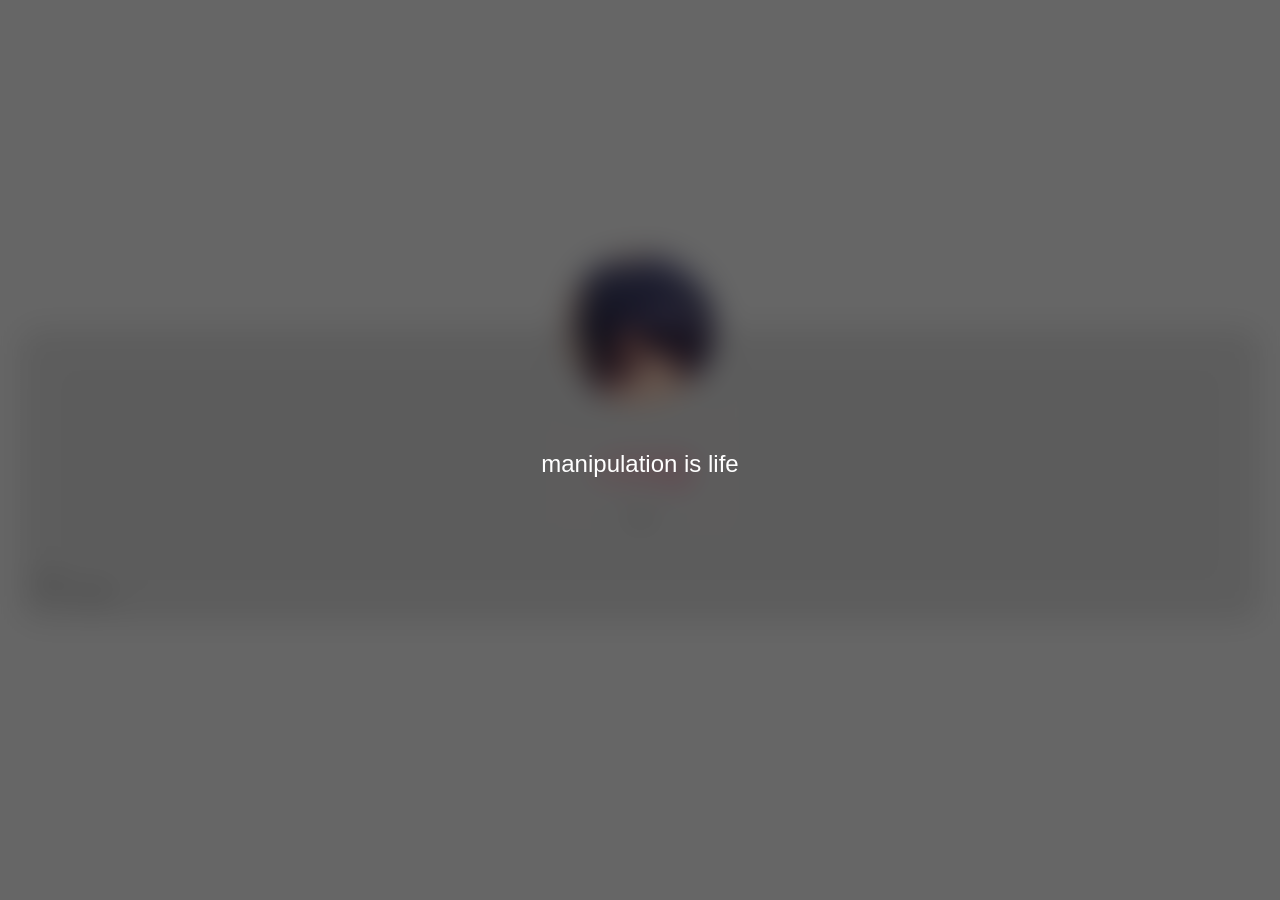
==== commit 886bd8f9: "Add files via upload" ====
--- a/index.html
+++ b/index.html
@@ -6,17 +6,19 @@
     <meta name="viewport" content="width=device-width, user-scalable=no, initial-scale=1.0, maximum-scale=1.0, minimum-scale=1.0">
     <link rel="stylesheet" href="css/normalize.min.css">
     
-    <!-- Normal Open Graph (for everywhere except Discord) -->
+    <!-- Open Graph / social previews -->
     <meta property="og:title" content="@.envy" />
     <meta property="og:description" content="envy is just envy," />
     <meta property="og:type" content="website" />
     <meta property="og:site_name" content="@.envy" />
-    
+    <!-- If you want the GIF in link previews (Discord/Twitter/etc), point og:image to it -->
+    <!-- <meta property="og:image" content="images/your-actual-gif-here.gif" /> -->
+
     <meta name="twitter:card" content="summary_large_image">
     <meta name="twitter:title" content="@.envy">
     <meta name="twitter:description" content="envy is just envy,">
 
-    <!-- DISCORD-SPECIFIC KILL SWITCH — THIS IS WHAT FINALLY ENDS THE OLD PREVIEW -->
+    <!-- Discord kill switch -->
     <meta property="discord:card" content="none">
     <meta property="discord:embed" content="none">
     <meta name="discord:card" content="none">
@@ -35,18 +37,27 @@
         .envy-name {
             font-weight: 800;
             font-size: 39.5px;
-            background: linear-gradient(90deg, #000000, #8B0000 20%, #DC143C 50%, #8B0000 80%, #000000);
+            background: linear-gradient(
+                90deg,
+                #ffccd5 0%,
+                #ff9ab5 25%,
+                #ff6699 50%,
+                #e066a3 75%,
+                #f0f0ff 100%
+            );
             -webkit-background-clip: text;
             background-clip: text;
             -webkit-text-fill-color: transparent;
             background-size: 200% 200%;
-            animation: crimsonFlow 10s ease infinite;
-            text-shadow: 0 0 20px rgba(139,0,0,0.7);
+            animation: softPinkFlow 12s ease infinite;
+            text-shadow: 0 0 15px rgba(255, 182, 193, 0.6);
             letter-spacing: 1px;
         }
-        @keyframes crimsonFlow {
-            0%,100% { background-position: 0% 50%; }
-            50%     { background-position: 100% 50%; }
+
+        @keyframes softPinkFlow {
+            0%   { background-position: 0% 50%; }
+            50%  { background-position: 100% 50%; }
+            100% { background-position: 0% 50%; }
         }
 
         .viewholder {
@@ -61,11 +72,31 @@
             align-items: center;
             gap: 6px;
         }
-        .viewholder i { font-size: 18px; }
+
+        .viewholder i {
+            font-size: 18px;
+        }
+
+        /* Helps GIFs animate properly in some browsers */
+        #pfp {
+            object-fit: cover;
+            width: 100%;
+            height: 100%;
+            border-radius: 50%;
+            image-rendering: -webkit-optimize-contrast;
+        }
     </style>
 </head>
 <body>
-    <div class="backgroundimg"></div>
+
+    <!-- VIDEO BACKGROUND -->
+    <div class="backgroundvid">
+        <video autoplay muted loop playsinline>
+            <source src="images/3e31c497-5b11-41db-950f-e84c7afdc59e.mp4" type="video/mp4">
+            Your browser does not support the video tag.
+        </video>
+    </div>
+
     <div class="test" id="test">
         <div class="term skid" id="thingtofade">
             <span class="nothover">manipulation is life</span>
@@ -74,25 +105,39 @@
             </span>
         </div>
     </div>
+
     <script src="js/clickme.js"></script>
     <audio src="media/okay.mp3" loop id="audio"></audio>
 
     <div class="wrapper">
         <div class="profile-card js-profile-card" style="position:relative;">
             <div class="profile-card__img">
-                <img src="images/1256b1e634d7274dd430.png" alt="" id="pfp">
+                <!-- 
+                    ↓↓↓ CHANGE THIS LINE TO YOUR ACTUAL GIF FILE ↓↓↓
+                    Make sure the file is in the images/ folder
+                -->
+                <img 
+                    src="images/pfp test.jpg" 
+                    alt=".envy profile picture" 
+                    id="pfp"
+                    onerror="this.src='images/1256b1e634d7274dd430.png';"
+                >
+                <!-- 
+                    The onerror fallback shows your old static PNG 
+                    if the GIF cannot be loaded (wrong path, missing file, etc.)
+                -->
             </div>
 
             <div class="profile-card__cnt js-profile-cnt" style="text-align:center;">
                 <div class="envy-name">.envy</div>
                 <div style="margin:20px 0 50px; font-size:18px; color:#fff; text-shadow:0 0 8px #000;">
-                    envy is just envy,
+                    ?:?
                 </div>
             </div>
 
             <div class="viewholder">
                 <i class="fas fa-eye"></i>
-                <span>who needs that????</span>
+                <span>????</span>
             </div>
         </div>
     </div>
@@ -100,5 +145,6 @@
     <script src="js/clipboard.js"></script>
     <script src="js/jquery.min.js"></script>
     <script src="js/audio.js"></script>
+
 </body>
 </html>
--- a/css/style.css
+++ b/css/style.css
@@ -2,14 +2,14 @@
 @import url('https://fonts.googleapis.com/css2?family=Nunito:wght@500&family=Roboto+Condensed:wght@500&display=swap');
 
 :root {
-  
   --colorUsernameGlow: 0px 0px 16.5px #FFFFFF;
   --usernameEffects: url(../images/sparkle-white.gif);
 }
+
 body, * {
   font-family: Satoshi, sans-serif; 
-  
-}
+}
+
 .skid {
   position: fixed;
   top: 50%;
@@ -19,7 +19,6 @@
   min-width: 1000vw;
   display: grid;
   place-items: center;
-  
 }
 
 .test {
@@ -28,15 +27,16 @@
   top: 50%;
   left: 50%;
   transform: translate(-50%, -50%);
-  background-image: url("../images/IMG_2716.jpeg");
-  background-size: 100vw 100vh;
   min-height: 1000vh;
   min-width: 1000vw;
-  background-position: center;
-}
+  display: grid;
+  place-items: center;
+  /* Removed invalid background-image for video – now handled by HTML <video> */
+}
+
 .term {
   z-index: 1;
-  background: rgba( 0, 0, 0, 0.6 );
+  background: rgba(0, 0, 0, 0.6);
   backdrop-filter: blur(15px);
   -webkit-backdrop-filter: blur(15px);
 }
@@ -44,6 +44,7 @@
 .nothover {
   display: block;
 }
+
 .hover {
   display: none;
   background: white;
@@ -56,17 +57,20 @@
   animation: rainbow 18s ease infinite;
   font-size: 24px;
 }
+
 @-webkit-keyframes rainbow {
-    0%{background-position:0% 82%}
-    50%{background-position:100% 19%}
-    100%{background-position:0% 82%}
-}
+  0%   { background-position: 0% 82% }
+  50%  { background-position: 100% 19% }
+  100% { background-position: 0% 82% }
+}
+
 @keyframes rainbow {
-  0%{background-position:0% 82%}
-  50%{background-position:100% 19%}
-  100%{background-position:0% 82%}
-}
-@media(hover: hover) {
+  0%   { background-position: 0% 82% }
+  50%  { background-position: 100% 19% }
+  100% { background-position: 0% 82% }
+}
+
+@media (hover: hover) {
   .hover {
     display: block;
   }
@@ -75,21 +79,21 @@
   }
 }
 
-@keyframes fade{
+@keyframes fade {
   to {
     opacity: 0;
   }
 }
+
 @keyframes hide {
   to {
     visibility: hidden;
   }
-  
-}
-    
+}
+
 span::before {
-  content:'\A';
-  white-space:pre
+  content: '\A';
+  white-space: pre;
 }
 
 *, *::after, *::before {
@@ -99,27 +103,22 @@
 }
 
 a:hover {
-  transition: all .4s!important;
+  transition: all .4s !important;
   text-shadow: 0 0 0.40em rgb(190, 190, 190);
   cursor: url("../cursor.cur"), pointer;
 }
 
-
-#clickythingy:hover{
-  font-size: 32px!important;
-  transition: all .4s!important;
-  text-shadow: 0 0 0em rgb(190, 190, 190)!important;
-}
-
-
+#clickythingy:hover {
+  font-size: 32px !important;
+  transition: all .4s !important;
+  text-shadow: 0 0 0em rgb(190, 190, 190) !important;
+}
 
 html {
   position: relative;
   overflow-x: hidden; 
   overflow-y: hidden;
 }
-
-
 
 * {
   box-sizing: border-box;
@@ -128,11 +127,9 @@
 body {
   font-family: 'Satoshi', sans-serif !important;
   color: #fff;
-  
-}
-
-a,
-a:hover {
+}
+
+a, a:hover {
   text-decoration: none;
 }
 
@@ -144,16 +141,8 @@
   stroke: currentColor;
   fill: currentColor;
 }
-.profile-card-loc__icon #albumimage{
-    display: inline-block;
-    width: 48px;
-    height: 48px;
-    border-radius: 12px;
-    margin: 10px, 0px
-
-}
+
 .wrapper {
-  width: 100%;
   width: 100%;
   height: auto;
   min-height: 100vh;
@@ -163,6 +152,7 @@
   flex-direction: column;
   align-items: center;
 }
+
 @media screen and (max-width: 768px) {
   .wrapper {
     height: auto;
@@ -171,14 +161,35 @@
   }
 }
 
+/* ────────────────────────────────────────────────
+   VIDEO BACKGROUND (replaces old .backgroundimg)
+───────────────────────────────────────────────── */
+
+.backgroundvid {
+  position: fixed;
+  top: 0;
+  left: 0;
+  width: 100vw;
+  height: 100vh;
+  overflow: hidden;
+  z-index: -2;           /* Behind profile card and overlay text */
+}
+
+.backgroundvid video {
+  position: absolute;
+  top: 50%;
+  left: 50%;
+  min-width: 100%;
+  min-height: 100%;
+  width: auto;
+  height: auto;
+  transform: translate(-50%, -50%);
+  object-fit: cover;     /* Keeps aspect ratio and covers screen */
+}
+
+/* Hide old static image background if still present */
 .backgroundimg {
-  background-image: url("../images/IMG_2716.jpeg");
-  background-size: 100vw 100vh;
-  min-height: 101vh;
-  min-width: 101vw;
-  background-position: center;
-  z-index: -1;
-  position: absolute;
+  display: none;
 }
 
 .profile-card {
@@ -194,21 +205,25 @@
   background-origin: border-box;
   border: 0px;
   border-radius: 20px;
-  transition: opacity 1s,margin-bottom .6s;
-}
+  transition: opacity 1s, margin-bottom .6s;
+}
+
 .profile-card.active .profile-card__cnt {
   filter: blur(6px);
 }
+
 .profile-card.active .profile-card-message,
 .profile-card.active .profile-card__overlay {
   opacity: 1;
   pointer-events: auto;
   transition-delay: 0.1s;
 }
+
 .profile-card.active .profile-card-form {
   transform: none;
   transition-delay: 0.1s;
 }
+
 .profile-card__img {
   width: 150px;
   height: 150px;
@@ -219,18 +234,21 @@
   position: relative;
   z-index: 4;
 }
+
 @media screen and (max-width: 576px) {
   .profile-card__img {
     width: 120px;
     height: 120px;
   }
 }
+
 .profile-card__img img {
   display: block;
   width: 100%;
   height: 100%;
   border-radius: 50%;
 }
+
 .profile-card__cnt {
   margin-top: -35px;
   text-align: center;
@@ -242,6 +260,7 @@
   flex-direction: column;
   width: 100%;
 }
+
 .profile-card__name {
   font-weight: 700;
   font-size: 24px;
@@ -254,15 +273,18 @@
   text-align: center;
   margin: auto;
 }
+
 .profile-card__txt {
   font-size: 18px;
   font-weight: 500;
   color: #fff;
   margin-bottom: 15px;
 }
+
 .profile-card__txt strong {
   font-weight: 700;
 }
+
 .profile-card-loc {
   display: flex;
   justify-content: center;
@@ -273,12 +295,14 @@
   margin-bottom: 24px;
   margin-top: 24px;
 }
+
 .profile-card-loc__icon {
   display: inline-flex;
   font-size: 27px;
   margin-right: 10px;
   color: #6944ff;
 }
+
 .profile-card-inf {
   display: flex;
   justify-content: center;
@@ -286,31 +310,37 @@
   align-items: flex-start;
   margin-top: 35px;
 }
+
 .profile-card-inf__item {
   padding: 10px 35px;
   min-width: 150px;
 }
+
 @media screen and (max-width: 768px) {
   .profile-card-inf__item {
     padding: 10px 20px;
     min-width: 120px;
   }
 }
+
 .profile-card-inf__title {
   font-weight: 700;
   font-size: 27px;
   color: #324e63;
 }
+
 .profile-card-inf__txt {
   font-weight: 500;
   margin-top: 7px;
 }
+
 .profile-card-social {
   display: flex;
   justify-content: center;
   align-items: center;
   flex-wrap: wrap;
 }
+
 .profile-card-social__item {
   display: inline-flex;
   width: 55px;
@@ -324,6 +354,7 @@
   flex-shrink: 0;
   transition: all 0.3s;
 }
+
 @media screen and (max-width: 768px) {
   .profile-card-social__item {
     width: 50px;
@@ -331,25 +362,30 @@
     margin: 10px;
   }
 }
+
 @media screen and (min-width: 768px) {
   .profile-card-social__item:hover {
     transform: scale(1.2);
   }
 }
+
 .profile-card-social .icon-font {
   display: inline-flex;
 }
+
 .profile-card-ctr {
   display: flex;
   justify-content: center;
   align-items: center;
   margin-top: 40px;
 }
+
 @media screen and (max-width: 576px) {
   .profile-card-ctr {
     flex-wrap: wrap;
   }
 }
+
 .profile-card__button {
   background: none;
   border: none;
@@ -366,12 +402,14 @@
   backface-visibility: hidden;
   transition: all 0.3s;
 }
+
 @media screen and (max-width: 768px) {
   .profile-card__button {
     min-width: 170px;
     margin: 15px 25px;
   }
 }
+
 @media screen and (max-width: 576px) {
   .profile-card__button {
     min-width: inherit;
@@ -384,39 +422,49 @@
     margin-bottom: 0;
   }
 }
+
 .profile-card__button:focus {
   outline: none !important;
 }
+
 @media screen and (min-width: 768px) {
   .profile-card__button:hover {
     transform: translateY(-5px);
   }
 }
+
 .profile-card__button:first-child {
   margin-left: 0;
 }
+
 .profile-card__button:last-child {
   margin-right: 0;
 }
+
 .profile-card__button.button--blue {
   background: linear-gradient(45deg, #1da1f2, #0e71c8);
   box-shadow: 0px 4px 30px rgba(19, 127, 212, 0.4);
 }
+
 .profile-card__button.button--blue:hover {
   box-shadow: 0px 7px 30px rgba(19, 127, 212, 0.75);
 }
+
 .profile-card__button.button--orange {
   background: linear-gradient(45deg, #d5135a, #f05924);
   box-shadow: 0px 4px 30px rgba(223, 45, 70, 0.35);
 }
+
 .profile-card__button.button--orange:hover {
   box-shadow: 0px 7px 30px rgba(223, 45, 70, 0.75);
 }
+
 .profile-card__button.button--gray {
   box-shadow: none;
   background: #dcdcdc;
   color: #142029;
 }
+
 .profile-card-message {
   width: 100%;
   height: 100%;
@@ -429,6 +477,7 @@
   pointer-events: none;
   transition: all 0.3s;
 }
+
 .profile-card-form {
   box-shadow: 0 4px 30px rgba(15, 22, 56, 0.35);
   max-width: 80%;
@@ -443,26 +492,31 @@
   z-index: 3;
   transition: all 0.3s;
 }
+
 @media screen and (max-width: 768px) {
   .profile-card-form {
     max-width: 90%;
     height: auto;
   }
 }
+
 @media screen and (max-width: 576px) {
   .profile-card-form {
     padding: 20px;
   }
 }
+
 .profile-card-form__bottom {
   justify-content: space-between;
   display: flex;
 }
+
 @media screen and (max-width: 576px) {
   .profile-card-form__bottom {
     flex-wrap: wrap;
   }
 }
+
 .profile-card textarea {
   width: 100%;
   resize: none;
@@ -477,10 +531,12 @@
   outline: none;
   transition: all 0.3s;
 }
+
 .profile-card textarea:focus {
   outline: none;
   border-color: #8a979e;
 }
+
 .profile-card__overlay {
   width: 100%;
   height: 100%;
@@ -494,6 +550,10 @@
   transition: all 0.3s;
 }
 
+/* ────────────────────────────────────────────────
+   Status indicators (online / idle / dnd / offline)
+───────────────────────────────────────────────── */
+
 .profile-card__img .card-status-online {
   position: relative;
   background: #3ba55d;
@@ -505,18 +565,20 @@
   z-index: 999;
   float: right;
 }
+
 .profile-card__img .card-status-dnd {
-    position: relative;
-    background: #ed4245;
-    border: 9px solid #2b2d31;
-    border-radius: 50%;
-    margin: -40px 7px;
-    height: 45px;
-    width: 45px;
-    z-index: 99;
-    float: right;
-}
-.profile-card__img .card-status-dnd:before{
+  position: relative;
+  background: #ed4245;
+  border: 9px solid #2b2d31;
+  border-radius: 50%;
+  margin: -40px 7px;
+  height: 45px;
+  width: 45px;
+  z-index: 99;
+  float: right;
+}
+
+.profile-card__img .card-status-dnd:before {
   content: " ";
   width: 22px;
   margin: 11px 2px;
@@ -528,57 +590,61 @@
 }
 
 .profile-card__img .card-status-idle {
-    position: relative;
-    background: #faa81a;
-    border: 9px solid #2b2d31;
-    border-radius: 50%;
-    margin: -40px 7.5px;
-    height: 45px;
-    width: 45px;
-    z-index: 99;
-    float: right;
+  position: relative;
+  background: #faa81a;
+  border: 9px solid #2b2d31;
+  border-radius: 50%;
+  margin: -40px 7.5px;
+  height: 45px;
+  width: 45px;
+  z-index: 99;
+  float: right;
 }
 
 .profile-card__img .card-status-idle:before {
-    content: "";
-    width: 6px;
-    height: 4px;
-    margin: -2px;
-    position: absolute;
-    border-color: #2b2d31;
-    border-width: 0.5em;
-    border-style: solid;
-    border-radius: 50%;
-    background: #2b2d31;
+  content: "";
+  width: 6px;
+  height: 4px;
+  margin: -2px;
+  position: absolute;
+  border-color: #2b2d31;
+  border-width: 0.5em;
+  border-style: solid;
+  border-radius: 50%;
+  background: #2b2d31;
 }
 
 .profile-card__img .card-status-offline {
-    position: relative;
-    background: #2b2d31;
-    border: 9px solid #2b2d31;
-    border-radius: 50%;
-    margin: -40px 7.5px;
-    height: 45px;
-    width: 45px;
-    z-index: 99;
-    float: right;
-}
+  position: relative;
+  background: #2b2d31;
+  border: 9px solid #2b2d31;
+  border-radius: 50%;
+  margin: -40px 7.5px;
+  height: 45px;
+  width: 45px;
+  z-index: 99;
+  float: right;
+}
+
 .profile-card__img .card-status-offline:before {
-    content: "";
-    margin: -3px;
-    width: 19px;
-    height: 19px;
-    position: absolute;
-    border-color: #747f8d;
-    border-width: 7px;
-    border-style: solid;
-    border-radius: 50%;
-    background: #2b2d31;
-}
+  content: "";
+  margin: -3px;
+  width: 19px;
+  height: 19px;
+  position: absolute;
+  border-color: #747f8d;
+  border-width: 7px;
+  border-style: solid;
+  border-radius: 50%;
+  background: #2b2d31;
+}
+
+/* Remaining styles unchanged – included for completeness */
+
 .statetxt {
-    font-family: Nunito;
-    font-size: 24px;
-    margin-top: 14px;
+  font-family: Nunito;
+  font-size: 24px;
+  margin-top: 14px;
 }
 
 .badges {
@@ -597,78 +663,47 @@
   width: 140px;
   margin: auto;
 }
-.badges svg{
+
+.badges svg {
   margin-left: 5px;
 }
 
-.text-green-500{
-    color: #3ba55d
-}
-
-.text-red-500{
-    color: #ed4245
-}
-
-.text-yellow-500{
-    color: #faa81a
-}
-
-.text-gray-500{
-    color: #747f8d
-}
+.text-green-500 { color: #3ba55d }
+.text-red-500   { color: #ed4245 }
+.text-yellow-500 { color: #faa81a }
+.text-gray-500  { color: #747f8d }
 
 .songtext {
-    color: #FFFFFF
+  color: #FFFFFF
 }
 
 .profile_description {
-    align-self: center;
-    display: flex;
-    flex-direction: column;
-    justify-self: center;
-    text-align: center;
-    margin-bottom: 20px;
-}
-
-.hover {
+  align-self: center;
+  display: flex;
+  flex-direction: column;
+  justify-self: center;
+  text-align: center;
+  margin-bottom: 20px;
+}
+
+.hover, .nothover {
   text-align: center;
   font-family: minecraftia;
 }
 
-.nothover {
-  text-align: center;
-  font-family: minecraftia;
-}
-  
-.hover:checked ~ .term {
-  animation-fill-mode: forwards;
-  animation-name: fade, hide;
-  animation-delay: 0s, 600ms;
-  animation-duration: 900ms, 1ms;
-}
-
 #thingtofade {
-    opacity: 1;
-    transition: opacity 1.5s; 
-}
-
-.test {
   opacity: 1;
   transition: opacity 1.5s; 
 }
 
-.test.fade {
+.test.fade, #thingtofade.fade {
   opacity: 0;
 }
 
-#thingtofade.fade {
-  opacity: 0;
-}
-
 .ugh {
-    font-family: minecraftia;
-    font-size: 18px;
-    text-align: center;
+  font-family: minecraftia;
+  font-size: 18px;
+  text-align: center;
 }
 
 @keyframes blink {
@@ -676,8 +711,9 @@
   49% { background-color: #ccc; }
   50% { background-color: transparent; }
   99% { background-color: transparent; }
-  100%  { background-color: #ccc; }
-}
+  100% { background-color: #ccc; }
+}
+
 .profile-card__cnt p span.cursor {
   display: inline-block;
   background-color: #ccc;
@@ -687,27 +723,8 @@
   font-size: 10px;
 }
 
-.backgroundvid {
-    bottom: 0;
-    height: 100vh;
-    left: 0;
-    -o-object-fit: cover;
-    object-fit: cover;
-    position: fixed;
-    right: 0;
-    top: 0;
-    width: 100vw;
-    z-index: -1
-}
-
-#ethereum:hover {
-  transition:.4s!important;
-  text-shadow: 0 0 0.40em rgb(190, 190, 190);
-  cursor: url("../cursor.cur"), pointer;
-}
-
-#bitcoin:hover {
-  transition:.4s!important;
+#ethereum:hover, #bitcoin:hover {
+  transition: .4s !important;
   text-shadow: 0 0 0.40em rgb(190, 190, 190);
   cursor: url("../cursor.cur"), pointer;
 }
@@ -727,8 +744,8 @@
 }
 
 .visit-count::before {
-  content: ''!important;
-  white-space: normal!important;
+  content: '' !important;
+  white-space: normal !important;
 }
 
 #notification {
@@ -744,17 +761,10 @@
   background-origin: border-box;
   border: 0px;
   border-radius: 6px;
-  display:flex;
+  display: flex;
   transition: all 2s, opacity 1.5s;
   justify-content: center;
   opacity: 1;
-}
-
-#notification ~ .hidden {
-  animation-fill-mode: forwards;
-  animation-name: fade, hide;
-  animation-delay: 0s, 600ms;
-  animation-duration: 900ms, 1ms;
 }
 
 #notification.hidden {
@@ -775,16 +785,11 @@
   background-origin: border-box;
   border: 0px;
   border-radius: 10px;
-  display:flex;
-  transition: all 2s, opacity 1.5s, margin 0s;
   min-height: 58px;
   max-height: 72px;
   min-width: 58px;
   max-width: 72px;
   position: absolute;
-  display: flex;
-  justify-content: center;
-  align-items: center;
   left: 0;
   float: left;
   margin-left: .5vw;
@@ -792,13 +797,15 @@
   cursor: url("../cursor.cur"), pointer;
   display: flex;
   flex-direction: column;
+  justify-content: center;
+  align-items: center;
 }
 
 .player {
-  min-height: 12vh!important;
-  max-height: 144px!important;
-  min-width: 25vw!important;
-  max-width: 95vw!important;
+  min-height: 12vh !important;
+  max-height: 144px !important;
+  min-width: 25vw !important;
+  max-width: 95vw !important;
 }
 
 #music-icon {
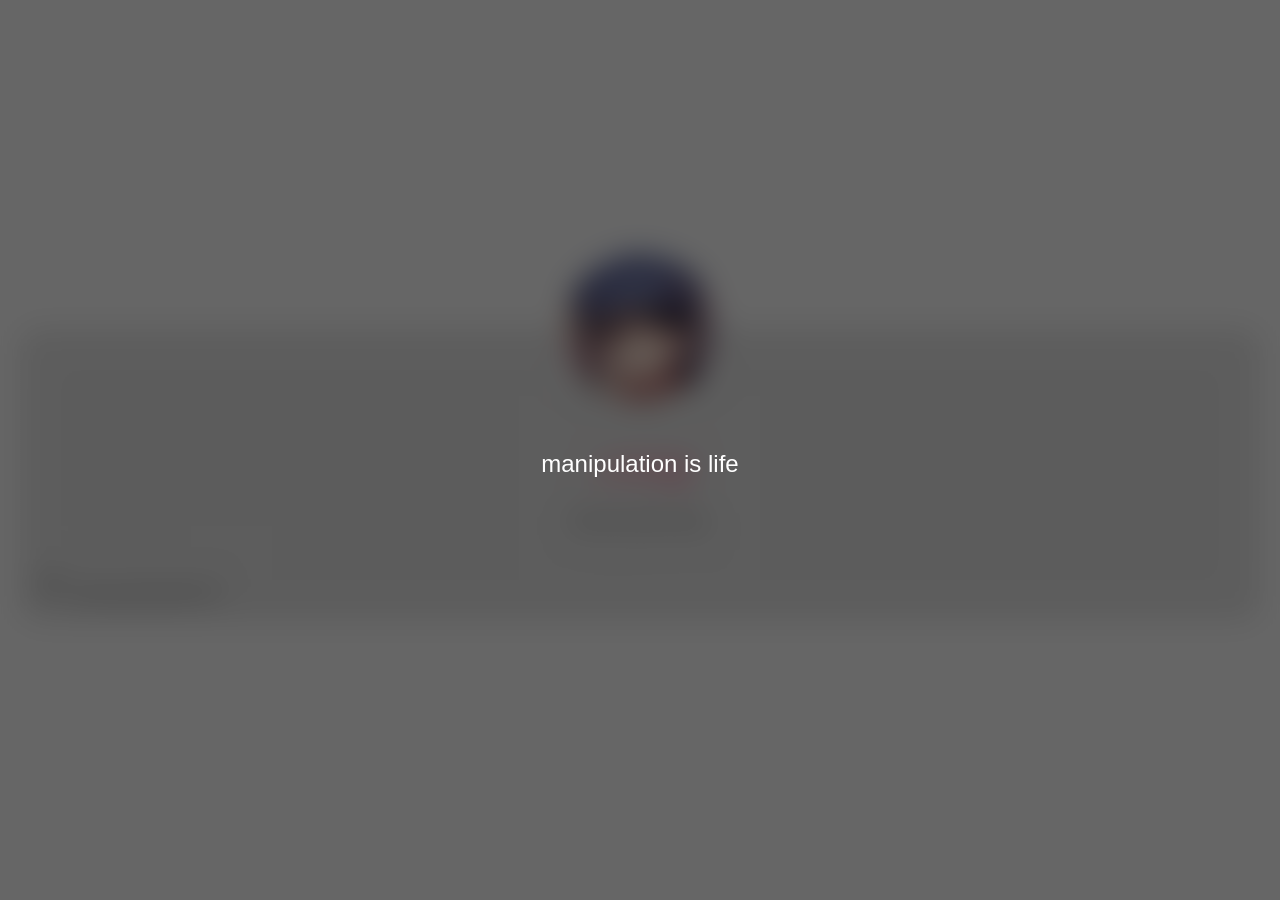
==== commit 74540178: "Add files via upload" ====
--- a/index.html
+++ b/index.html
@@ -6,19 +6,17 @@
     <meta name="viewport" content="width=device-width, user-scalable=no, initial-scale=1.0, maximum-scale=1.0, minimum-scale=1.0">
     <link rel="stylesheet" href="css/normalize.min.css">
     
-    <!-- Open Graph / social previews -->
+    <!-- Normal Open Graph (for everywhere except Discord) -->
     <meta property="og:title" content="@.envy" />
     <meta property="og:description" content="envy is just envy," />
     <meta property="og:type" content="website" />
     <meta property="og:site_name" content="@.envy" />
-    <!-- If you want the GIF in link previews (Discord/Twitter/etc), point og:image to it -->
-    <!-- <meta property="og:image" content="images/your-actual-gif-here.gif" /> -->
-
+    
     <meta name="twitter:card" content="summary_large_image">
     <meta name="twitter:title" content="@.envy">
     <meta name="twitter:description" content="envy is just envy,">
 
-    <!-- Discord kill switch -->
+    <!-- DISCORD-SPECIFIC KILL SWITCH -->
     <meta property="discord:card" content="none">
     <meta property="discord:embed" content="none">
     <meta name="discord:card" content="none">
@@ -39,11 +37,11 @@
             font-size: 39.5px;
             background: linear-gradient(
                 90deg,
-                #ffccd5 0%,
-                #ff9ab5 25%,
-                #ff6699 50%,
-                #e066a3 75%,
-                #f0f0ff 100%
+                #ffccd5 0%,      /* very light pink */
+                #ff9ab5 25%,     /* light-medium pink */
+                #ff6699 50%,     /* stronger / hot pink-ish */
+                #e066a3 75%,     /* deeper pink */
+                #f0f0ff 100%     /* darkish white / very light lavender-white */
             );
             -webkit-background-clip: text;
             background-clip: text;
@@ -72,31 +70,32 @@
             align-items: center;
             gap: 6px;
         }
+        .viewholder i { font-size: 18px; }
 
-        .viewholder i {
-            font-size: 18px;
-        }
-
-        /* Helps GIFs animate properly in some browsers */
-        #pfp {
-            object-fit: cover;
-            width: 100%;
-            height: 100%;
-            border-radius: 50%;
-            image-rendering: -webkit-optimize-contrast;
+        /* Gentle fade-out for the original intro overlay */
+        #test.fade-out {
+            opacity: 0;
+            filter: blur(12px);
+            transform: scale(0.96);
+            transition: 
+                opacity 4.8s ease-out,
+                filter 4.8s ease-out,
+                transform 4.8s ease-out;
+            pointer-events: none;
         }
     </style>
 </head>
 <body>
 
-    <!-- VIDEO BACKGROUND -->
+    <!-- VIDEO BACKGROUND – always visible underneath -->
     <div class="backgroundvid">
-        <video autoplay muted loop playsinline>
+        <video autoplay muted loop playsinline id="bgVideo">
             <source src="images/3e31c497-5b11-41db-950f-e84c7afdc59e.mp4" type="video/mp4">
             Your browser does not support the video tag.
         </video>
     </div>
 
+    <!-- Original intro/load screen – kept exactly as you had it -->
     <div class="test" id="test">
         <div class="term skid" id="thingtofade">
             <span class="nothover">manipulation is life</span>
@@ -107,37 +106,25 @@
     </div>
 
     <script src="js/clickme.js"></script>
-    <audio src="media/okay.mp3" loop id="audio"></audio>
+
+    <audio id="audio" loop preload="auto"></audio>
 
     <div class="wrapper">
         <div class="profile-card js-profile-card" style="position:relative;">
             <div class="profile-card__img">
-                <!-- 
-                    ↓↓↓ CHANGE THIS LINE TO YOUR ACTUAL GIF FILE ↓↓↓
-                    Make sure the file is in the images/ folder
-                -->
-                <img 
-                    src="images/pfp test.jpg" 
-                    alt=".envy profile picture" 
-                    id="pfp"
-                    onerror="this.src='images/1256b1e634d7274dd430.png';"
-                >
-                <!-- 
-                    The onerror fallback shows your old static PNG 
-                    if the GIF cannot be loaded (wrong path, missing file, etc.)
-                -->
+                <img src="images/pfp test.jpg" alt="" id="pfp">
             </div>
 
             <div class="profile-card__cnt js-profile-cnt" style="text-align:center;">
                 <div class="envy-name">.envy</div>
                 <div style="margin:20px 0 50px; font-size:18px; color:#fff; text-shadow:0 0 8px #000;">
-                    ?:?
+                    envy is just envy,
                 </div>
             </div>
 
             <div class="viewholder">
                 <i class="fas fa-eye"></i>
-                <span>????</span>
+                <span>who needs that????</span>
             </div>
         </div>
     </div>
@@ -146,5 +133,48 @@
     <script src="js/jquery.min.js"></script>
     <script src="js/audio.js"></script>
 
+    <script>
+        // Fade out the original intro after short delay
+        window.addEventListener('load', () => {
+            setTimeout(() => {
+                const intro = document.getElementById('test');
+                if (intro) {
+                    intro.classList.add('fade-out');
+                }
+            }, 2800); // 2.8 seconds visible – adjust if needed
+
+            // Initialize audio properly
+            const audio = document.getElementById('audio');
+            if (audio) {
+                // Make sure it starts with the correct track
+                audio.src = 'media/okay.mp3';
+                audio.load();
+
+                // Attempt to play (small delay helps with some browsers)
+                setTimeout(() => {
+                    audio.play().catch(e => console.log("Autoplay blocked:", e));
+                }, 1000);
+            }
+        });
+
+        // Use this function anywhere you change the audio source
+        function changeAudio(newSrc) {
+            const audio = document.getElementById('audio');
+            if (!audio) return;
+
+            audio.pause();
+            audio.currentTime = 0;
+            audio.src = newSrc;
+            audio.load();
+
+            // Play when ready
+            audio.addEventListener('canplay', () => {
+                audio.play().catch(e => console.log("Play failed:", e));
+            }, { once: true });
+        }
+
+        // Example: changeAudio('media/new-song.mp3');
+    </script>
+
 </body>
 </html>
